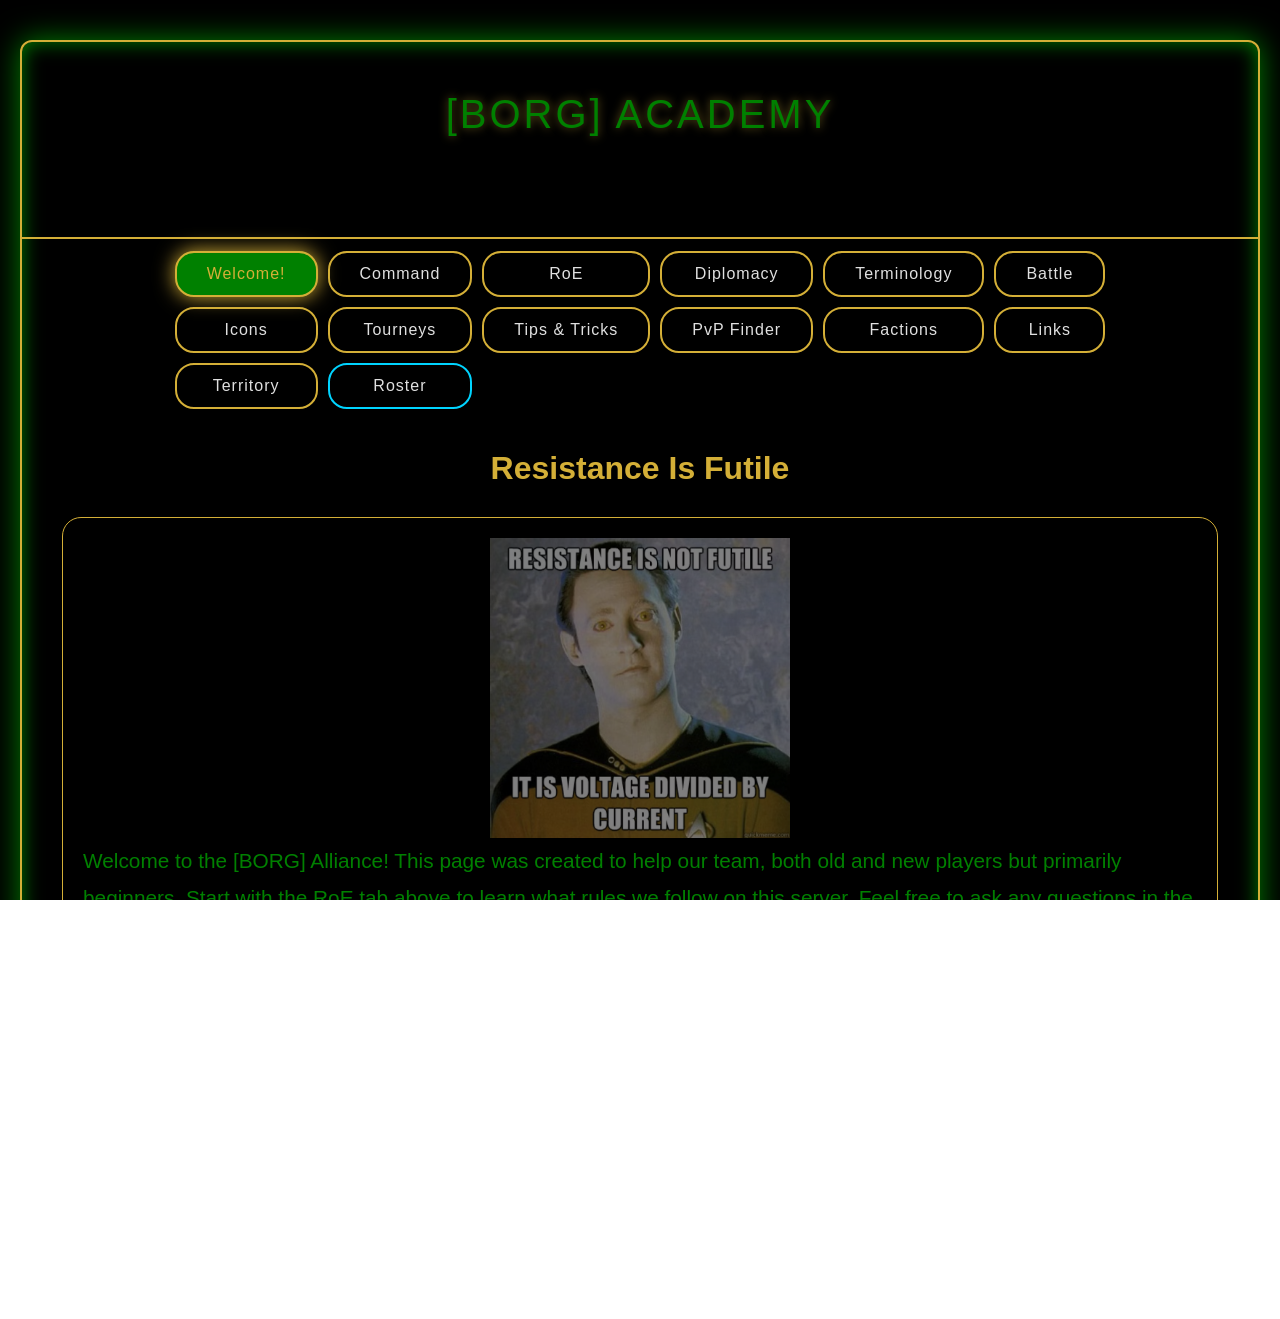
==== index.html @ 03d64740 "changed color of fbc territories" ====
<!DOCTYPE html>
<html lang="en">

<head>
    <link rel="stylesheet" href="style.css">
    <link rel="stylesheet" href="rosterstyle.css">
    <script src="main.js" defer></script>

    <meta charset="UTF-8">
    <meta name="viewport" content="width=device-width, initial-scale=1.0">
    <title>BORG Academy</title>

    <!-- Open Graph / Facebook -->
    <meta property="og:type" content="website">
    <meta property="og:title" content="[BORG] Academy">
    <meta property="og:description" content="[BORG] Academy">
    <meta property="og:image" content="https://borg.support/images/og_image.jpg">
    <meta property="og:image:width" content="400">
    <meta property="og:image:height" content="308">
    <meta property="og:image:alt" content="[BORG] Academy">
    <meta property="og:url" content="https://borg.support">

    <!-- Twitter/Discord -->
    <meta name="twitter:card" content="summary">
    <meta name="twitter:title" content="[BORG] Academy">
    <meta name="twitter:description" content="[BORG] Academy">
    <meta name="twitter:image" content="https://borg.support/images/og_image.jpg">

    <!-- Apple Touch (iOS Home Screen) -->
    <link rel="apple-touch-icon" href="https://borg.support/images/apple-touch-icon.png">
    <meta name="apple-mobile-web-app-title" content="[BORG] Academy">

    <!-- Favicon (single .ico file) -->
    <link rel="icon" href="https://borg.support/images/favicon.ico">
    <link rel="shortcut icon" href="https://borg.support/images/favicon.ico">
    <link rel="apple-touch-icon-precomposed" href="https://borg.support/images/apple-touch-icon.png">
</head>

<body>
    <div class="container">
        <header class="header">
            <div class="header-center">
                <h1 style="color: green;">[BORG] ACADEMY</h1>
                <div class="marquee">
                    <span>
                        <img src="images/nanochip.png" alt="|" class="badge-sep"><img src="images/nanochip.png" alt="|"
                            class="badge-sep"><img src="images/nanochip.png" alt="|" class="badge-sep">
                        &nbsp;Game Maint. Feb. 17th @ 5am Eastern - Downtime 2h 30m - Golden Shields 8h | Tourneys
                            Return Feb. 18th!&nbsp;
                        <img src="images/nanochip.png" alt="|" class="badge-sep"><img src="images/nanochip.png" alt="|"
                            class="badge-sep"><img src="images/nanochip.png" alt="|" class="badge-sep">&nbsp;
                    </span>
                </div>
            </div>
        </header>

        <div class="tabs-container">
            <a class="tab-button active" data-tab="welcome">Welcome!</a>
            <a href="#command" class="tab-button" data-tab="command">Command</a>
            <a href="#roe" class="tab-button" data-tab="roe">RoE</a>
            <a href="#diplo" class="tab-button" data-tab="diplo">Diplomacy</a>
            <a href="#terminology" class="tab-button" data-tab="terminology">Terminology</a>
            <a href="#battle" class="tab-button" data-tab="battle">Battle</a>
            <a href="#icons" class="tab-button" data-tab="icons">Icons</a>
            <a href="#tournaments" class="tab-button" data-tab="tournaments">Tourneys</a>
            <!-- <a href="#armadas" class="tab-button" data-tab="armadas">Armadas</a> -->
            <a href="#tips" class="tab-button" data-tab="tips">Tips & Tricks</a>
            <a href="pvpfinder" class="tab-button" data-tab="pvpfinder">PvP Finder</a>
            <a href="#factions" class="tab-button" data-tab="factions">Factions</a>
            <a href="#links" class="tab-button" data-tab="links">Links</a>
            <a href="#map" class="tab-button" data-tab="map">Territory</a>
            <a href="#roster" class="tab-button roster" data-tab="roster">Roster</a>
        </div>

        <div class="content">
            <!-- Welcome Tab -->
            <div class="tab-content active" id="welcome">
                <h1 class="roe-title">Resistance Is Futile</h1>
                <div class="content-section">
                    <div class="content-text">
                        <div style="text-align: center">
                            <img src="images/welcome.png"
                                alt="image of Data with text Resistance is not futile, it is voltage divided by current"
                                width="auto" height="300" style="filter: brightness(50%);"
                                onclick="openLightboxImg(this)">
                        </div>
                        <p style="color: green;">Welcome to the [BORG] Alliance! This page was created to
                            help our team, both old and new players but primarily beginners. Start with the RoE tab
                            above to learn what rules we follow on this server. Feel free to ask any questions in
                            the AC (Alliance Chat) chat room which is found at the top, center of your screen.
                        </p>
                        <br><br>
                        <p style="color: green;">We are a strong team and we try to help each other as much as
                            possible. However, please keep in mind that at the end of the day, this is a game and
                            IRL (In Real World) things come first. This means that your life outside of the game
                            takes priority and we all understand this. So, don't feel pressured or forced to
                            <i>have</i> to be on 24/7. If you can, that's awsome! But definately not required.
                            Have fun and LLAP!
                        </p>
                    </div>
                </div>
            </div>

            <!-- Command Tab -->
            <div class="tab-content" id="command">
                <h1 style="color: var(--accent-gold); text-align: center;">Chain of Command</h1>
                <div class="content-section">
                    <div class="content-image clickable" onclick="openLightbox(this)">
                        <img src="images/chaincommand.jpg" alt="tng command">
                    </div>

                    <div class="content-text">
                        <h3 class="rank-title" style="color: red;">Admiral:</h3>
                        <p class="rank-name" id="command-admiral"></p>
                        <br>
                        <h3 class="rank-title" style="color: gold;">Commodores:</h3>
                        <p class="rank-name" id="command-commodores"></p>
                        <br>
                        <h3 class="rank-title" style="color: rgb(30, 30, 221);">Premiers:</h3>
                        <p class="rank-name" id="command-premiers"></p>
                    </div>
                </div>
            </div>

            <!-- RoE Tab -->
            <div class="tab-content" id="roe">
                <h1 class="roe-title">717/BORG Rules of Engagement (RoE)</h1>
                <p class="roe-subtitle">Server-wide RoE Est. 09/19/2025. Amended 12/17/2025</p>

                <!-- Survey Ships -->
                <div class="content-section">
                    <div class="content-text">
                        <p>
                            <b>
                                <span class="heading-number" id="roe1">1.</span>
                                <span class="heading-text"> Survey Ships: Always protected while UPC. Exceptions:</span>
                            </b>
                        </p>
                        <ul
                            style="margin: 15px 0 0 20px; line-height: 2; text-align: left; display: inline-block; color: var(--accent-gold);">
                            <li>No protection in a system where the same alliance is raiding a base.</li>
                            <li>The survey ship is being used for attacking other ships or hostiles.</li>
                            <li>The survey ship is zero node and no other nodes are available in the system.
                                The attacker must immediately start mining the node just cleared.</li><br>
                        </ul>
                    </div>
                    <div class="content-image">
                        <img src="images/survey.png" alt="survey icon" onclick="openLightboxImg(this)">
                    </div>
                </div>

                <!-- Warships as Miners -->
                <div class="content-section">
                    <div class="content-text">
                        <p>
                            <b>
                                <span class="heading-number" id="roe2">2.</span>
                                <span class="heading-text"> Warships as Miners:</span>
                            </b>
                        </p>
                        <ul
                            style="margin: 15px 0 0 20px; line-height: 2; text-align: left; display: inline-block; color: var(--accent-gold);">
                            <li>Specialty warships are protected (e.g. Discovery, NSEA, Voyager) <u>only</u> when
                                actively
                                mining for their loop materials.</li><br>
                        </ul>
                    </div>
                    <div class="content-image battle-icons">
                        <img src="images/battleship.png" alt="battleship icon" onclick="openLightboxImg(this)">
                        <img src="images/explorer.png" alt="explorer icon" onclick="openLightboxImg(this)">
                        <img src="images/interceptor.png" alt="interceptor icon" onclick="openLightboxImg(this)">
                    </div>
                </div>

                <!-- Token Space -->
                <div class="content-section">
                    <div class="content-text">
                        <p>
                            <b>
                                <span class="heading-number" id="roe3">3.</span>
                                <span class="heading-text">Token Space: Any system requiring you to spend something to
                                    enter.</span>
                            </b>
                        </p>
                        <ul
                            style="margin: 15px 0 0 20px; line-height: 2; text-align: left; display: inline-block; color: var(--accent-gold);">
                            <li>Protected from attacks on any ship type. Any system requiring a special token
                                (e.g. Borg, Mirror) is protected.</li><br>
                        </ul>
                    </div>
                    <div class="content-image" style="display: flex; justify-content: flex-end; gap: 20px;">
                        <img src="images/token.png" alt="transwarp token icon" style="width: 35%; cursor: pointer;"
                            onclick="openLightboxImg(this)">
                        <img src="images/toll.png" alt="cost to travel box" style="width: 55%; cursor: pointer;"
                            onclick="openLightboxImg(this)">
                    </div>
                </div>

                <!-- Armadas -->
                <div class="content-section">
                    <div class="content-text">
                        <p>
                            <b>
                                <span class="heading-number" id="roe4">4.</span>
                                <span class="heading-text"> Armadas:</span>
                            </b>
                        </p>
                        <ul
                            style="margin: 15px 0 0 20px; line-height: 2; text-align: left; display: inline-block; color: var(--accent-gold);">
                            <li>Ships are protected when inside the armada circle except when using it as
                                protection after initiating an attack on another player.</li><br>
                        </ul>
                    </div>
                    <div class="content-image">
                        <img src="images/armada3.png" alt="armada icons" onclick="openLightboxImg(this)">
                    </div>
                </div>

                <!-- Alliance Owned Territory -->
                <div class="content-section">
                    <div class="content-text">
                        <p>
                            <b>
                                <span class="heading-number" id="roe5">5.</span>
                                <span class="heading-text">Alliance Owned Territory:</span>
                            </b>
                        </p>
                        <ul
                            style="margin: 15px 0 0 20px; line-height: 2; text-align: left; display: inline-block; color: var(--accent-gold);">
                            <li>Entering another alliance's territory provides no protection of any type.
                                Enter at your own risk.</li><br>
                        </ul><br>
                        <p>
                            <b>
                                <span class="heading-number" id="roe6">6.</span>
                                <span class="heading-text">Territory Capture or Defense:</span>
                            </b>
                        </p>
                        <ul
                            style="margin: 15px 0 0 20px; line-height: 2; text-align: left; display: inline-block; color: var(--accent-gold);">
                            <li>RoE does not apply in contested territories.</li><br>
                        </ul>
                    </div>
                    <div class="content-image">
                        <img src="images/territory.png" alt="territory icon" onclick="openLightboxImg(this)">
                    </div>
                </div>

                <!-- Warships -->
                <div class="content-section">
                    <div class="content-text">
                        <p>
                            <b>
                                <span class="heading-number" id="roe7">7.</span>
                                <span class="heading-text">Warships:</span>
                            </b>
                        </p>
                        <ul
                            style="margin: 15px 0 0 20px; line-height: 2; text-align: left; display: inline-block; color: var(--accent-gold);">
                            <li>Do not have any protections except as defined in 2 - 4 above.</li>
                        </ul>
                    </div>
                    <div class="content-image">
                        <img src="images/battleship.png" alt="battleship icon" onclick="openLightboxImg(this)">
                        <img src="images/explorer.png" alt="explorer icon" onclick="openLightboxImg(this)">
                        <img src="images/interceptor.png" alt="interceptor icon" onclick="openLightboxImg(this)">
                    </div>
                </div>

                <!-- UPC/OPC -->
                <div class="image-text-pair-content">
                    <div class="image-text-pair">
                        <h3 id="upc1">UPC = Under Protected Cargo</h3>
                        <div class="content-image-native">
                            <img src="images/roe01.png" alt="empty loot box upc example"
                                onclick="openLightboxImg(this)">
                        </div>

                        <h3 id="upc2">As long as this bar is gray, you are UPC</h3>
                        <div class="content-image-native">
                            <img src="images/upc.png" alt="under protected caro image"
                                style="height: 500px; width: auto;" onclick="openLightboxImg(this)">
                        </div>
                    </div>

                    <div class="image-text-pair">
                        <h3 id="opc1">OPC = Over Protected Cargo</h3>
                        <div class="content-image-native">
                            <img src="images/loot.png" alt="full loot box opc example" onclick="openLightboxImg(this)">
                        </div>

                        <h3 id="opc2">When the bar turns green, you are OPC</h3>
                        <div class="content-image-native">
                            <img src="images/opc.png" alt="over protected cargo image"
                                style="height: 500px; width: auto;" onclick="openLightboxImg(this)">
                        </div>
                    </div>
                </div>

                <h2 style="text-align: center; color: green;">Rule of Thumb: <u>If you are unsure whether to hit
                        someone,
                        stay within RoE</u>.
                </h2>
            </div>

            <!-- Diplomacy Tab -->
            <div class="tab-content" id="diplo">
                <h1 class="roe-title">Diplomacy</h1>
                <div class="content-section">
                    <div class="content-text" style="text-align: center;">
                        <div style="width: 100%; display: flex; justify-content: center; align-items: center;">
                            <img src="images/diplomacy.png" alt="diplomacy levels"
                                style="max-width: 100%; max-height: 80vh; width: auto; height: auto; display: block;"
                                onclick="openLightboxImg(this)">
                        </div>
                        <div class="content-text">
                            <p style="color: green;">
                                In the STFC realm, there is Diplomacy. What does that mean?:
                            </p>
                            <ul
                                style="margin: 15px 0 0 20px; line-height: 2; text-align: left; display: inline-block; color: var(--accent-gold);">
                                <li><i>the skill of managing international relations</i></li>
                                <li><i>the art of dealing with people in a sensitive and effective way</i></li>
                            </ul>
                            <br>
                            <br>
                            <p style="color: green; text-align: left;">But what does this mean in the game? It means
                                that we all have a general respect for the game and the players. This game does have a
                                <i>PvP</i> (Player vs Player) aspect and depending on other players' actions, sometimes
                                things can get a bit heated. This is why we have and follow <b>RoE</b>. Should there be
                                an issue, it needs to be brought up to a Commodore or the Admiral of the alliance. To be
                                sure you CYA (Cover Your Ass), always try to take screenshots before you take someone
                                out.
                                This greatly helps your Admiral and Commodores should another player (regardless of
                                their
                                title) come crying.
                            </p>
                            <br>
                            <br>
                            <p style="color: green; text-align: left;">Do accidents happen? Yes. Will the game glitch
                                and
                                actually cause you to hit someone even though you did not intend to hit them? Also yes.
                                Should
                                this happen, just send that player a DM explaining what happened and apologize (and take
                                a
                                screenshot of said message including any replies). That's really all you can do. On the
                                very
                                outside chance things get very heated and become personal, don't go all postal on them.
                                Take
                                screenshots and reach out to your Commodores or Admiral.
                            </p>
                            <br>
                            <p style="color: var(--accent-gold);">Rule of Thumb: <u>If you are unsure whether to hit
                                    someone,
                                    stay within RoE until you get clarification</u>.
                            </p>
                        </div>
                    </div>
                </div>
            </div>

            <!-- Terminology Tab -->
            <div class="tab-content" id="terminology">
                <h1 class="roe-title">OPC? UPC? ABC? 123? Huh?!</h1>
                <div class="content-section">
                    <div class="content-text">
                        <p style="color: green;">You will see and hear all kinds of terms and acronyms.
                            Below are some of the most common ones. Hover over (or tap) any
                            term to see its definition.
                        </p>

                        <div class="terminology-grid">
                            <span class="term-tooltip">ACC<span class="tooltip-text">Armada Control Center; opens @ OPS
                                    23</span></span>
                            <span class="term-tooltip">AFK<span class="tooltip-text">Away From Keyboard /
                                    device</span></span>
                            <span class="term-tooltip">ALB<span class="tooltip-text">Alliance Leaderboard (competitive
                                    leaderboard against other Alliances)</span></span>
                            <span class="term-tooltip">AMS<span class="tooltip-text">Alliance Milestone (noncompetitive
                                    with rewards at each milestone)</span></span>
                            <span class="term-tooltip">BB<span class="tooltip-text">Botany Bay; data miner</span></span>
                            <span class="term-tooltip">CarMada<span class="tooltip-text">Cardassian Armada</span></span>
                            <span class="term-tooltip">CMA<span class="tooltip-text">Common Mining
                                    Agreement</span></span>
                            <span class="term-tooltip">Dolphin<span class="tooltip-text">Moderate PTP player buys
                                    occasional packs</span></span>
                            <span class="term-tooltip">DS<span class="tooltip-text">Deep space; opens @ level 38
                                    ops</span></span>
                            <span class="term-tooltip">FED<span class="tooltip-text">Federation</span></span>
                            <span class="term-tooltip">FKR<span class="tooltip-text">Federation, Klingon,
                                    Romulan</span></span>
                            <span class="term-tooltip">FTP<span class="tooltip-text">Free to play; player never/hardly
                                    ever spends on in game purchases</span></span>
                            <span class="term-tooltip">KLN<span class="tooltip-text">Klingon</span></span>
                            <span class="term-tooltip">KOS<span class="tooltip-text">Kill On Sight</span></span>
                            <span class="term-tooltip">Mada<span class="tooltip-text">Short for Armada</span></span>
                            <span class="term-tooltip">Mats<span class="tooltip-text">Materials; parsteel, dilithium,
                                    tritanium</span></span>
                            <span class="term-tooltip">NAP<span class="tooltip-text">Non-Aggression Pact</span></span>
                            <span class="term-tooltip">Node<span class="tooltip-text">What you mine resources
                                    from</span></span>
                            <span class="term-tooltip">NS<span class="tooltip-text">North Star</span></span>
                            <span class="term-tooltip">Ops<span class="tooltip-text">Operations Building</span></span>
                            <span class="term-tooltip">OPC / OPL<span class="tooltip-text">Over Protected Cargo /
                                    Limit</span></span>
                            <span class="term-tooltip">PC / PL<span class="tooltip-text">Protected cargo / limit; your
                                    hold is divided into 2 parts the Lower
                                    level is "Protected Cargo" when you exceed this limit you're open to attack but
                                    retain everything below it</span></span>
                            <span class="term-tooltip">PTP<span class="tooltip-text">Pay to play; player spends RL $$ on
                                    in game purchases</span></span>
                            <span class="term-tooltip">PVE<span class="tooltip-text">Player Vs Environment combat;
                                    hostile farming / rep grinding</span></span>
                            <span class="term-tooltip">PVP<span class="tooltip-text">Player Vs Player
                                    combat</span></span>
                            <span class="term-tooltip">RoE<span class="tooltip-text">Rules Of Engagement</span></span>
                            <span class="term-tooltip">ROM<span class="tooltip-text">Romulan</span></span>
                            <span class="term-tooltip">RSS<span class="tooltip-text">Resources; crystal, ore &
                                    gas</span></span>
                            <span class="term-tooltip">S717<span class="tooltip-text">Server 717 Silver Blood; this
                                    server we all call home</span></span>
                            <span class="term-tooltip">SLB<span class="tooltip-text">Solo Leaderboard (competitive
                                    leaderboard against other players)</span></span>
                            <span class="term-tooltip">SMS<span class="tooltip-text">Solo Milestone (noncompetitive with
                                    rewards at every milestone)</span></span>
                            <span class="term-tooltip">SOP<span class="tooltip-text">Standard Operating
                                    Procedure</span></span>
                            <span class="term-tooltip">SS<span class="tooltip-text">Screen shot; used to prove OPC and
                                    other contentious ROE issues</span></span>
                            <span class="term-tooltip">TC/TD<span class="tooltip-text">Territory Capture/Territory
                                    Defend; open to travel @ warp 20. Can refine ISO
                                    @ refinery level 25 (Capture - taking territory for first time or from another
                                    alliance, Defend - protecting ownership of already taken territory)</span></span>
                            <span class="term-tooltip">UPC<span class="tooltip-text">Under Protected Cargo; protected
                                    under ROE</span></span>
                            <span class="term-tooltip">Warships<span class="tooltip-text">All non-survey ships
                                    (battleships, interceptors, explorers)</span></span>
                            <span class="term-tooltip">Zero Mine / Node<span class="tooltip-text">A mining node that is
                                    depleted to zero resources</span></span>
                        </div>
                    </div>
                </div>
            </div>

            <!-- modal for mobile -->
            <div id="termModal" class="term-modal">
                <div class="modal-content">
                    <button class="modal-close">&times;</button>
                    <h3 id="modalTitle"></h3>
                    <p id="modalDefinition"></p>
                </div>
            </div>

            <!-- Battle Tab -->
            <div class="tab-content" id="battle">
                <h1 class="roe-title">Warships</h1>
                <div class="content-section">
                    <div class="content-image clickable" onclick="openLightbox(this)">
                        <img src="images/battle_triangle.png" alt="stfc battle triangle">
                    </div>
                    <div class="content-text">
                        <h2 id="ship-archy">Warships Hierarchy</h2>
                        <p style="color: green;">
                            The battle triangle shows you which ships are best for fighting which ships.
                            Is this written in stone? No. Virtually any ship that is strong enough and has
                            a good enough crew can take on just about any other ship. Just about. Not all.
                        </p>
                        <br>
                    </div>
                </div>

                <!-- Battleships -->
                <div class="content-section">
                    <div class="content-image">
                        <div class="ship-stack">
                            <img src="images/battle01.png" alt="battleship logo" class="shipimgages"
                                style="width: 45% !important; height: auto !important; max-width: 45% !important;"
                                onclick="openLightboxImg(this)">
                            <img src="images/battle02.png" alt="battleship triangle" class="shipimgages"
                                style="width: 30% !important; height: auto !important; max-width: 30% !important;"
                                onclick="openLightboxImg(this)">
                        </div>
                    </div>
                    <div class="content-text">
                        <h2 id="bttl-ship">Battleships</h2>
                        <p style="color: green;">
                            These majestic ships come with immense firepower forming the backbone
                            of every noble fleet. Only Interceptors manage to effectively penetrate
                            their thick hulls.
                        </p>
                    </div>
                </div>

                <!-- Explorers -->
                <div class="content-section">
                    <div class="content-image">
                        <div class="ship-stack">
                            <img src="images/explorer01.png" alt="explorer logo" class="shipimgages"
                                style="width: 35% !important; height: auto !important; max-width: 35% !important;"
                                onclick="openLightboxImg(this)">
                            <img src="images/explorer02.png" alt="explorer triangle" class="shipimgages"
                                style="width: 30% !important; height: auto !important; max-width: 30% !important;"
                                onclick="openLightboxImg(this)">
                        </div>
                    </div>
                    <div class="content-text">
                        <h2 id="exp-ship">Explorers</h2>
                        <p style="color: green;">
                            The pathfinders of the galaxy with the strongest Warp Engines,
                            Explorers should not be underestimated in combat either. Agile
                            weapon tracking systems and high energy shields are only outmatched
                            by Battleships.
                        </p>
                    </div>
                </div>

                <!-- Interceptors -->
                <div class="content-section">
                    <div class="content-image">
                        <div class="ship-stack">
                            <img src="images/interceptor01.png" alt="interceptor logo" class="shipimgages"
                                style="width: 35% !important; height: auto !important; max-width: 35% !important;"
                                onclick="openLightboxImg(this)">
                            <img src="images/interceptor02.png" alt="interceptor triangle" class="shipimgages"
                                style="width: 30% !important; height: auto !important; max-width: 30% !important;"
                                onclick="openLightboxImg(this)">
                        </div>
                    </div>
                    <div class="content-text">
                        <h2 id="int-ship">Interceptors</h2>
                        <p style="color: green;">
                            Lightning fast fighter vessels steered by only the most skilled pilots. Equipped with
                            high impact weapons and effective impulse engines, Interceptors only have to watch out
                            for Explorers.
                        </p>
                    </div>
                </div>
            </div>

            <!-- Icons Tab -->
            <div class="tab-content" id="icons">
                <h1 class="roe-title">Game Icons</h1>
                <!-- Parsteel -->
                <div class="content-section">
                    <div class="content-image clickable" onclick="openLightbox(this)">
                        <img src="images/parsteel.png" alt="parsteel icon"
                            style="width: 75% !important; height: auto !important;">
                    </div>
                    <div class="content-text">
                        <h2 id="par-resource" style="text-align: left;">Parsteel</h2>
                        <p style="color: green;">
                            Parsteel is used for many things in the game:
                        </p>
                        <br>
                        <li><span style="color: var(--accent-gold)">used to build and level up buildings on your
                                base</span></li><br>
                        <li><span style="color: var(--accent-gold)">repairing ships</span></li><br>
                        <li><span style="color: var(--accent-gold)">research</span></li><br>
                        <li><span style="color: var(--accent-gold)">alliance contributions</span></li><br>
                        <li><span style="color: var(--accent-gold)">ship upgrades</span></li>
                    </div>
                </div>

                <!-- Tritanium -->
                <div class="content-section">
                    <div class="content-image clickable" onclick="openLightbox(this)">
                        <img src="images/tritanium.png" alt="tritanium icon"
                            style="width: 75% !important; height: auto !important;">
                    </div>
                    <div class="content-text">
                        <h2 id="tri-resource" style="text-align: left;">Tritanium</h2>
                        <p style="color: green;">
                            Tritanium is also used for many things in the game:
                        </p>
                        <br>
                        <li><span style="color: var(--accent-gold)">upgrading buildings on your base</span></li><br>
                        <li><span style="color: var(--accent-gold)">upgrading ships and ship components</span></li><br>
                        <li><span style="color: var(--accent-gold)">research</span></li><br>
                    </div>
                </div>

                <!-- Dilithium -->
                <div class="content-section">
                    <div class="content-image clickable" onclick="openLightbox(this)">
                        <img src="images/dilithium.png" alt="dilithium icon"
                            style="width: 75% !important; height: auto !important;">
                    </div>
                    <div class="content-text">
                        <h2 id="dil-resource" style="text-align: left;">Dilithium</h2>
                        <p style="color: green;">
                            Dilithium is also used for many things in the game:
                        </p>
                        <br>
                        <li><span style="color: var(--accent-gold)">buy high-level space/ground equipment, reputation
                                gear, and some ships</span></li><br>
                        <li><span style="color: var(--accent-gold)">donate to build/upgrade your fleet's</span> <span
                                style="color: var(--accent-teal)">Starbase</span></li><br>
                        <li><span style="color: var(--accent-gold)">speed up <span
                                    style="color: var(--accent-teal)">R&D</span> projects and upgrade equipment
                                rarity/marks</span></li><br>
                        <li><span style="color: var(--accent-gold)">trade for other premium currency (<span
                                    style="color: var(--accent-teal)">ZEN</span>) on the <span
                                    style="color: var(--accent-teal)">Dilithium Exchange</span></li>
                    </div>
                </div>

                <!-- Raw Crystal -->
                <div class="content-section">
                    <div class="content-image clickable" onclick="openLightbox(this)">
                        <img src="images/rawcrystal.png" alt="raw crystal icon"
                            style="width: 75% !important; height: auto !important;">
                    </div>
                    <div class="content-text">
                        <h2 id="cry-resource" style="text-align: left;">Raw Crystal</h2>
                        <p style="color: green;">
                            Raw Crystal is used in the Refinery to produce other forms of
                            Crystal: <span style="color: var(--accent-teal)">Common</span>, <span
                                style="color: var(--accent-teal)">Uncommon</span>, <span
                                style="color: var(--accent-teal)">Rare</span>, and <span
                                style="color: var(--accent-teal)">Epic</span>.
                        </p>
                        <br>
                        <li><span style="color: var(--accent-gold)">upgrading ships</span></li><br>
                        <li><span style="color: var(--accent-gold)">upgrading buildings in your base</span></li><br>
                        <li><span style="color: var(--accent-gold)">unlock crucial research, especially for some <span
                                    style="color: var(--accent-teal)">KLN</span> aligned ships</span></li><br>
                    </div>
                </div>

                <!-- Raw Gas -->
                <div class="content-section">
                    <div class="content-image clickable" onclick="openLightbox(this)">
                        <img src="images/rawgas.png" alt="raw gas icon"
                            style="width: 75% !important; height: auto !important;">
                    </div>
                    <div class="content-text">
                        <h2 id="gas-resource" style="text-align: left;">Raw Gas</h2>
                        <p style="color: green;">
                            Raw Gas is also used in the Refinery to produce other forms of
                            Gas: <span style="color: var(--accent-teal)">Common</span>, <span
                                style="color: var(--accent-teal)">Uncommon</span>, <span
                                style="color: var(--accent-teal)">Rare</span>, and <span
                                style="color: var(--accent-teal)">Epic</span>.
                        </p>
                        <br>
                        <li><span style="color: var(--accent-gold)">upgrading ships, especially <span
                                    style="color: var(--accent-teal)">Explorer</span>-class ships</span></li><br>
                        <li><span style="color: var(--accent-gold)">upgrading buildings in your base</span></li><br>
                        <li><span style="color: var(--accent-gold)">used in <span
                                    style="color: var(--accent-teal)">R&D</span> for various technologies</span></li>
                        <br>
                    </div>
                </div>

                <!-- Ore -->
                <div class="content-section">
                    <div class="content-image clickable" onclick="openLightbox(this)">
                        <img src="images/rawore.png" alt="raw ore icon"
                            style="width: 75% !important; height: auto !important;">
                    </div>
                    <div class="content-text">
                        <h2 id="ore-resource" style="text-align: left;">Raw Ore</h2>
                        <p style="color: green;">
                            Raw Ore is also used in the Refinery to produce other forms
                            of Ore: <span style="color: var(--accent-teal)">Common</span>, <span
                                style="color: var(--accent-teal)">Uncommon</span>, <span
                                style="color: var(--accent-teal)">Rare</span>, and <span
                                style="color: var(--accent-teal)">Epic</span>.
                        </p>
                        <br>
                        <li><span style="color: var(--accent-gold)">upgrading ships, especially Battleships and other
                                speciality ships like the Vi'Dar</span></li><br>
                        <li><span style="color: var(--accent-gold)">upgrading buildings in your base</span></li><br>
                        <li><span style="color: var(--accent-gold)">used in <span
                                    style="color: var(--accent-teal)">R&D</span> in the <span
                                    style="color: var(--accent-teal)">Station</span> and <span
                                    style="color: var(--accent-teal)">Galaxy</span> trees, which provide permanent buffs
                                such as increased mining rates and reduced building costs</li><br>
                    </div>
                </div>

                <!-- Corrupted/Decoded Data -->
                <div class="content-section">
                    <div class="image-text-pair-content">
                        <div class="image-text-pair">
                            <h3>Corrupted</h3>
                            <div class="content-image-native">
                                <img src="images/corrupteddata.png" alt="corrupted data icon"
                                    onclick="openLightboxImg(this)"
                                    style="width: 65% !important; height: auto !important;">
                            </div>

                            <h3>Decoded</h3>
                            <div class="content-image-native">
                                <img src="images/decodeddata.png" alt="decoded data icon"
                                    onclick="openLightboxImg(this)"
                                    style="width: 65% !important; height: auto !important;">
                            </div>
                        </div>
                    </div>
                    <div class="content-text" style="margin-left: 13.5%;">
                        <h2 id="cor-dec-data" style="text-align: left;">Corrupted/Decoded Data</h2>
                        <p style="color: green;">
                            The <span style="color: var(--accent-teal)">Botany Bay</span> is the <span
                                style="color: var(--accent-teal)">Augment Space</span> Mining/Survey Ship best for
                            mining
                            <span style="color: var(--accent-teal)">Corrupted</span> and <span
                                style="color: var(--accent-teal)">Encoded Data</span>. You are then able to convert this
                            Data Resource
                            to <span style="color: var(--accent-teal)">Augment Credits</span> for items in the <span
                                style="color: var(--accent-teal)">Augment Faction Store</span>:
                        </p>
                        <br>
                        <ul style="margin: 15px 0 0 20px; line-height: 3; text-align: left; font-size: 1.0em;">
                            <li><span style="color: var(--accent-gold)">Augment Reputation: <span
                                        style="color: green;">points used to increase your <span
                                            style="color: var(--accent-teal)">Augment Faction Rep</span></span></span>
                            </li>
                            <li><span style="color: var(--accent-gold)">Augment Officer Shards: <span
                                        style="color: green;">used to level up <span
                                            style="color: var(--accent-teal)">Augment Officers</span></span></span></li>
                            <li><span style="color: var(--accent-gold)">Recruitment Packs: <span
                                        style="color: green;">these contain all kinds of <span
                                            style="color: var(--accent-teal)">Augment</span> goodies</span></span></li>
                            <li><span style="color: var(--accent-gold)">Common Plutonium: <span
                                        style="color: green;">available after <span
                                            style="color: var(--accent-teal)">lvl 20</span></span></span></li>
                            <li><span style="color: var(--accent-gold)">Uncommon Plutonium: <span
                                        style="color: green;">available after <span
                                            style="color: var(--accent-teal)">lvl 24</span></span></span></li>
                            <li><span style="color: var(--accent-gold)">Rare Plutonium: <span
                                        style="color: green;">available after <span
                                            style="color: var(--accent-teal)">lvl 30</span>, which is needed to upgrade
                                        the <span style="color: var(--accent-teal)">Botany Bay</span></span></span></li>
                        </ul>
                    </div>
                </div>

                <!-- Mycelium -->
                <div class="content-section">
                    <div class="content-image clickable" onclick="openLightbox(this)">
                        <img src="images/mycelium.png" alt="image of mycelium spores">
                    </div>
                    <div class="content-text" style="margin-left: 16.7%;">
                        <h2 id="mycel-resource" style="text-align: left;">Mycelium Spores</h2>
                        <p style="color: green">
                            Mycelium Spores are a key resource for the <span style="color: var(--accent-teal)">USS
                                Discovery's</span> unique
                            <span style="color: var(--accent-teal)">Spore Drive</span>, allowing it to perform
                            instantaneous "Black Alert" jumps
                            across the galaxy. Players mine and/or hunt for these fungal spores, process them in the
                            <span style="color: var(--accent-teal)">Discovery's Refinery</span>
                            into <span style="color: var(--accent-teal)">Cultivated Mycelium</span>, and use them to
                            power the ship's special warp ability and to
                            upgrade the vessel, tying into the lore from <i>Star Trek: Discovery</i>.
                            <br>
                            <br>
                            Essentially, Mycelium Spores are the fuel and currency for the <span
                                style="color: var(--accent-teal)">USS Discovery's</span> unique
                            gameplay mechanics, bridging the in-game resource system with the show's core sci-fi
                            concept.
                            <br>
                            <br>
                            Mycelium Spores can be mined from the following systems (sorted by Warp):
                        </p>
                        <br>
                        <ul style="margin: 15px 0 0 20px; line-height: 3; text-align: left; font-size: 1.0em;">
                            <li><span style="color: var(--accent-gold)">Babishta (23)</span> - <span
                                    style="color: var(--accent-teal)">Warp: 17</span></li>
                            <li><span style="color: var(--accent-gold)">Amagi (23)</span> - <span
                                    style="color: var(--accent-teal)">Warp: 20</span></li>
                            <li><span style="color: var(--accent-gold)">Arcadion (23)</span> - <span
                                    style="color: var(--accent-teal)">Warp: 20</span></li>
                            <li><span style="color: var(--accent-gold)">Esteria (23)</span> - <span
                                    style="color: var(--accent-teal)">Warp: 20</span></li>
                            <li><span style="color: var(--accent-gold)">Izanami (23)</span> - <span
                                    style="color: var(--accent-teal)">Warp: 20</span></li>
                            <li><span style="color: var(--accent-gold)">Jizo (23)</span> - <span
                                    style="color: var(--accent-teal)">Warp: 20</span></li>
                            <li><span style="color: var(--accent-gold)">Netron Alpha (23)</span> - <span
                                    style="color: var(--accent-teal)">Warp: 20</span></li>
                            <li><span style="color: var(--accent-gold)">Netron Omega (23)</span> - <span
                                    style="color: var(--accent-teal)">Warp: 20</span></li>
                            <li><span style="color: var(--accent-gold)">Salara (23)</span> - <span
                                    style="color: var(--accent-teal)">Warp: 20</span></li>
                            <li><span style="color: var(--accent-gold)">Tenzen-1029 (23)</span> - <span
                                    style="color: var(--accent-teal)">Warp: 20</span></li>
                            <li><span style="color: var(--accent-gold)">Cada-X (28)</span> - <span
                                    style="color: var(--accent-teal)">Warp: 25</span></li>
                            <li><span style="color: var(--accent-gold)">Dis (28)</span> - <span
                                    style="color: var(--accent-teal)">Warp: 25</span></li>
                            <li><span style="color: var(--accent-gold)">Nalomas (28)</span> - <span
                                    style="color: var(--accent-teal)">Warp: 25</span></li>
                            <li><span style="color: var(--accent-gold)">Risette (28)</span> - <span
                                    style="color: var(--accent-teal)">Warp: 25</span></li>
                            <li><span style="color: var(--accent-gold)">Sae (28)</span> - <span
                                    style="color: var(--accent-teal)">Warp: 25</span></li>
                    </div>
                </div>

                <!-- Latinum -->
                <div class="content-section">
                    <div class="image-text-pair-content">
                        <div class="image-text-pair">
                            <h3>Raw Latty</h3>
                            <div class="content-image-native">
                                <img src="images/rawlatty.png" alt="image of raw latinum"
                                    onclick="openLightboxImg(this)">
                            </div>

                            <h3>Concentrated Latty</h3>
                            <div class="content-image-native">
                                <img src="images/conlatty.png" alt="image of concentrated latinum"
                                    onclick="openLightboxImg(this)">
                            </div>
                        </div>
                    </div>
                    <div class="content-text" style="margin-left: 14%;">
                        <h2 id="latty-resource" style="text-align: left;">Latinum</h2>
                        <p style="color: green;">
                            Raw Latinum is mined and refined into <span style="color: var(--accent-teal)">Concentrated
                                Latinum</span>,
                            which is then used for late-game progression, primarily to acquire <span
                                style="color: var(--accent-teal)">Forbidden Tech</span>
                            (like <span style="color: var(--accent-teal)">Ferengi Whip</span> components) and related
                            upgrade materials, unlocking powerful ship modules,
                            and as a key resource for the advanced <span style="color: var(--accent-teal)">D'Vor</span>
                            mining ship's progression and tasks within
                            the <span style="color: var(--accent-teal)">Ferengi Faction</span>, often alongside other
                            rare resources.
                        </p>
                        <br>
                        <br>
                        <h3 style="text-align: left; color: green"><u>Raw Latty</u></h3>
                        <ul style="margin: 15px 0 0 20px; line-height: 3; text-align: left; font-size: 1.0em;">
                            <li><span style="color: var(--accent-gold)">basic resource found in specific systems,
                                    particularly in the <span style="color: var(--accent-teal)">Neutral Zone</span>,
                                    <span style="color: var(--accent-teal)">Faction Zones</span>, and <span
                                        style="color: var(--accent-teal)">Borg Space</span></li>
                            <li><span style="color: var(--accent-gold)">mined using ships like the <span
                                        style="color: var(--accent-teal)">D'Vor</span> (Ferengi) in Latinum nodes</span>
                            </li>
                            <li><span style="color: var(--accent-gold)">used in the refinery</span></li>
                        </ul>
                        <br>
                        <br>
                        <h3 style="text-align: left; color: green"><u>Concentrated Latty</u></h3>
                        <ul style="margin: 15px 0 0 20px; line-height: 3; text-align: left; font-size: 1.0em;">
                            <li><span style="color: var(--accent-gold)">refined from</span> <span
                                    style="color: var(--accent-teal)">Raw Latinum</span> <span
                                    style="color: var(--accent-gold)">in your base's refinery</span></li>
                            <li><span style="color: var(--accent-gold)">crafting fragments and upgrading</span> <span
                                    style="color: var(--accent-teal)">Forbidden Tech</span> <span
                                    style="color: var(--accent-gold)">modules, a major endgame goal</span></li>
                            <li><span style="color: var(--accent-gold)">essential for tasks related to the
                                    Ferengi</span> <span style="color: var(--accent-teal)">D'Vor</span> <span
                                    style="color: var(--accent-gold)">mining ship's progression</span></li>
                            <li><span style="color: var(--accent-gold)">used to create catalysts for specific ship
                                    components</span> <span style="color: var(--accent-gold)">(like</span> <span
                                    style="color: var(--accent-teal)">S31 Torpedo Pods</span>)</li>
                            <li><span style="color: var(--accent-gold)">can be converted into various shards and
                                    materials needed for high-level progression</span></li>
                        </ul>
                    </div>
                </div>

                <!-- Isogen -->
                <div class="content-section">
                    <div class="content-image clickable" onclick="openLightbox(this)">
                        <img src="images/isogen.png" alt="image of isogen">
                    </div>
                    <div class="content-text" style="margin-left: 16.5%;">
                        <h2 id="iso-resource" style="text-align: left;">Isogen</h2>
                        <div class="content-text">
                            <p style="color: green">
                                Isogen is crucial for <span style="color: var(--accent-teal)">Alliance Territory
                                    Capture</span>, used to mine and refine into key
                                components like <span style="color: var(--accent-teal)">Progenitor Alloy</span> and
                                <span style="color: var(--accent-teal)">Iso-Emulsion</span>,
                                and ultimately to join takeovers and activate services in the <span
                                    style="color: var(--accent-teal)">Origin Sector</span>, with higher tiers
                                unlocking in captured zones. It's a primary resource for <span
                                    style="color: var(--accent-teal)">Alliance</span> progression, differentiating
                                alliances in controlling territory and accessing advanced features.
                            </p>
                        </div>
                    </div>
                </div>

                <!-- Trellium -->
                <div class="content-section">
                    <div class="image-text-pair-content">
                        <div class="image-text-pair">
                            <h3>Trellium-A</h3>
                            <div class="content-image-native">
                                <img src="images/trellium_a.png" alt="image of trellium a"
                                    onclick="openLightboxImg(this)">
                            </div>

                            <h3>Trellium-D</h3>
                            <div class="content-image-native">
                                <img src="images/trellium_d.png" alt="image of trellium d"
                                    onclick="openLightboxImg(this)">
                            </div>
                        </div>
                    </div>
                    <div class="content-text" style="margin-left: 14%;">
                        <h2 id="trell-resource" style="text-align: left;">Trellium A & D</h2>
                        <p style="color: green;">
                            Trellium-A and Trellium-D are valuable minerals from the <span
                                style="color: var(--accent-teal)">Mirror Universe</span>, mined from systems
                            or dropped by hostiles; they're refined into <span style="color: var(--accent-teal)">Liquid
                                Trellium-D</span>, essential for upgrading
                            <span style="color: var(--accent-teal)">Mirror Universe Officers</span> (like <span
                                style="color: var(--accent-teal)">Mirror Picard</span>, <span
                                style="color: var(--accent-teal)">Data</span>) and purchasing unique items like <span
                                style="color: var(--accent-teal)">Mirror Dust</span>,
                            <span style="color: var(--accent-teal)">Rift Keys</span>, and <span
                                style="color: var(--accent-teal)">Holodeck</span> materials in the <span
                                style="color: var(--accent-teal)">Mirror Universe Store</span>. Trellium-D is especially
                            important for ship upgrades, while raw Trellium-A and Trellium-D are refined into liquid
                            forms for
                            these specific uses.
                        </p>
                        <ul style="margin: 15px 0 0 20px; line-height: 3; text-align: left; font-size: 1.0em;">
                            <li><span style="color: var(--accent-gold)">Officer Upgrades</span>: <span
                                    style="color: green">Liquid Trellium-D is crucial for leveling up your <span
                                        style="color: var(--accent-teal)">Mirror Universe Officers</span></li>
                            <li><span style="color: var(--accent-gold)">Store Purchases<span>: <span
                                            style="color: green">Used to buy special items in the <span
                                                style="color: var(--accent-teal)">Mirror Universe Store</span>,
                                            including <span style="color: var(--accent-teal)">Mirror Dust</span> (for
                                            research),
                                            <span style="color: var(--accent-teao)">Rift Keys</span> <span
                                                style="color: green">(to access deeper <span
                                                    style="color: var(--accent-teal)">Mirror Universe</span> areas),
                                                <span style="color: var(--accent-teal)">NX-01 Officer</span> shards &
                                                <span style="color: var(--accent-teal)">Holodeck</span> materials</li>
                            <li><span style="color: var(--accent-gold)">Ship Components</span>: <span
                                    style="color: green">Related forms like <span
                                        style="color: var(--accent-teal)">Omega Trellium</span> are used to upgrade
                                    ships like the <span style="color: var(--accent-teal)">NSEA Protector</span></li>
                        </ul>
                    </div>
                </div>

                <!-- Σ Materials -->
                <div class="content-section">
                    <div class="image-text-pair-content">
                        <div class="image-text-pair">
                            <h3>Σ-Dilithium</h3>
                            <div class="content-image-native">
                                <img src="images/e_dilithium.png" alt="image of Σ-Dilithium"
                                    onclick="openLightboxImg(this)">
                            </div>

                            <h3>Σ-Parsteel</h3>
                            <div class="content-image-native">
                                <img src="images/e_parsteel.png" alt="image of Σ-Parsteel"
                                    onclick="openLightboxImg(this)">
                            </div>

                            <h3>Σ-Tritanium</h3>
                            <div class="content-image-native">
                                <img src="images/e_tritanium.png" alt="image of Σ-Tritanium"
                                    onclick="openLightboxImg(this)">
                            </div>
                        </div>
                    </div>

                    <div class="content-text" style="margin-left: 14%;">
                        <h2 id="sig-dil" style="text-align: left;">Σ-Dilithium</h2>
                        <p style="color: green;">
                            Sigma Dilithium (<span style="color: var(--accent-teal)">Σ-Dilithium</span>) is a
                            high-grade, end-game resource (<span style="color: var(--accent-teal)">Grade 6</span>) used
                            primarily for upgrading powerful ships,
                            buildings, and research, especially as players progress to higher levels (<span
                                style="color: var(--accent-teal)">61+</span>) and need to refine raw materials or raid
                            higher-level hostiles for these advanced materials. It's <u>crucial</u> for advanced
                            progression, acting as a bottleneck resource,
                            much like regular <span style="color: var(--accent-teal)">Dilithium</span> is for early
                            game, but for top-tier content.
                        </p>
                        <br>
                        <br>
                        <h2 id="sig-par" style="text-align: left;">Σ-Parsteel</h2>
                        <p style="color: green;">
                            Sigma Parsteel (<span style="color: var(--accent-teal)">Σ-Parsteel</span>) is a crucial
                            <span style="color: var(--accent-teal)">G6</span> resource needed for high-level activities,
                            primarily upgrading ships, Stations, equipment, and acquired through <span
                                style="color: var(--accent-teal)">G6</span> generators, raiding, or refining it from raw
                            resources using specialiazed <span style="color: var(--accent-teal)">G6</span> refineries,
                            and requiring <span style="color: var(--accent-teal)">G6</span> survey ships to mine it.
                        </p>
                        <br>
                        <br>
                        <h2 id="sig-tri" style="text-align: left;">Σ-Tritanium</h2>
                        <p style="color: green;">
                            Sigma Tritanium (<span style="color: var(--accent-teal)">Σ-Tritanium</span>) is a
                            high-level, <span style="color: var(--accent-teal)">G6</span> resource essential for
                            advanced
                            ship upgrades, crafting, and technology, replacing standard <span
                                style="color: var(--accent-teal)">Tritanium</span> as players progress into <span
                                style="color: var(--accent-teal)">G6</span> content,
                            obtainable through <span style="color: var(--accent-teal)">G6</span> generators, refining
                            raw <span style="color: var(--accent-teal)">Sigma</span> resources, and raiding high-level
                            systems.
                            It's a crucial material for leveling up <span style="color: var(--accent-teal)">G6</span>
                            ships, unlocking new faction tech, and completing endgame activities, often refined from
                            standard materials or
                            obtained via specific artifacts like <span style="color: var(--accent-teal)">Pike's
                                Sextant</span>.
                        </p>
                    </div>
                </div>
            </div>

            <!-- Tournaments Tab -->
            <div class="tab-content" id="tournaments">
                <h1 style="color: var(--accent-gold); text-align: center;">Alliance Tournaments!</h1>
                <div class="content-section">
                    <div class="content-image clickable" onclick="openLightbox(this)">
                        <img src="images/tournaments.png" alt="tng command">
                    </div>
                    <div class="content-text">
                        <p style="color: green" ;>The Tournament consists of completing tasks and the point reward
                            goes
                            to the alliance's total to score vs other alliances from many servers. The top 35% of
                            alliances
                            are promoted to next league. The bottom 35% are relegated to previous league. The
                            alliance store
                            will remain open for 2 days after the end of the tournament.
                        </p><br>
                        <p style="color: var(--accent-gold)"><b>Tasks:</b></p>
                        <ul
                            style="margin: 15px 0 0 20px; line-height: 2; text-align: left; display: inline-block; color: green;">
                            <li>complete a maximum of 3 per day. Any unfinished tasks at the end of tournament day
                                are failed
                                and your max is reset to 0/3</li>
                            <li>you can only have 1 active task at a time. Taking a task, not finishing, and taking
                                another
                                will fail the first task.</li>
                            <li>the task pool is common to entire alliance; refreshing or taking a task prevents
                                others
                                from taking it.</li>
                            <li>the armada tasks come in multiple versions:<br>
                                --<b><i><span style="color: var(--accent-gold);">Defeat</span></i></b> FKR armada
                                means you
                                simply have to <i>participate</i> in the victory over a FKR faction armada<br>
                                --<b><i><span style="color: var(--accent-gold);">Spend</span></i></b> FKR armada
                                means you
                                must be the one to spend the directives on that armada. Victory not required.</li>
                            <li>some tasks require spending $$ to complete. Obviously do not take if you do not want
                                to spend.</li>
                        </ul>
                    </div>
                </div>
            </div>

            <!-- Armadas -->
            <!-- <div class="tab-content" id="armadas">
                <h1 class="roe-title">Armadas</h1>
                <div class="content-section">
                    <div class="content-text">
                        <div style="text-align: center;">
                            <img src="images/acc_building.png" alt="image of acc building"
                                onclick="openLightboxImg(this)">
                        </div><br>
                        <p style="color: green;">
                            <span style="color: var(--accent-gold)">Armadas</span> allow Alliances to attack specific
                            PvE targets together as a group, joining forces in a single combat to earn rewards. Anyone
                            can join an Armada started by a member of their Alliance. Note that only players who click
                            "JOIN" within the countdown and are within the Armada Hostile radius (glowing ring), will
                            participate in the attack. To start ("pop") an Armada, you must be at least <span
                                style="color: var(--accent-gold)">Ops lvl 23</span>,
                            have unlocked and built the <span style="color: var(--accent-gold)">Armada Control
                                Center</span>
                            (<span style="color: var(--accent-gold)">ACC</span>), and have <span
                                style="color: var(--accent-gold)">Armada Directives</span>.
                            <br><br>
                            <span style="color: var(--accent-gold)">Armada Directives</span> are consumable items used
                            to start various Armada types. Each directive corresponds to a unique Armada or event. Some
                            are
                            always available through the Alliance Store, while others appear only during specific arcs
                            or limited-time
                            events.
                            <span style="color: var(--accent-gold)">Armada Directives</span> can be earned through
                            completing
                            <span style="color: var(--accent-gold)">Daily Goals</span>,
                            <span style="color: var(--accent-gold)">Events</span>, and obtained from the
                            <span style="color: var(--accent-gold)">Alliance Store</span> or as part of
                            <span style="color: var(--accent-gold)">Special Offers</span>. Once an Armada is popped, the
                            rest
                            of the Alliance members will be notified in AC and can join.
                        </p><br><br>
                        <h2 id="mada-guidelines" class="roe-title">*** ARMADA GUIDELINES ***</h2>
                        <p style="color: green;">
                            <u>Armada Participation</u>
                        </p>
                        <ul
                            style="margin: 15px 0 0 20px; line-height: 2; text-align: left; color: var(--accent-gold); font-size: 1.2em;">
                            <li>Armadas are not mandatory, and there is no expectation for higher-level players to run
                                lower-level armadas</li>
                            <li>If you choose to join a smaller armada, make sure to let the lower level members run
                                them and step out for those members</li>
                            <li>If no power level is announced, there are no restrictions</li>
                            <li>Repeated infractions causing problems will result in consequences</li>
                        </ul><br>
                        <p style="color: green;">
                            <u>Power Balance</u><br>
                        </p>
                        <ul
                            style="margin: 15px 0 0 20px; line-height: 2; text-align: left; color: var(--accent-gold); font-size: 1.2em;">
                            <li>All players are welcome to participate in armadas with <u>similar power levels</u></li>
                            <li>The Armada Leader may set and announce a power limit when necessary</li>
                        </ul><br>
                        <p style="color: green;">
                            <u>Activity & Leadership</u><br>
                        </p>
                        <ul
                            style="margin: 15px 0 0 20px; line-height: 2; text-align: left; color: var(--accent-gold); font-size: 1.2em;">
                            <li>If you start an armada, you are responsible for managing and maintaining the power
                                balance within that armada</li>
                            <li>If you join an armada, you are expected to follow the direction and decisions of the
                                Armada Leader</li>
                            <li>First call outs or you have arranged in AC are starred, those starred are to be kept in
                                to completion unless
                                told otherwise by the starred member
                            </li>
                        </ul><br>
                        <h2 id="group-madas" class="roe-title">Standard/Group Armadas</h2>
                        <div style="text-align: center">
                            <img src="images/reg_dirs.png" alt="image of uncommon, rare, and epic armada directives"
                                style="max-width: 45%; height: auto; border-radius: 8px;"
                                onclick="openLightboxImg(this)">
                        </div><br>
                        <p style="color: green;">
                            <span style="color: var(--accent-gold)">Standard (Group) Armadas come in three
                                flavors</span>:
                            <span style="color: #5FA94E;">Uncommon</span>,
                            <span style="color: #6AC7FA;">Rare</span>, and
                            <span style="color: #EFB1F9;">Epic</span>. These basic armada dirs can be acquired in the
                            following ways:
                        </p>
                        <ul
                            style="margin: 15px 0 0 20px; line-height: 2; text-align: left; color: var(--accent-gold); font-size: 1.2em;">
                            <li>Alliance Store: <span style="color: green;">Purchase chests using Armada Credits earned
                                    from defeating Armadas</span>
                            </li>
                            <li>Daily Goals: <span style="color: green;">Completing daily milestones will yield Uncommon
                                    directives</span>
                            </li>
                            <li>Leader Chest: <span style="color: green;">Starting and defeating Armadas can yield
                                    higher-tier directives</span>
                            </li>
                            <li>Armada Control Center (ACC): <span style="color: green;">Upgrading your ACC building
                                    increases directive output</span>
                            </li>
                        </ul><br><br>
                        <h2 id="form-madas" class="roe-title">Formation Armadas (MTA)</h2>
                        <div style="text-align: center">
                            <img src="images/formation_dir.png" alt="image of formation armada directives"
                                style="max-width: 30%; height: auto; border-radius: 8px;"
                                onclick="openLightboxImg(this)">
                        </div><br>
                        <p style="color: green;">
                            <span style="color: var(--accent-gold)">Formation Armadas</span> only come in <span
                                style="color: #5FA94E;">Uncommon</span>
                            and <span style="color: #6AC7FA;">Rare</span>.
                            Used to start Multi-Target Armadas (MTAs). Earned from Daily Goals, Event rewards, and
                            offers.<br><br>
                        </p>
                        <h2 id="borg-madas" class="roe-title">Outlaw (Eclipse) Armadas</h2>
                        <div style="text-align: center">
                            <img src="images/eclipse.png" alt="iamge of eclipse armada directives"
                                style="max-width: 45%; height: auto; border-radius: 8px;"
                                onclick="openLightboxImg(this)">
                        </div><br>
                        <p style="color: green;">
                            <span style="color: var(--accent-gold)">Outlaw (Eclipse) Armadas</span> are found in
                            locations like Exchange Central,
                            Exchange Alpha, etc.
                        </p><br><br>
                        <p style="color: green;">
                            For more information on the many different types of Armadas, read <a
                                href="https://scopely.helpshift.com/hc/en/19-star-trek-fleet-command/faq/8596-armada-directives/"
                                target="_blank" rel="noopener noreferrer">Scopely's writeup</a>.
                        </p>
                    </div>
                </div>
            </div> -->

            <!-- PvP Finder -->
            <div class="tab-content" id="pvpfinder">
                <h1 class="roe-title">PvP Finder</h1>
                <div class="content-section">
                    <p style="color: green; text-align: center; width: 100%; line-height: 1.8; font-size: 1.3em;">Using
                        your keyboard or mouse, enter your
                        Ops Level to see the MIN and MAX levels you can engage. Your Station can be attacked, and you
                        can
                        attack other Stations starting at Ops Lvl 15.
                    </p>
                    <div class="pvp-root pvp-wrapper">
                        <div class="lcars-container">
                            <div class="display-panel">
                                <div class="display-label">Current Level</div>
                                <div class="level-display" id="pvp-levelDisplay">--</div>

                                <div class="results-grid">
                                    <div class="result-card">
                                        <div class="result-label">Min Target</div>
                                        <div class="result-value" id="pvp-minDisplay">--</div>
                                    </div>
                                    <div class="result-card">
                                        <div class="result-label">Max Target</div>
                                        <div class="result-value" id="pvp-maxDisplay">--</div>
                                    </div>
                                </div>

                                <div class="range-indicator" id="pvp-rangeIndicator"
                                    style="display: none; text-align: center;">
                                    <div class="range-text">Attackable Range: <span id="pvp-rangeText"></span></div>
                                </div>
                            </div>

                            <div class="keypad" id="pvp-keypad"></div>

                            <div class="control-buttons">
                                <button class="btn-control" onclick="pvpClearInput()">Clear</button>
                                <button class="btn-control" onclick="pvpBackspace()">Back</button>
                            </div>
                        </div>
                    </div>

                    <script>
                        (function () {
                            const pvpDb = [
                                { level: 10, min: 8, max: 12 }, { level: 11, min: 9, max: 13 },
                                { level: 12, min: 10, max: 14 }, { level: 13, min: 11, max: 15 },
                                { level: 14, min: 12, max: 16 }, { level: 15, min: 13, max: 17 },
                                { level: 16, min: 14, max: 18 }, { level: 17, min: 15, max: 19 },
                                { level: 18, min: 16, max: 20 }, { level: 19, min: 17, max: 21 },
                                { level: 20, min: 18, max: 24 }, { level: 21, min: 19, max: 27 },
                                { level: 22, min: 20, max: 30 }, { level: 23, min: 20, max: 33 },
                                { level: 24, min: 20, max: 36 }, { level: 25, min: 21, max: 39 },
                                { level: 26, min: 21, max: 40 }, { level: 27, min: 21, max: 42 },
                                { level: 28, min: 22, max: 43 }, { level: 29, min: 22, max: 45 },
                                { level: 30, min: 22, max: 46 }, { level: 31, min: 23, max: 48 },
                                { level: 32, min: 23, max: 49 }, { level: 33, min: 23, max: 51 },
                                { level: 34, min: 24, max: 52 }, { level: 35, min: 24, max: 54 },
                                { level: 36, min: 24, max: 55 }, { level: 37, min: 25, max: 57 },
                                { level: 38, min: 25, max: 58 }, { level: 39, min: 25, max: 60 },
                                { level: 40, min: 26, max: 61 }, { level: 41, min: 27, max: 63 },
                                { level: 42, min: 27, max: 64 }, { level: 43, min: 28, max: 66 },
                                { level: 44, min: 29, max: 67 }, { level: 45, min: 29, max: 69 },
                                { level: 46, min: 30, max: 70 }, { level: 47, min: 31, max: 72 },
                                { level: 48, min: 31, max: 73 }, { level: 49, min: 32, max: 75 },
                                { level: 50, min: 33, max: 76 }, { level: 51, min: 33, max: 78 },
                                { level: 52, min: 34, max: 79 }, { level: 53, min: 35, max: 80 },
                                { level: 54, min: 35, max: 80 }, { level: 55, min: 36, max: 80 },
                                { level: 56, min: 37, max: 80 }, { level: 57, min: 37, max: 80 },
                                { level: 58, min: 38, max: 80 }, { level: 59, min: 39, max: 80 },
                                { level: 60, min: 39, max: 80 }, { level: 61, min: 40, max: 80 },
                                { level: 62, min: 40, max: 80 }, { level: 63, min: 40, max: 80 },
                                { level: 64, min: 41, max: 80 }, { level: 65, min: 41, max: 80 },
                                { level: 66, min: 41, max: 80 }, { level: 67, min: 42, max: 80 },
                                { level: 68, min: 42, max: 80 }, { level: 69, min: 42, max: 80 },
                                { level: 70, min: 43, max: 80 }, { level: 71, min: 44, max: 80 },
                                { level: 72, min: 44, max: 80 }, { level: 73, min: 44, max: 80 },
                                { level: 74, min: 45, max: 80 }, { level: 75, min: 45, max: 80 },
                                { level: 76, min: 45, max: 80 }, { level: 77, min: 46, max: 80 },
                                { level: 78, min: 46, max: 80 }, { level: 79, min: 46, max: 80 },
                                { level: 80, min: 46, max: 80 }
                            ];

                            let currentInput = '';

                            function initKeypad() {
                                const keypadEl = document.getElementById('pvp-keypad');
                                const keys = ['1', '2', '3', '4', '5', '6', '7', '8', '9', '0'];

                                keys.forEach(num => {
                                    const btn = document.createElement('button');
                                    btn.className = 'key';
                                    btn.textContent = num;
                                    btn.onclick = () => inputNumber(num);
                                    keypadEl.appendChild(btn);
                                });
                            }

                            function inputNumber(num) {
                                if (currentInput.length < 2) {
                                    currentInput += num;
                                    updateDisplay();
                                }
                            }

                            function updateDisplay() {
                                const levelDisplay = document.getElementById('pvp-levelDisplay');
                                const minDisplay = document.getElementById('pvp-minDisplay');
                                const maxDisplay = document.getElementById('pvp-maxDisplay');
                                const rangeIndicator = document.getElementById('pvp-rangeIndicator');
                                const rangeText = document.getElementById('pvp-rangeText');

                                if (currentInput === '') {
                                    levelDisplay.textContent = '--';
                                    minDisplay.textContent = '--';
                                    maxDisplay.textContent = '--';
                                    rangeIndicator.style.display = 'none';
                                    return;
                                }

                                const level = parseInt(currentInput);
                                const data = pvpDb.find(entry => entry.level === level);

                                if (data) {
                                    levelDisplay.textContent = level.toString();
                                    minDisplay.textContent = data.min.toString();
                                    maxDisplay.textContent = data.max.toString();
                                    rangeText.textContent = `${data.min} - ${data.max}`;
                                    rangeIndicator.style.display = 'block';
                                    levelDisplay.style.color = 'var(--borg-green)';
                                } else {
                                    levelDisplay.textContent = currentInput;
                                    minDisplay.textContent = '??';
                                    maxDisplay.textContent = '??';
                                    rangeIndicator.style.display = 'none';
                                    levelDisplay.style.color = 'var(--borg-green)';
                                }
                            }

                            window.pvpClearInput = function () {
                                currentInput = '';
                                updateDisplay();
                            };

                            window.pvpBackspace = function () {
                                currentInput = currentInput.slice(0, -1);
                                updateDisplay();
                            };

                            function handleKeydown(e) {
                                const pvpTab = document.getElementById('pvpfinder');
                                if (!pvpTab || pvpTab.style.display === 'none') {
                                    return;
                                }

                                if (/^[0-9]$/.test(e.key)) {
                                    inputNumber(e.key);
                                } else if (e.key === 'Backspace') {
                                    e.preventDefault();
                                    window.pvpBackspace();
                                } else if (e.key === 'Enter' || e.key === ' ') {
                                    e.preventDefault();
                                }
                            }

                            document.addEventListener('keydown', handleKeydown);

                            initKeypad();
                        })();
                    </script>
                </div>
            </div>

            <!-- Tips & Tricks -->
            <div class="tab-content" id="tips">
                <h1 class="roe-title">Tips & Tricks</h1>
                <!-- Stop A Tail  -->
                <div class="content-section">
                    <div class="content-text">
                        <h1 id="stop-tail" style="color: var(--accent-gold); text-align: center;">How To Stop a Tail
                        </h1>
                        <div class="video-container">
                            <iframe src="https://www.youtube.com/embed/lys8ZYz0vLc?rel=0&mute=1&rel=0&controls=0"
                                frameborder="0"
                                allow="accelerometer; autoplay; clipboard-write; encrypted-media; gyroscope; picture-in-picture"
                                allowfullscreen>
                            </iframe>
                        </div>
                    </div>
                </div>

                <!-- Territory Takeovers -->
                <div class="content-section">
                    <div class="content-text">
                        <h1 id="tertake" class="roe-title">Territory Takeovers</h1><br>
                        <div style="text-align: center">
                            <img src="images/capturenode.png" alt="image of a capture node"
                                style="max-width: 25%; height: auto; border-radius: 8px;"
                                onclick="openLightboxImg(this)">
                        </div><br>
                        <p style="color: green; text-align: left;">
                            Territory Captures are centered around the Origin Sector, a region made up of zones
                            (each containing one or more systems). Alliances compete for control of zones during
                            scheduled Takeover windows. The Alliance with the highest score at the end of a takeover
                            gains ownership of that zone. While your Alliance controls a zone, all members benefit
                            from the services and bonuses tied to that territory.
                            <br><br>*** TLDR; ***<br>
                        </p>
                        <ul
                            style="margin: 15px 0 0 20px; line-height: 2; text-align: left; color: var(--accent-gold); font-size: 1.2em;">
                            <li>If you are on a Capture Node <span
                                    style="color: var(--accent-teal)"><u>before</u></span> the timer starts,
                                <span style="color: var(--accent-teal)"><i>after</i></span> the timer starts you must
                                get off the node and
                                hop back on or no extra points will be had</span>
                            </li>
                            <li><span style="color: var(--accent-teal)"><u>One</u></span> ship per player per Capture
                                Node - you can bring as many
                                ships as you can but only one of which can be on a Capture Node - more than one of the
                                same player's ship
                                on a Capture Node <span style="color: var(--accent-teal)"><u>will not incur more
                                        points</u></span> and it
                                actually <i>prevents</i> points that other members could be getting us</span>
                            </li>
                            <li>If your base is in a territory that you are taking over, no points will be had if your
                                ships are docked;
                                ships must be undocked to get points
                            </li>
                            <li>If you are mining while in a territory that you are taking over, <u>you will still get
                                    points</u>
                            </li>
                        </ul><br><br>
                        <p style="color: green;">While level 15+ players <i>can</i> access the Origin Sector, ships must
                            meet the
                            warp range requirement to travel there. To reach the Origin Sector, players must:
                        </p>
                        <ul
                            style="margin: 15px 0 0 20px; line-height: 2; text-align: left; color: var(--accent-gold); font-size: 1.2em;">
                            <li>Be level 15 or higher</li>
                            <li>Have ships with a warp range of at least 20</li>
                            <li>Be a member of an Alliance</li>
                        </ul><br>
                        <p style="color: green; text-align: left;">
                            Key Mechanics
                        </p>
                        <ul
                            style="margin: 15px 0 0 20px; line-height: 2; text-align: left; color: var(--accent-gold); font-size: 1.2em;">
                            <li>PvP Combat: There are no level restrictions in the Origin Sector — <u>any level player
                                    can engage another player</u></li>
                            <li>Visibility: Deep space visibility rules apply, meaning systems are revealed only when
                                players are present</li>
                        </ul><br>
                        <p style="color: green; text-align: left;">
                            Scoring
                        </p>
                        <ul
                            style="margin: 15px 0 0 20px; line-height: 2; text-align: left; color: var(--accent-gold); font-size: 1.2em;">
                            <li>Takeovers follow a weekly schedule for each zone</li>
                            <li>To participate, an Alliance (Commodore rank or higher) must join the takeover
                                <u>before</u> scoring begins
                            </li>
                            <li>Ships present in the zone: 1 point per ship per minute</li>
                            <li>Control of capture nodes: 4 total points (3 for node + 1 for presence)</li>
                            <li>In the final third of the takeover, Overdrive mode activates, tripling all points to
                                encourage close finishes</li>
                            <li>If only one Alliance joins, they win automatically, even with zero points</li>
                        </ul>
                    </div>
                </div>

                <!-- Faction Ships Rep -->
                <div class="content-section">
                    <div class="content-text">
                        <h1 id="fkr-rep" class="roe-title">Increase/Decrease FKR Rep</h1><br>
                        <p style="color: green; text-align: left;">
                            * Faction <span style="color: var(--accent-gold);"><b>Survey</b></span> ships
                            give a "higher" negative hit to your reputation within that Faction than other ship
                            types. If you have
                            to engage Faction ships where you have a good rep or are trying to build a good rep,
                            avoid targeting
                            that Faction's Survey ships. Conversely, if you want to <i>decrease</i> your rep with a
                            Faction faster, target
                            their Survey ships.
                            <br>
                            <br>
                        </p>
                        <div style="display: flex; justify-content: center; gap: 100px; align-items: flex-start;">
                            <div class="content-image">
                                <img src="images/rep01.png" alt="image of ship scan"
                                    style="max-width: 100%; height: auto;" onclick="openLightboxImg(this)">
                            </div>
                            <div class="content-image">
                                <img src="images/rep02.png" alt="image of ship scan"
                                    style="max-width: 100%; height: auto;" onclick="openLightboxImg(this)">
                            </div>
                        </div>
                    </div>
                </div>

                <!-- CarMadas/FKR -->
                <div class="content-section">
                    <div class="content-text">
                        <h1 id="tour-mada" class="roe-title">Tourneys & Armadas</h1><br>
                        <p style="color: green; text-align: left;">* <a href="#terminology" target="_blank"
                                style="color: var(--accent-gold);">CarMadas</a> do not count
                            towards <a href="#terminology" target="_blank" style="color: var(--accent-gold);">FKR</a>
                            Tourney Tasks
                        </p>
                    </div>
                </div>

                <!-- Ops Levels Milestones -->
                <div class="content-section">
                    <div class="content-text">
                        <h1 id="ops-milestone" class="roe-title">Operations Levels Milestones</h1><br><br>
                        <p style="color: green; text-align: center;">
                            <span style="color: var(--accent-gold);">
                                Rule of thumb: Level <u>ALL</u> Buildings, Weapons Platforms, Drydocks & Research
                                <u>before</u> raising Ops to the next level.
                            </span>
                        </p><br>
                        <p style="color: green;">
                            The game kind of pushes you, hard, to level up Ops quickly but it is not benefical,
                            at all. In fact, it can actually hinder your progress. For more detailed information
                            about the many different Ops Levels, read
                            <a href="https://docs.google.com/spreadsheets/d/1nKsUSGGTa0Q2GW4YeAmiQVOiHSJnmfyu54E0Y9n_keg/edit?gid=696759073#gid=696759073" target="_blank"
                                rel="noopener noreferrer">this</a>
                        </p>
                        <br>
                        <ul
                            style="margin: 15px 0 0 20px; line-height: 2; text-align: left; color: var(--accent-gold); font-size: 1.2em;">
                            <li>Ops Lvl 05: <span style="color: green;">You are now open to PvP attacks while
                                    mining</span></li>
                            <li>Ops Lvl 10: <span style="color: green;">You are now open to PvP attacks on Warships
                                    and Surveys, from players as high as Ops Lvl 12</span></li>
                            <li>Ops Lvl 12: <span style="color: green;">This is your last chance to transfer to
                                    another server. The transfer token becomes inactive
                                    @ Ops Lvl 13</span></li>
                            <li>Ops Lvl 13: <span style="color: green;">You are stuck on whatever server you're
                                    on.</span><br><br>
                            <li>Ops Lvl 15: <span style="color: green;">Your base can now be attacked. A 7 day peace
                                    shield activates when you reach this level. Use
                                    this time to max out your Weapons, Platforms & Drydocks. Peace shields drop when
                                    you attack another player.
                                    If you complete your Dailys, you will receive 24 hours worth of shields. After
                                    the initial shield drops, it
                                    is now your responsibility to stay shielded when not online. Shield or
                                    share!</span></li><br>
                            <li>Ops Lvl 18: <span style="color: green;">Franklin & Botany Bay ships become
                                    available</span></li>
                            <li>Ops Lvl 19: <span style="color: green;">Court of Q Trials Building becomes
                                    available</span></li>
                            <li>Ops Lvl 20: <span style="color: green;">3* or G3 refinery opens</span></li><br>
                            <li>Ops Lvl 23: <span style="color: green;">Armada Control Center (ACC) research node
                                    opens, allowing access to construct the building.
                                    It takes 1000 tactical cores to complete the research. Once the ACC is built,
                                    you will be able to run Armadas!</span></li><br>
                            <li>Ops Lvl 25: <span style="color: green;">While able to mine Isogen as soon as you can
                                    reach an Iso system, at Ops Lvl 25, you can now refine
                                    raw Isogen into Refined Isogen and Iso-Emulsion. Also, you'll be able to trade
                                    in Cardassian loot which is
                                    obtained from Cardassian Armadas, or "CarMadas". The Starbase and Territory
                                    Research Trees also become available</span></li><br>
                            <li>Ops Lvl 26: <span style="color: green;">F/K/R ships unlock in the Faction Stores,
                                    dependent on your Faction Reputation</span></li>
                            <li>Ops Lvl 28: <span style="color: green;">Rogue Faction Store opens</span></li>
                            <li>Ops Lvl 30: <span style="color: green;">ACC 5-Seat Armadas, Sarcophagus Forge Buff,
                                    Voyager Refinery</span></li>
                            <li>Ops Lvl 31: <span style="color: green;">Amalgam becomes available</span></li>
                            <li>Ops Lvl 35: <span style="color: green;">Bajoran Faction & Defiant unlocked,
                                    Franklin-A available</span></li>
                            <li>Ops Lvl 37: <span style="color: green;">Titan unlocked</span></li>
                            <li>Ops Lvl 38: <span style="color: green;">Ex-Borg Faction unlocked, Cerritos
                                    unlocked</span></li>
                            <li>Ops Lvl 39: <span style="color: green;">4* refining (Common), ACC 6-Seat Armadas,
                                    Ascension to Ops Lvl 40 available every Friday</span></li>
                            <li>Ops Lvl 40: <span style="color: green;">4* refining (Uncommon)</span></li>
                            <li>Ops Lvl 41: <span style="color: green;">4* refining (Rare)</span></li>
                        </ul>
                    </div>
                </div>

                <!-- Alliance Rep -->
                <div class="content-section">
                    <div class="content-text">
                        <h1 id="alli-rep" class="roe-title">Alliance Reputation Levels</h1><br>
                        <p style="color: green">
                            In Star Trek Fleet Command (STFC), Alliance Reputation, or Rep, is a personal
                            measure of your standing within your current Alliance, distinct from
                            Faction Rep. It is primarily used to unlock specific Starbase
                            Research.
                            <br>
                            <br>
                            <u>Key Mechanics of Alliance Rep</u>:
                        </p>
                        <ul
                            style="margin: 15px 0 0 20px; line-height: 2; text-align: left; color: var(--accent-gold); font-size: 1.2em">
                            <li>Resets on Leave: <span style="color: green;">Unlike Faction Rep, your Alliance Rep
                                    resets to zero if you leave or are kicked from your Alliance, even if you rejoin the
                                    same one
                                    later.</span></li>
                            <li>Earning Points: <span style="color: green;">You earn Rep by destroying Cardassian
                                    Stations, defeating Cardassian Armadas, or completing specific Alliance-based tasks
                                    and
                                    bounties.</span></li>
                            <li>Starbase Research: <span style="color: green;">Many late-game Starbase Research
                                    Nodes are gated behind specific Rep levels.</span></li>
                        </ul>
                        <br>
                        <p style="color: green">
                            <u>Alliance Rep Levels</u>:
                        </p>
                        <ul
                            style="margin: 15px 0 0 20px; line-height: 2; text-align: left; color: var(--accent-gold); font-size: 1.2em">
                            <li>Neutral: <span style="color: green;">The starting level for any new alliance
                                    member</span></li>
                            <li>Tolerated: <span style="color: green;">The first positive progression level</span>
                            </li>
                            <li>Neighbor: <span style="color: green;">Achieved by gaining further reputation
                                    points</span></li>
                            <li>Friendly: <span style="color: green;">A standard positive tier</span></li>
                            <li>Favored: <span style="color: green;">Unlocks higher-tier rewards and research
                                    capabilities</span></li>
                            <li>Consort: <span style="color: green;">A mid-to-high standing level</span></li>
                            <li>Associate: <span style="color: green;">Often required for advanced Starbase
                                    upgrades</span></li>
                            <li>Respected: <span style="color: green;">A milestone that often acts as an initial
                                    "soft lock" for progress</span></li>
                            <li>Celebrated: <span style="color: green;">Continued progression for active
                                    members</span></li>
                            <li>Admired: <span style="color: green;">High-level standing for dedicated
                                    contributors</span></li>
                            <li>Esteemed: <span style="color: green;">One of the upper tiers of reputation</span>
                            </li>
                            <li>Commended: <span style="color: green;">Near-maximal standing before specialized
                                    elite tiers</span></li>
                            <li>Glorified: <span style="color: green;">The standard peak for many long-term
                                    players</span></li>
                    </div>
                </div>

                <!-- Swarms -->
                <div class="content-section">
                    <div class="content-text">
                        <h1 id="swarmys" class="roe-title">Swarms</h1><br>
                        <div style="text-align: center">
                            <img src="images/swarms.png" alt="image of swarm ships"
                                style="max-width: 25%; height: auto;" onclick="openLightboxImg(this)">
                        </div><br>
                        <p style="color: green;">
                            <span style="color: var(--accent-gold)">Andvaris</span> [15] <span
                                style="color: var(--accent-gold)">Caldik</span> [16]
                            <span style="color: var(--accent-gold)">Altamid</span> [17] <span
                                style="color: var(--accent-gold)">Herias</span> [18]
                            <span style="color: var(--accent-gold)">Ezani</span> [19] <span
                                style="color: var(--accent-gold)">Beta Vordunn</span> [20]
                            <span style="color: var(--accent-gold)">Klaiz</span> [22] <span
                                style="color: var(--accent-gold)">Er’Yozun</span> [24]
                            <span style="color: var(--accent-gold)">Lahrel</span> [24] <span
                                style="color: var(--accent-gold)">Alpha Horunia</span> [26]<br>
                            <span style="color: var(--accent-gold)">Sayo</span> [26] <span
                                style="color: var(--accent-gold)">Ortek</span> [28]
                            <span style="color: var(--accent-gold)">Redmond</span> [28] <span
                                style="color: var(--accent-gold)">Fontaine</span> [30]
                            <span style="color: var(--accent-gold)">Von</span> [30] <span
                                style="color: var(--accent-gold)">Adelphi</span> [32]
                            <span style="color: var(--accent-gold)">Fyrsta</span> [32] <span
                                style="color: var(--accent-gold)">Dalogn</span> [35]
                            <span style="color: var(--accent-gold)">Araxian</span> [37] <span
                                style="color: var(--accent-gold)">Estar</span> [37]
                            <span style="color: var(--accent-gold)">Iusum</span> [37]<br>
                            <span style="color: var(--accent-gold)">Kiju</span> [39] <span
                                style="color: var(--accent-gold)">Uyik</span> [39]
                            <span style="color: var(--accent-gold)">Vahok</span> [39] <span
                                style="color: var(--accent-gold)">Huik</span> [41]
                            <span style="color: var(--accent-gold)">Siiequa</span> [41] <span
                                style="color: var(--accent-gold)">Miset</span> [43]
                            <span style="color: var(--accent-gold)">Nobeau</span> [43] <span
                                style="color: var(--accent-gold)">Begekou</span> [44]
                            <span style="color: var(--accent-gold)">Imada</span> [44] <span
                                style="color: var(--accent-gold)">Vugef</span> [45]
                            <span style="color: var(--accent-gold)">Hobu</span> [46] <span
                                style="color: var(--accent-gold)">Hedex</span> [47]<br>
                            <span style="color: var(--accent-gold)">Widis</span> [48] <span
                                style="color: var(--accent-gold)">Raxo</span> [49]
                            <span style="color: var(--accent-gold)">Beilum</span> [50]<br><br>
                            Elite Swarms (Acrocanth)<br>
                            <span style="color: var(--accent-gold)">Ethent</span> [52] <span
                                style="color: var(--accent-gold)">K’Abath</span> [54]
                            <span style="color: var(--accent-gold)">Urid</span> [56] <span
                                style="color: var(--accent-gold)">Xaria</span> [60]<br><br>
                            G6 Rare Swarm Hordes<br>
                            <span style="color: var(--accent-gold)">Vax</span> [61] <span
                                style="color: var(--accent-gold)">Quv Qeb</span> [65]
                        </p>
                    </div>
                </div>

                <!-- Stella Info -->
                <div class="content-section">
                    <div class="content-text">
                        <h1 id="stella-ship" class="roe-title">Acquiring Stella</h1><br>
                        <div style="text-align: center">
                            <img src="images/stella.png" alt="image of the Stella ship"
                                style="max-width: 15%; height: auto;" onclick="openLightboxImg(this)">
                        </div>
                        <p style="color: green;">
                            When working to get the Stella, keep the following in mind:
                        </p>
                        <ul
                            style="margin: 15px 0 0 20px; line-height: 2; text-align: left; color: var(--accent-gold); font-size: 1.2em">
                            <li><u>Do not rush Rogue Rep</u>. <span style="color: green">Avoid completing missions or
                                    tasks that push your Rogue Rep
                                    past Rank 1 (Lackey) to avoid losing access to getting the bps in the Rogue Faction
                                    store.
                                    Once you reach Rank 2 (Abettor) or higher, the option to purchase Stella bps with
                                    Rogue
                                    Credits disappears from the store.</span>
                            </li>
                            <li>Credits: <span style="color: green;">You need 1,000 Rogue Credits to purchase the full
                                    set of bps. (10 bps per 100 Creds * 10).</span>
                            </li>
                            <li>Rep Increase: <span style="color: green;">After you have your first Stella, you can
                                    increase your Rep freely.</span>
                            </li>
                        </ul>
                    </div>
                </div>

                <!-- Shield or Share -->
                <div class="content-section">
                    <div class="content-text">
                        <h1 id="shield-share" class="roe-title">Shield or Share</h1><br>
                        <p style="color: green;">
                            If a Station has a peace shield up, you will not be able to attack it or scan it until
                            that shield comes down. Station shields can come down in one of two ways: either the timer
                            on it runs out, or the player attacks another player or Station. Meaning: if you have a
                            shield
                            up on your Station and you attack another player (PvP) or attack another player's Station,
                            your
                            Station's shield will drop.
                            <br><br>
                            When you find an unshielded Station of a level that you can attack, click the Station and
                            then click
                            "scan". This will show you the power level as well as what loot you can get. All of a
                            player's unvaulted
                            Parsteel, Tritanium and Dilithium are up for grabs. A higher ratio of reward to opposition
                            is preferred.
                            <br><br>
                            The power level of the Station and the attacking ship is not a 1:1 match. Usually, a
                            relatively weaker ship
                            can overwhelm a relatively stronger Station. Even if an attacking ship does not destroy a
                            Station's defenses
                            completely, it will usually weaken them, making the next attack more likely to succeed.
                            <br><br>
                        </p>
                        <h2 id="shield-attack">Attacking</h2>
                        <p style="color: green;">
                            When you attack a Station for the first time, regardless of whether you are successful or
                            not, an automatic
                            10-minute Peace Shield pops into place and the Station owner (theoretically) gets a
                            notification that they
                            have been attacked. Position your other attack ships nearby for when the 10‐minute shield
                            drops. Once it does,
                            attack until the target's defenses (ships plus platform defenses) are destroyed. Once they
                            are, move your Station
                            as close to your target as possible and raid with whatever ships have the highest cargo
                            hold. Keep in mind, when
                            you attack the opponent's Station, your Station's shield drops.
                        </p>
                    </div>
                </div>
            </div>

            <!-- Factions -->
            <div class="tab-content" id="factions">
                <h1 class="roe-title">Factions</h1>
                <div class="content-section">
                    <div class="content-text" style="text-align: left;">
                        <div style="width: 100%; display: flex; justify-content: center; align-items: center;">
                            <img src="images/factions.png" alt="fkr faction logo"
                                style="max-width: 75%; max-height: 80vh; width: auto; height: auto; display: block;"
                                onclick="openLightboxImg(this)"><br><br>
                        </div>
                        <br>
                        <div class="content-text">
                            <p style="color: green" ;>
                                When you reach <span style="color: var(--accent-teal);">
                                    Ops lvl 22</span>, you gain access to the three, primary core Factions: <span
                                    style="color: var(--accent-teal);">Federation</span>,
                                <span style="color: var(--accent-teal);">Klingon</span>, and <span
                                    style="color: var(--accent-teal);">Romulan</span>. At this point,
                                you can begin building Rep with each Faction through various activities. There are also
                                additional Factions including:
                                <span style="color: var(--accent-teal);">Augment</span>, <span
                                    style="color: var(--accent-teal);">Outlaw</span>, <span
                                    style="color: var(--accent-teal);">Bajoran</span>,
                                <span style="color: var(--accent-teal);">Rogue</span>, <span
                                    style="color: var(--accent-teal);">Ex-Borg</span>, <span
                                    style="color: var(--accent-teal);">The Terran Empire</span>,
                                and <span style="color: var(--accent-teal);">Section 31</span> or <span
                                    style="color: var(--accent-teal);">S31</span>. These additional Factions operate
                                under different game mechanics.
                                <br>
                                <br>
                                Rep with each Faction is measured in points and determines your standing, which ranges
                                from <span style="color: var(--accent-teal);">Enemy</span> to
                                <span style="color: var(--accent-teal);">Prestige</span> tiers. The three main Factions
                                operate on a <i>triangular relationship</i>, meaning: gaining Rep with one Faction
                                typically reduces your standing with the others.
                                <br>
                                <br>
                            </p>
                            <div style="display: flex; flex-direction: column; align-items: left;">
                                <p style="color: green; text-align: left; margin-bottom: 5px;">
                                    There are 35 Rep Tiers. Below are the key thresholds but for a complete list, check
                                    out <a
                                        href="https://scopely.helpshift.com/hc/en/19-star-trek-fleet-command/faq/7046-reputation-locks/">Rep
                                        Locks</a>:
                                </p>
                                <ul
                                    style="margin: 15px 0 0 20px; line-height: 2; text-align: left; display: inline-block; font-size: 1.2em; list-style-position: inside; padding-left: 0;">
                                    <li><span style="color: var(--accent-gold);">-2M/-500k</span>: <span
                                            style="color: green;">Lowest possible rep</span> <span
                                            style="color: var(--accent-gold);">-</span> <span
                                            style="color: var(--accent-teal);">Enemy</span></li>
                                    <li><span style="color: var(--accent-gold);">10M/30M</span>: <span
                                            style="color: green;">First rep lock</span> <span
                                            style="color: var(--accent-gold);">-</span> <span
                                            style="color: var(--accent-teal);">Respected</span></li>
                                    <li><span style="color: var(--accent-gold);">1B/1.1B</span>:
                                        <span style="color: green;">Second lock</span> <span
                                            style="color: var(--accent-gold);">-</span> <span
                                            style="color: var(--accent-teal);">Champion</span>
                                    </li>
                                    <li><span style="color: var(--accent-gold);">15B/15,000,000,500</span>:
                                        <span style="color: green;">Third lock</span> <span
                                            style="color: var(--accent-gold);">-</span> <span
                                            style="color: var(--accent-teal);">Legend</span>
                                    </li>
                                    <li><span style="color: var(--accent-gold);">500B/500,000,000,500</span>:
                                        <span style="color: green;">Fourth lock</span> <span
                                            style="color: var(--accent-gold);">-</span> <span
                                            style="color: var(--accent-teal);">Hero</span>
                                    </li>
                                    <li><span style="color: var(--accent-gold);">450T/450T</span>:
                                        <span style="color: green;">Fifth lock</span> <span
                                            style="color: var(--accent-gold);">-</span> <span
                                            style="color: var(--accent-teal);">Prestige VI</span>
                                    </li>
                                </ul><br><br>
                                <p style="color: green;"><br>
                                    So, how do you increase your Rep with a Faction? I'm glad you asked!
                                </p>
                                <ul
                                    style="margin: 15px 0 0 20px; line-height: 2; text-align: left; display: inline-block; font-size: 1.2em; list-style-position: inside; padding-left: 0;">
                                    <li><span style="color: var(--accent-gold);">Killing Hostile Ships</span>:
                                        <span style="color: green;">Destroying ships from opposing Factions grants Rep.
                                            <span style="color: var(--accent-teal)">Traders</span>/<span
                                                style="color: var(--accent-teal)">Survey</span> ships provide the
                                            highest Rep per kill</span>
                                    </li>

                                    <li><span style="color: var(--accent-gold);">Completing Missions</span>:
                                        <span style="color: green;">Faction-specific missions award significant Rep
                                            points. Archiving missions and completing them strategically can accelerate
                                            progress</span>
                                    </li>

                                    <li><span style="color: var(--accent-gold);">Daily Goals</span>:
                                        <span style="color: green;">Each Faction offers daily objectives that reward
                                            Rep</span>
                                    </li>

                                    <li><span style="color: var(--accent-gold);">Faction Reputation Events</span>:
                                        <span style="color: green;">Spending resources in <span
                                                style="color: var(--accent-teal)">Daily Events</span> provides Rep
                                            without losing any with other Factions</span>
                                    </li>

                                    <li><span style="color: var(--accent-gold);">Armadas</span>:
                                        <span style="color: green;">Defeating <span
                                                style="color: var(--accent-teal)">Armadas</span> is the only method to
                                            gain Rep without losing any with other Factions</span>
                                    </li>

                                    <li><span style="color: var(--accent-gold);">Away Team Missions</span>:
                                        <span style="color: green;">Completing "<span
                                                style="color: var(--accent-teal)">Lead Expedition</span>" <span
                                                style="color: var(--accent-teal)">Away Team</span> missions grants Rep
                                            points</span>
                                    </li>

                                    <li><span style="color: var(--accent-gold);">Borg Refinery</span>:
                                        <span style="color: green;">Provides additional Rep opportunities</span>
                                    </li>
                                </ul><br><br>
                                <p style="color: green;"><br>
                                    Once you reach a Rep lock threshold, your standing <u>cannot</u> drop below that
                                    threshold. This
                                    allows you to shift focus to other
                                    Factions without losing progress. The first lock at <span
                                        style="color: var(--accent-teal)">10 million</span> is particularly crucial,
                                    as it enables <span style="color: var(--accent-teal)">dual faction</span> or <span
                                        style="color: var(--accent-teal)">triple faction</span> strategies.
                                </p>
                                <p><br></p>
                                <img src="images/fed.png" alt="federation logo" width="10%">
                                <p style="color: green;">
                                    <u>Federation Specific Details</u>
                                </p><br>
                                <ul
                                    style="margin: 15px 0 0 20px; line-height: 2; text-align: left; display: inline-block; font-size: 1.2em; list-style-position: inside; padding-left: 0;">
                                    <li><span style="color: var(--accent-gold)">Philosophy</span>: "<span
                                            style="color: var(--accent-teal)">Ad Astra Per Aspera</span>" (<span
                                            style="color: green;">Through Hardships to the Stars</span>)</li>
                                    <li><span style="color: var(--accent-gold)">Access</span>: <span
                                            style="color: green;">Available at</span> <span
                                            style="color: var(--accent-teal)">Ops Level 22</span></li>
                                    <li><span style="color: var(--accent-gold)">Kill</span>: <span
                                            style="color: var(--accent-teal)">Klingon</span> <span
                                            style="color: green;">and</span> <span
                                            style="color: var(--accent-teal)">Romulan</span> <span
                                            style="color: green;">hostiles for positive</span> <span
                                            style="color: var(--accent-teal)">Federation Rep</span></li>
                                    <li><span style="color: var(--accent-gold)">Complete</span>: <span
                                            style="color: var(--accent-teal)">Federation</span> <span
                                            style="color: green;">missions and <span
                                                style="color: var(--accent-teal)">Daily Goals</span></li>
                                    <li><span style="color: var(--accent-gold)">Participate</span>: <span
                                            style="color: green;">in</span> <span
                                            style="color: var(--accent-teal)">Federation Events</span></li>
                                </ul>
                                <p style="color: green;"><br>
                                    <u>Federation Special Rewards</u>
                                </p>
                                <ul
                                    style="margin: 15px 0 0 20px; line-height: 2; text-align: left; display: inline-block; font-size: 1.2em; list-style-position: inside; padding-left: 0;">
                                    <li><span style="color: var(--accent-gold)">Ship Blueprints</span>: <span
                                            style="color: green;">Federation vessels including</span> <span
                                            style="color: var(--accent-teal)">USS Intrepid</span> <span
                                            style="color: green;">and others</span></li>
                                    <li><span style="color: var(--accent-gold)">Faction Store</span>: <span
                                            style="color: green;">Unlocks at</span> <span
                                            style="color: var(--accent-teal)">500 Rep Points</span> (<span
                                            style="color: var(--accent-teal)">Tier 3</span>)</li>
                                    <li><span style="color: var(--accent-gold)">Protection</span>: <span
                                            style="color: green;">Entering Federation space with Rep below</span> <span
                                            style="color: var(--accent-teal)">Tolerated</span> <span
                                            style="color: green;">spawns enemy hostiles</span></li>
                                    <li><span style="color: var(--accent-gold)">Recruit Tokens</span>: <span
                                            style="color: var(--accent-teal);">Federation Officer Recruitment
                                            Tokens</span></li>
                                </ul><br>
                                <p><br></p>
                                <img src="images/kln.png" alt="federation logo" width="10%">
                                <p style="color: green;">
                                    <u>Klingon Specific Details</u>
                                </p><br>
                                <ul
                                    style="margin: 15px 0 0 20px; line-height: 2; text-align: left; display: inline-block; font-size: 1.2em; list-style-position: inside; padding-left: 0;">
                                    <li><span style="color: var(--accent-gold)">Philosophy</span>: <span
                                            style="color: green;">Warrior culture focused on honor and combat</span>
                                    </li>
                                    <li><span style="color: var(--accent-gold)">Access</span>: <span
                                            style="color: green;">Available at</span> <span
                                            style="color: var(--accent-teal)">Ops Level 22</span></li>
                                    <li><span style="color: var(--accent-gold)">Destroy</span>: <span
                                            style="color: var(--accent-teal)">Federation</span> <span
                                            style="color: green;">and</span> <span
                                            style="color: var(--accent-teal)">Romulan</span> <span
                                            style="color: green;">ships</span></li>
                                    <li><span style="color: var(--accent-gold)">Complete</span>: <span
                                            style="color: var(--accent-teal)">Klingon Missions</span> <span
                                            style="color: green;">and</span> <span
                                            style="color: var(--accent-teal)">Daily Objectives</span></li>
                                    <li><span style="color: var(--accent-gold)">Participate</span>: <span
                                            style="color: green;">in</span> <span
                                            style="color: var(--accent-teal)">Klingon</span><span
                                            style="color: green;">-specific events</span></li>
                                </ul><br>
                                <p><br></p>
                                <p style="color: green;">
                                    <u>Klingon Special Rewards</u>
                                </p>
                                <ul
                                    style="margin: 15px 0 0 20px; line-height: 2; text-align: left; display: inline-block; font-size: 1.2em; list-style-position: inside; padding-left: 0;">
                                    <li><span style="color: var(--accent-gold)">Ship Blueprints</span>: <span
                                            style="color: var(--accent-teal)">Klingon</span> <span
                                            style="color: green;">vessels including</span> <span
                                            style="color: var(--accent-teal)">B'rel</span> <span
                                            style="color: green;">and other warships</span></li>
                                    <li><span style="color: var(--accent-gold)">Faction Store</span>: <span
                                            style="color: green;">Unlocks at</span> <span
                                            style="color: var(--accent-teal)">500 Rep</span> <span
                                            style="color: green;">points</span></li>
                                    <li><span style="color: var(--accent-gold)">Materials</span>: <span
                                            style="color: green;">Primarily crystal-based refined materials</span></li>
                                    <li><span style="color: var(--accent-gold)">Faction Credits</span>: <span
                                            style="color: green;">Used to purchase exclusive items</span></li>
                                    <li><span style="color: var(--accent-gold)">Protection</span>: <span
                                            style="color: green;">Similar hostile spawn mechanics for low Rep</span>
                                    </li>
                                </ul>
                                <p><br></p>
                                <img src="images/rom.png" alt="federation logo" width="10%">
                                <p style="color: green;">
                                    <u>Romulan Specific Details</u>
                                </p><br>
                                <ul
                                    style="margin: 15px 0 0 20px; line-height: 2; text-align: left; display: inline-block; font-size: 1.2em; list-style-position: inside; padding-left: 0;">
                                    <li><span style="color: var(--accent-gold)">Philosophy</span>: "<span
                                            style="color: var(--accent-teal)">Jolan tru</span>" <span
                                            style="color: var(--accent-gold)">-</span> <span
                                            style="color: green;">Subterfuge and Strategic Superiority</li>
                                    <li><span style="color: var(--accent-gold)">Access</span>: <span
                                            style="color: green;">Available at <span
                                                style="color: var(--accent-teal)">Ops Lvl 22</span></li>
                                    <li><span style="color: var(--accent-gold)">Eliminate</span>: <span
                                            style="color: var(--accent-teal)">Federation<span> <span
                                                    style="color: green;">and</span> <span
                                                    style="color: var(--accent-teal)">Klingon</span> <span
                                                    style="color: green;">hostiles</span></li>
                                    <li><span style="color: var(--accent-gold)">Complete</span>: <span
                                            style="color: var(--accent-teal)">Romulan Missions</span>, <span
                                            style="color: var(--accent-teal)">Daily Goals</span>, <span
                                            style="color: green;">and</span> <span
                                            style="color: var(--accent-teal)">Faction Events</span></li>
                                </ul>
                                <p style="color: green;"><br>
                                    <u>Romulan Special Details</u>
                                </p><br>
                                <ul
                                    style="margin: 15px 0 0 20px; line-height: 2; text-align: left; display: inline-block; font-size: 1.2em; list-style-position: inside; padding-left: 0;">
                                    <li><span style="color: var(--accent-gold)">Ship Blueprints</span>: <span
                                            style="color: var(--accent-teal)">Romulan</span> <span
                                            style="color: green;">vessels including stealth-focused ships</span></li>
                                    <li><span style="color: var(--accent-gold)">Faction Store</span>: <span
                                            style="color: green;">Unlocks at</span> <span
                                            style="color: var(--accent-teal)">500 Rep</span> <span
                                            style="color: green;">points</span></li>
                                    <li><span style="color: var(--accent-gold)">Materials</span>: <span
                                            style="color: green;">Primarily Ore-based refined materials</span></li>
                                    <li><span style="color: var(--accent-gold)">Strategic Advantages</span>: <span
                                            style="color: var(--accent-teal)">Romulan</span> <span
                                            style="color: green;">ships often feature unique tactical
                                            capabilities</span></li>
                                </ul>
                                <br><br>
                                <p style="color: green;"><br>
                                    <u>Special Factions</u>: <span style="color: var(--accent-teal)">Augment</span>,
                                    <span style="color: var(--accent-teal)">Outlaw</span>, and <span
                                        style="color: var(--accent-teal)">Bajoran</span>.
                                    These Factions operate differently from the core three:
                                </p><br>
                                <ul
                                    style="margin: 15px 0 0 20px; line-height: 2; text-align: left; display: inline-block; font-size: 1.2em; list-style-position: inside; padding-left: 0;">
                                    <li><span style="color: var(--accent-gold)">No Rep locks exist</span></li>
                                    <li><span style="color: var(--accent-gold)">Rep cannot be lowered once gained</span>
                                    </li>
                                    <li><span style="color: var(--accent-gold)">Progress is typically mission-driven or
                                            event-based</span></li>
                                    <li><span style="color: var(--accent-gold)">Offers unique ships and rewards not
                                            available through main Factions</span></li>
                                </ul>
                                <p style="color: green;"><br>
                                    <u>Ship Blueprints Acquisition and Rewards</u>
                                </p><br>
                                <ul
                                    style="margin: 15px 0 0 20px; line-height: 2; text-align: left; display: inline-block; font-size: 1.2em; list-style-position: inside; padding-left: 0;">
                                    <li><span style="color: var(--accent-gold)">Faction Ships</span>: <span
                                            style="color: green;">The primary method for obtaining Faction ship
                                            blueprints is</span> <span style="color: var(--accent-teal)">Faction
                                            Stores</span> <span style="color: green;">using</span> <span
                                            style="color: var(--accent-teal)">Faction Credits</span>. <span
                                            style="color: green;">While rare drops can occur from killing specific
                                            hostiles (levels 28-34), relying solely on drops is <u>inefficient for
                                                completing ships</u></span></li>
                                    <li><span style="color: var(--accent-gold)">Mission Rewards</span>: <span
                                            style="color: green;">Specific missions award blueprint sets</span></li>
                                    <li><span style="color: var(--accent-gold)">Event Rewards</span>: <span
                                            style="color: green;">Limited-time Events may offer complete ships or
                                            blueprint bundles</span></li>
                                    <li><span style="color: var(--accent-gold)">PVE Chest Drops</span>: <span
                                            style="color: green;">Hostiles levels 30-50 can drop blueprints for specific
                                            ships</span></li>
                                    <li><span style="color: var(--accent-gold)">Away Teams Store</span>: <span
                                            style="color: green;">Alternative blueprint source</span></li>
                                    <li><span style="color: var(--accent-gold)">Offers Tab</span>: <span
                                            style="color: green;">Real-money purchases available</span></li>
                                </ul>
                                <p style="color: green;"><br>
                                    <u>Notable Faction Ships</u>
                                </p><br>
                                <ul
                                    style="margin: 15px 0 0 20px; line-height: 2; text-align: left; display: inline-block; font-size: 1.2em; list-style-position: inside; padding-left: 0;">
                                    <li><span style="color: var(--accent-gold)">Early Ships</span>: <span
                                            style="color: green;">Available through mission progression and Faction
                                            Stores at lower levels</span></li>
                                    <li><span style="color: var(--accent-gold)">Mid-Tier Ships (Level 26+)</span>: <span
                                            style="color: green;">Requires significant Faction Rep and Credits</span>
                                    </li>
                                    <li><span style="color: var(--accent-gold)">Advanced Ships (Level 32+)</span>: <span
                                            style="color: var(--accent-teal)">B'rel</span>, <span
                                            style="color: var(--accent-teal)">USS Intrepid</span>, <span
                                            style="color: var(--accent-teal)">Gladius</span> <span
                                            style="color: green;">require</span> <span
                                            style="color: var(--accent-teal)">Shipyard Lvl 32</span></li>
                                    <li><span style="color: var(--accent-gold)">Specialty Ships</span>: <span
                                            style="color: var(--accent-teal)">Vidar</span>, <span
                                            style="color: var(--accent-teal)">Augur</span>, <span
                                            style="color: green;">and others may require specific Faction
                                            alignment</span></li>
                                </ul>
                                <p style="color: green;"><br>
                                    <u>Strategic Considerations</u>: <span
                                        style="color: var(--accent-teal)">Single</span> <span
                                        style="color: green;">vs.</span> <span
                                        style="color: var(--accent-teal)">Dual</span> <span
                                        style="color: green;">vs.</span> <span style="color: var(--accent-teal)">Triple
                                        Faction</span>
                                </p><br>
                                <ul
                                    style="margin: 15px 0 0 20px; line-height: 2; text-align: left; display: inline-block; font-size: 1.2em; list-style-position: inside; padding-left: 0;">
                                    <li><span style="color: var(--accent-gold)">Single Faction</span>: <span
                                            style="color: green;">Focus on one Faction until reaching desired locks.
                                            It's the simplest approach but limits access to other Factions' ships and
                                            resources</span></li>
                                    <li><span style="color: var(--accent-gold)">Dual Faction</span>: <span
                                            style="color: green;">Lock two Factions at</span> <span
                                            style="color: var(--accent-teal)">10M Rep</span>, <span
                                            style="color: green;">then work on the third. This provides access to
                                            two</span> <span style="color: var(--accent-teal)">Faction Stores</span>
                                        <span style="color: green;">while maintaining the ability to grind hostiles from
                                            the third Faction for Events</span>
                                    </li>
                                    <li><span style="color: var(--accent-gold)">Triple Faction</span>: <span
                                            style="color: green;">Lock all three Factions at</span> <span
                                            style="color: var(--accent-teal)">10M+ Rep</span>. <span
                                            style="color: green;">This maximizes daily rewards and Store access but
                                            requires careful management to prevent Rep loss during the grinding
                                            phase</span></li>
                                </ul>
                                <p style="color: green;"><br>
                                    <u>Grinding Strategies</u>
                                </p><br>
                                <ul
                                    style="margin: 15px 0 0 20px; line-height: 2; text-align: left; display: inline-block; font-size: 1.2em; list-style-position: inside; padding-left: 0;">
                                    <li><span style="color: var(--accent-gold)">Optimal Hostile Targets</span>: <span
                                            style="color: var(--accent-teal)">Traders/Survey</span> <span
                                            style="color: green;">ships provide the best reputation-to-effort ratio.
                                            Capital city systems</span> (<span
                                            style="color: var(--accent-teal)">Sol</span>, <span
                                            style="color: var(--accent-teal)">Romulus</span>, <span
                                            style="color: var(--accent-teal)">Qo'noS</span>) <span
                                            style="color: green;">contain high-value targets</span></li>
                                    <li><span style="color: var(--accent-gold)">Crew Recommendations</span>: <span
                                            style="color: green;">Officers like</span> <span
                                            style="color: var(--accent-teal)">Harry Kim</span> <span
                                            style="color: green;">and</span> <span
                                            style="color: var(--accent-teal)">Ghalenar</span> <span
                                            style="color: green;">increase reputation gains, while</span> <span
                                            style="color: var(--accent-teal)">Enterprise-E Picard</span> <span
                                            style="color: green;">and</span> <span style="color: var(--accent-teal)">5
                                            of 11</span> <span style="color: green;">improve loot</span></li>
                                    <li><span style="color: var(--accent-gold)">Daily Management</span>: <span
                                            style="color: green;">When focusing on one Faction, collect only that
                                            Faction's daily rewards to avoid losing progress with your target
                                            Faction</span></li>
                                    <li><span style="color: var(--accent-gold)">Faction Credits</span>: <span
                                            style="color: green;">Earned through Faction hunts, Daily Events, and
                                            killing hostiles. These are crucial for purchasing blueprints and materials
                                            from Faction Stores</span></li>
                                    <li><span style="color: var(--accent-gold)">Reputation Events</span>: <span
                                            style="color: green;">Daily spending events provide Rep without the usual
                                            penalties, making them valuable for balanced progression</span></li>
                                </ul>
                                <p style="color: green;"><br>
                                    <u>Advanced Tips</u>
                                </p><br>
                                <ul
                                    style="margin: 15px 0 0 20px; line-height: 2; text-align: left; display: inline-block; font-size: 1.2em; list-style-position: inside; padding-left: 0;">
                                    <li><span style="color: var(--accent-gold)">Archive Missions</span>: <span
                                            style="color: green;">Save</span> <span
                                            style="color: var(--accent-teal)">Faction Missions</span> <span
                                            style="color: green;">and complete them strategically when approaching lock
                                            thresholds</span></li>
                                    <li><span style="color: var(--accent-gold)">Borg Refinery</span>: <span
                                            style="color: green;">Utilize for additional Rep gains</span></li>
                                    <li><span style="color: var(--accent-gold)">Alliance Territory</span>: <span
                                            style="color: green;">Some zones offer Rep boosts for</span> <span
                                            style="color: var(--accent-teal)">950k Iso</span> <span
                                            style="color: green;">per week</span></li>
                                    <li><span style="color: var(--accent-gold)">Research</span>: <span
                                            style="color: green;">Certain research nodes provide Rep bonuses</span></li>
                                    <li><span style="color: var(--accent-gold)">Exocomps</span>: <span
                                            style="color: var(--accent-teal)">Lvls 20</span> <span
                                            style="color: green;">and</span> <span style="color: var(--accent-teal)">22
                                            Syndicate Exocomps</span> <span style="color: green;">increase Rep
                                            gains</span></li>
                                </ul><br><br>
                                <p style="color: green;"><br>
                                    The Faction system in this game requires long-term planning and consistent effort.
                                    Reaching the first lock
                                    at <span style="color: var(--accent-teal)">10M Rep</span> typically takes several
                                    months of dedicated play, but provides permanent benefits that
                                    significantly enhance your gameplay experience. Good luck out there!
                                </p>
                            </div>
                        </div>
                    </div>
                </div>
            </div>

            <!-- Links -->
            <div class="tab-content" id="links">
                <h1 class="roe-title">Useful Links</h1>
                <span style="color: green; text-align: center; font-size: large;">
                    <img src="images/nanochip.png" alt="borg nanochip" class="badge-sep">
                    These links are not maintained by us and some may be outdated
                    <img src="images/nanochip.png" alt="borg nanochip" class="badge-sep">
                </span>
                <div class="content-section">
                    <div class="content-text">
                        <p style="color: green;"><a href="https://home.startrekfleetcommand.com/store" target="_blank"
                                rel="noopener noreferrer">Grab Your Daily Mission Key Here</a><br>
                            Daily Mission Keys are primarily used in the Mission Key Recruit section to exchange for
                            Officer Shards,
                            helping you unlock and upgrade valuable Epic Officers like Khan, Una, or Quark. You get
                            these keys free
                            from the daily drop on the Scopely website (with a linked account) and a weekly drop
                            in-game, plus through
                            special events, and they're crucial for progress in events like the Mission Key Hunter.
                            <br>
                            <br>
                            <a href="https://startrekfleetcommand.com/" target="_blank"
                                rel="noopener noreferrer">Official
                                STFC Website</a>
                            <br>
                            The official website for the game.
                            <br>
                            <br>
                            <a href="https://startrekfleetcommand.com/star-trek-fleet-command-database/" target="_blank"
                                rel="noopener noreferrer">STFC Database</a>
                            <br>
                            Find literally anything game related on this website. Get info about Ships, Systems,
                            Buildings, Research,
                            Officers, Hostiles, Missions, Syndicate, Forbidden & Chaos Tech, Events, and more!
                            <br>
                            <br>
                            <a href="https://stfc.2c.fyi/" target="_blank" rel="noopener noreferrer">Unofficial STFC
                                Servers Status</a>
                            <br>
                            Peep this site to get the status of the game's many different servers around the globe.
                            <br>
                            <br>
                            <a href="https://stfc.pro" target="_blank" rel="noopener noreferrer">Live Stats Of The
                                STFC Universe</a>
                            <br>
                            An aboslutely amazeballs site with just about every metric you can think of regarding
                            the game. See metrics
                            about players and alliances, tournament results, resources donated, etc. Show them some
                            love by using the links
                            at the bottom of their site to support them!
                            <br>
                            <br>
                            <a href="https://stfc.pro/servers/717" target="_blank" rel="noopener noreferrer">Live
                                Server Stats</a>
                            <br>
                            See information about our specifc server: 717 Silver Blood.
                            <br>
                            <br>
                            <a href="https://www.pvptarget.com/" target="_blank" rel="noopener noreferrer">What
                                Level Can I Shoot? Find Out Here</a>
                            <br>
                            Questioning what level players you can engage based off your Ops level? Check out this
                            site to see. It will show
                            you the lowest and highest levels you can engage <i>and</i> that can engage you.
                            Example: if your Ops level is
                            30, then players as low as 22 and as high as 46 can engage you.
                            <br>
                            <br>
                            <a href="https://www.pvptarget.com/guide" target="_blank" rel="noopener noreferrer">VERY
                                Indepth Players Guide</a>
                            <br>
                            This site has all kinds of information regarding the game as well as a more
                            comprehensive list of terms and what they
                            mean.
                            <br>
                            <br>
                            <a href="https://stfc.johnwsiskar.com/" target="_blank" rel="noopener noreferrer">John's
                                Player's Guide</a>
                            <br>
                            Another very indepth site with a lot of information. Look up info about leveling up
                            certain ships in great detail and
                            a shit ton more.
                            <br>
                            <br>
                            <a href="https://docs.google.com/spreadsheets/d/1nKsUSGGTa0Q2GW4YeAmiQVOiHSJnmfyu54E0Y9n_keg/edit?gid=696759073#gid=696759073" target="_blank" rel="noopener noreferrer">Ops Levels Details</a>
                            <br>
                            Spreadsheet of Ops Levels and the different ships that become available.
                            <br>
                            <br>
                            <a href="https://docs.google.com/spreadsheets/d/1jErD7Ww_N88bDmoiGU5FLZlCkG7JTe-_-FAUZRZeTgw/edit?pli=1&gid=1209435400#gid=1209435400" target="_blank" rel="noopener noreferrer">DTI Faction, Krenim & Relativity</a>
                            <br>
                            Spreadsheet on DTI Faction, Krenim & Relativity info.
                            <br>
                            <br>
                            <a href="https://docs.google.com/spreadsheets/d/1Ea6FAIr_VtVAfxoSfnY8o6kB533tHfkhKy_wqCUaFj0/edit?gid=1463662337#gid=1463662337" target="_blank" rel="noopener noreferrer">Transogen, Serene Squall & Flashpoint</a>
                            <br>
                            Spreadsheet on Transogen, Serene Squall & Flashpoint info.
                            <br>
                            <br>
                            <a href="https://docs.google.com/spreadsheets/d/1O-heujKW5R-OtNGjNjn7wQ_N0j_e95QpkvkuwdWmS3I/edit?gid=2108107809#gid=2108107809" target="_blank" rel="noopener noreferrer">Artifacts & Formation Armadas</a>
                            <br>
                            Spreadsheet on Artifacts and Formation Armadas.
                            <br>
                            <br>
                        </p>
                    </div>
                </div>
            </div>

            <!-- Territory Map -->
            <div class="tab-content" id="map">
                <h1 class="roe-title">717 Territories</h1>
                <h2 class="roe-subtitle">Map will update as territories are acquired</h2>
                <p style="color: var(--accent-gold); text-align: center;">
                    Hover over a territory to get its name
                </p>
                <div class="content-section">
                    <div style="width: 100%; display: flex; justify-content: center; align-items: center;">
                        <main>
                            <div class="mapcontainer">
                                <div class="col" id="map">
                                    <svg xmlns="http://www.w3.org/2000/svg" viewBox="0 0 1371 993.5"
                                        style="width: 100%; height: 900px; display: block;">

                                        <!-- ### SNOW ###-->
                                        <!-- Adia -->
                                        <polygon id="75447996" class="svgSystem"
                                            points="845 451 845 365.13 767 292.14 767 239 832.04 239 892 313.7 892 451 845 451"
                                            style="fill: rgb(1, 75, 61);">
                                            <title>Adia</title>
                                        </polygon>
                                        <!-- Ezla -->
                                        <polygon id="1695443788" class="svgSystem"
                                            points="767 235 767 140.92 806.94 106.69 872 167.86 872 196.16 832.19 235 767 235"
                                            style="fill: rgb(1, 75, 61);">
                                            <title>Ezla</title>
                                        </polygon>
                                        <!-- Hoobishan -->
                                        <polygon id="620533187" class="svgSystem"
                                            points="657 235 657 112.73 627.83 83.02 689.82 22 805 22 805 103.08 763 139.08 763 235 657 235"
                                            style="fill: rgb(1, 75, 61);">
                                            <title>Hoobishan</title>
                                        </polygon>
                                        <!-- Temeri -->
                                        <polygon id="234507462" class="svgSystem"
                                            points="835.7 237.16 876 197.84 876 169 940 169 940 265.16 894.18 310.03 835.7 237.16"
                                            style="fill: rgb(1, 75, 61);">
                                            <title>Temeri</title>
                                        </polygon>
                                        <!-- Tezera -->
                                        <polygon id="1205790513" class="svgSystem"
                                            points="704.05 466 627.56 383 704.04 383 765.31 296.03 841 366.87 841 451.97 821.36 466 704.05 466"
                                            style="fill: rgb(1, 75, 61);">
                                            <title>Tezera</title>
                                        </polygon>

                                        <!-- ### TAG ### -->
                                        <!-- Abilakk -->
                                        <polygon id="450781274" class="svgSystem"
                                            points="441 603 441 410 541 410 541 577.86 501.79 603 441 603"
                                            style="fill: rgb(68, 25, 163);">
                                            <title>Abilakk</title>
                                        </polygon>
                                        <!-- Lenara -->
                                        <polygon id="1383107774" class="svgSystem"
                                            points="441 406 441 307.44 459.55 267.55 564.3 381.03 542.1 406 441 406"
                                            style="fill: rgb(68, 25, 163);">
                                            <title>Lenara</title>
                                        </polygon>
                                        <!-- Mak'ala -->
                                        <polygon id="190693683" class="svgSystem"
                                            points="523.8 235 461 175.14 461 122.83 561.02 23.8 623.61 84.44 653 114.38 653 235 523.8 235"
                                            style="fill: rgb(68, 25, 163)">
                                            <title>Mak'ala</title>
                                        </polygon>
                                        <!-- Tholus -->
                                        <polygon id="47245576" class="svgSystem"
                                            points="545 577 545 408.76 567.9 383 622.12 383 701 468.58 701 524.13 644.21 577 545 577"
                                            style="fill: rgb(68, 25, 163);">
                                            <title>Tholus</title>
                                        </polygon>
                                        <!-- Triss -->
                                        <polygon id="1133579970" class="svgSystem"
                                            points="567.88 379 462.4 264.74 523.42 239 650.95 239 621 278.17 621 379 567.88 379"
                                            style="fill: rgb(68, 25, 163);">
                                            <title>Triss</title>
                                        </polygon>

                                        <!-- ### MC ### -->
                                        <!-- Aonad -->
                                        <polygon id="763527938" class="svgSystem"
                                            points="1255 766.2 1255 727.98 1306.68 688 1354 688 1354 778.17 1309.04 823.13 1255 766.2"
                                            style="fill: rgb(187, 125, 10);">
                                            <title>Aonad</title>
                                        </polygon>
                                        <!-- Barasa -->
                                        <polygon id="1603382959" class="svgSystem"
                                            points="870 956 870 825.94 952.85 756.73 980.15 785 1038 785 1038 929.19 1012.15 956 870 956"
                                            style="fill: rgb(187, 125, 10);">
                                            <title>Barasa</title>
                                        </polygon>
                                        <!-- Burran -->
                                        <polygon id="372050647" class="svgSystem"
                                            points="1042 928 1042 785 1110.17 785 1160.59 835.41 1228.21 904.02 1205.15 928 1042 928"
                                            style="fill: rgb(187, 125, 10);">
                                            <title>Burran</title>
                                        </polygon>
                                        <!-- Comst -->
                                        <polygon id="647935234" class="svgSystem"
                                            points="1164.83 834.03 1208 791.84 1208 729 1251 729 1251 767.8 1306.21 825.96 1231.01 901.16 1164.83 834.03"
                                            style="fill: rgb(187, 125, 10);">
                                            <title>Comst</title>
                                        </polygon>
                                        <!-- Ruhe -->
                                        <polygon id="610044534" class="svgSystem"
                                            points="1172 725 1172 629 1234.74 629 1262.9 604.73 1304 645.83 1304 685.02 1252.32 725 1172 725"
                                            style="fill: rgb(187, 125, 10);">
                                            <title>Ruhe</title>
                                        </polygon>

                                        <!-- ### TDI ### -->
                                        <!-- Beku -->
                                        <polygon id="1964344020" class="svgSystem"
                                            points="620 978 620 902 737 902 737 956 679.17 956 657.17 978 620 978"
                                            style="fill: rgb(38, 210, 141);">
                                            <title>Beku</title>
                                        </polygon>
                                        <!-- Ber'Tho -->
                                        <polygon id="2044888998" class="svgSystem"
                                            points="392.97 828 306 828 306 733 560 733 560 756.18 441.98 876.17 392.97 828"
                                            style="fill: rgb(38, 210, 141);">
                                            <title>Ber'Tho</title>
                                        </polygon>
                                        <!-- Bimasa -->
                                        <polygon id="100583287" class="svgSystem"
                                            points="444 978 444 881 527.85 881 559.85 848 616 848 616 978 444 978"
                                            style="fill: rgb(38, 210, 141);">
                                            <title>Bimasa</title>
                                        </polygon>
                                        <!-- Brellan -->
                                        <polygon id="404484182" class="svgSystem"
                                            points="314.83 978 280 943.17 280 859.77 304.89 832 391.22 832 440 879.84 440 978 314.83 978"
                                            style="fill: rgb(38, 210, 141);">
                                            <title>Brellan</title>
                                        </polygon>
                                        <!-- Zamaro -->
                                        <polygon id="1645876992" class="svgSystem"
                                            points="446.77 877 564 757.82 564 692 616 692 616 844 558.15 844 526.15 877 446.77 877"
                                            style="fill: rgb(38, 210, 141);">
                                            <title>Zamaro</title>
                                        </polygon>

                                        <!-- ### BORG ### -->
                                        <!-- Corva -->
                                        <polygon id="1766074547" class="svgSystem"
                                            points="969 638.16 969 455 1035.81 455 1107 526.15 1107 596.76 1014.04 682.24 969 638.16"
                                            style="fill: #8A6C96;">
                                            <title>Corva</title>
                                        </polygon>
                                        <!-- Crios -->
                                        <polygon id="906166537" class="svgSystem"
                                            points="903 637 903 539.12 825.18 468.19 843.64 455 965 455 965 637 903 637"
                                            style="fill: #8A6C96;">
                                            <title>Crios</title>
                                        </polygon>
                                        <!-- Roshar -->
                                        <polygon id="558058285" class="svgSystem"
                                            points="1016.88 685.07 1108.79 600.63 1129.28 629 1168 629 1168 726.14 1111.04 780.2 1016.88 685.07"
                                            style="fill: #8A6C96;">
                                            <title>Roshar</title>
                                        </polygon>
                                        <!-- Stilhe -->
                                        <polygon id="1995161692" class="svgSystem"
                                            points="981.85 781 954.44 752.61 903 702.16 903 641 966.18 641 1012.6 686.43 1106.21 781 981.85 781"
                                            style="fill: #8A6C96;">
                                            <title>Stilhe</title>
                                        </polygon>
                                        <!-- Thaylen -->
                                        <polygon id="233224244" class="svgSystem"
                                            points="1113.87 783.04 1170.8 729 1204 729 1204 790.16 1162.02 831.19 1113.87 783.04"
                                            style="fill: #8A6C96;">
                                            <title>Thaylen</title>
                                        </polygon>

                                        <!-- ### NWO ### -->
                                        <!-- Duportas -->
                                        <polygon id="1809221684" class="svgSystem"
                                            points="220.83 799 174.83 799 148.04 772.22 267 683 267 642 302 642 302 829.23 277.92 856.09 220.83 799"
                                            style="fill: rgb(64, 132, 8);">
                                            <title>Duportas</title>
                                        </polygon>
                                        <!-- Eldur -->
                                        <polygon id="1960606625" class="svgSystem"
                                            points="267 638 267 511.73 288 486.73 288 445 370 445 370 485.29 337 526.29 337 604.17 303.17 638 267 638"
                                            style="fill: rgb(64, 132, 8);">
                                            <title>Eldur</title>
                                        </polygon>
                                        <!-- Hrojost -->
                                        <polygon id="1457297806" class="svgSystem"
                                            points="136.21 638 94.31 558 263 558 263 638 136.21 638"
                                            style="fill: rgb(64, 132, 8);">
                                            <title>Hrojost</title>
                                        </polygon>
                                        <!-- Nujord -->
                                        <polygon id="1170669710" class="svgSystem"
                                            points="101 724.18 101 672.9 135.76 642 263 642 263 681 145.2 769.35 101 724.18"
                                            style="fill: rgb(64, 132, 8);">
                                            <title>Nujord</title>
                                        </polygon>
                                        <!-- Nyrheimur -->
                                        <polygon id="851187192" class="svgSystem"
                                            points="93 554 93 456.49 124.22 396 207.25 396 263.25 445 284 445 284 485.27 263 510.27 263 554 93 554"
                                            style="fill: rgb(64, 132, 8);">
                                            <title>Nyrheimur</title>
                                        </polygon>

                                        <!-- ### GANG ### -->
                                        <!-- Helvi -->
                                        <polygon id="1238332214" class="svgSystem"
                                            points="374 372.2 336 332.2 336 266 455.86 266 437 306.56 437 406.79 374 439.7 374 372.2"
                                            style="fill: yellow;">
                                            <title>Helvi</title>
                                        </polygon>
                                        <!-- Zhian -->
                                        <polygon id="1556418684" class="svgSystem"
                                            points="334.89 262 289.77 212.08 378.82 124 457 124 457 176.86 519.41 236.34 458.6 262 334.89 262"
                                            style="fill: yellow;">
                                            <title>Zhian</title>
                                        </polygon>

                                        <!-- ### UA ### -->
                                        <!-- Innlasn -->
                                        <polygon id="1598736183" class="svgSystem"
                                            points="16 454 16 331.83 69.7 278.13 89.94 308 121 308 121 393.56 89.78 454 16 454"
                                            style="fill: rgb(204, 255, 0);">
                                            <title>Innlasn</title>
                                        </polygon>
                                        <!-- Tefkari -->
                                        <polygon id="1646136635" class="svgSystem"
                                            points="92.06 304 72.59 275.26 134.82 214 286.11 214 331.15 263.83 285.25 304 92.06 304"
                                            style="fill: rgb(204, 255, 0);">
                                            <title>Tefkari</title>
                                        </polygon>
                                        <!-- Vantar -->
                                        <polygon id="727367149" class="svgSystem"
                                            points="264.75 441 208.75 392 125 392 125 308 284 308 284 441 264.75 441"
                                            style="fill: rgb(204, 255, 0);">
                                            <title>Vantar</title>
                                        </polygon>

                                        <!-- ### ZZZ ### -->
                                        <!-- Asiti -->
                                        <polygon id="1976653582" class="svgSystem"
                                            points="738.68 688 705 646.95 705 527 721.15 527 799.67 607.48 768.63 688 738.68 688"
                                            style="fill: rgb(83, 77, 77);">
                                            <title>Asiti</title>
                                        </polygon>
                                        <!-- Parturi -->
                                        <polygon id="599322744" class="svgSystem"
                                            points="622.71 688 647 662.81 647 579.87 701 529.59 701 648.3 733.47 688 622.71 688"
                                            style="fill: rgb(83, 77, 77);">
                                            <title>Parturi</title>
                                        </polygon>

                                        <!-- ################################################################################################################################################################################################# -->
                                        <!-- Anzat -->
                                        <polygon id="939860675" class="svgSystem"
                                            points="562.67 688 504 643.3 504 606.21 543.24 581 643 581 643 661.19 617.15 688 562.67 688">
                                            <title>Anzat</title>
                                        </polygon>
                                        <!-- Avansa -->
                                        <polygon id="225845685" class="svgSystem"
                                            points="1131.25 625 1111 596.9 1111 527.01 1261 527.99 1261 601.08 1233.26 625 1131.25 625">
                                            <title>Avansa</title>
                                        </polygon>
                                        <!-- Aylus -->
                                        <polygon id="508588181" class="svgSystem"
                                            points="306 729 306 640.83 339.83 607 437 607 437 658.93 402 693.74 402 729 306 729">
                                            <title>Aylus</title>
                                        </polygon>
                                        <!-- Bolari -->
                                        <polygon id="2062242845" class="svgSystem"
                                            points="809.8 767 739.77 767 709.77 740 620 740 620 692 804.35 692 822.35 705 900.18 705 950.02 753.88 868.08 822.32 809.8 767">
                                            <title>Bolari</title>
                                        </polygon>
                                        <!-- Brijac -->
                                        <polygon id="2144111369" class="svgSystem"
                                            points="741 956 741 771 808.2 771 866 825.86 866 956 741 956">
                                            <title>Brijac</title>
                                        </polygon>
                                        <!-- Framtid -->
                                        <polygon id="716012578" class="svgSystem"
                                            points="16 585.18 16 458 89 458 89 556.49 132.5 639.54 99.09 669.25 16 585.18">
                                            <title>Framtid</title>
                                        </polygon>
                                        <!-- Gelida -->
                                        <polygon id="1170639956" class="svgSystem"
                                            points="620 898 620 847.1 650.26 828 737 828 737 898 620 898">
                                            <title>Gelida</title>
                                        </polygon>
                                        <!-- Klefaski -->
                                        <polygon id="1576679126" class="svgSystem"
                                            points="288 441 288 306.91 332 268.41 332 333.8 370 373.8 370 441 288 441">
                                            <title>Klefaski</title>
                                        </polygon>
                                        <!-- Kolava -->
                                        <polygon id="1518413947" class="svgSystem"
                                            points="823.65 701 805.65 688 772.91 688 803.19 609.49 899 640.46 899 701 823.65 701">
                                            <title>Kolava</title>
                                        </polygon>
                                        <!-- Otima -->
                                        <polygon id="1414400237" class="svgSystem"
                                            points="1308 684 1308 644.17 1265 601.17 1265 528 1333.17 528 1354 548.83 1354 684 1308 684">
                                            <title>Otima</title>
                                        </polygon>
                                        <!-- Perim -->
                                        <polygon id="2106408117" class="svgSystem"
                                            points="874.79 165 809 103.14 809 22 842.17 22 940 119.83 940 165 874.79 165">
                                            <title>Perim</title>
                                        </polygon>
                                        <!-- Qeyma -->
                                        <polygon id="795083356" class="svgSystem"
                                            points="803.09 605.25 722.88 523 705 523 705 470 821.23 470 899 540.88 899 636.25 803.09 605.25">
                                            <title>Qeyma</title>
                                        </polygon>
                                        <!-- Saldeti -->
                                        <polygon id="1020076107" class="svgSystem"
                                            points="620 744 708.23 744 737 769.89 737 824 649.1 824 620 842.37 620 744">
                                            <title>Saldeti</title>
                                        </polygon>
                                        <!-- Tazolka -->
                                        <polygon id="507519541" class="svgSystem"
                                            points="406 729 406 695.28 441 660.38 441 607 500 607 500 645.26 560 690.99 560 729 406 729">
                                            <title>Tazolka</title>
                                        </polygon>
                                        <!-- Thosz -->
                                        <polygon id="462342571" class="svgSystem"
                                            points="341 603 341 527.71 374 486.71 374 444.21 437 411.3 437 603 341 603">
                                            <title>Thosz</title>
                                        </polygon>
                                        <!-- Tigan -->
                                        <polygon id="91087479" class="svgSystem"
                                            points="625 379 625 279.45 655.02 240.26 731.51 337.07 701.96 379 625 379">
                                            <title>Tigan</title>
                                        </polygon>
                                        <!-- Tola -->
                                        <polygon id="1834533150" class="svgSystem"
                                            points="937 417 937 339.85 997 281.72 997 417 937 417">
                                            <title>Tola</title>
                                        </polygon>
                                        <!-- Vemira -->
                                        <polygon id="1433851648" class="svgSystem"
                                            points="659.13 239 763 239 763 292.37 733.91 333.66 659.13 239">
                                            <title>Vemira</title>
                                        </polygon>
                                        <!-- ################################################################################################################################################################################################# -->

                                        <!-- warp paths -->
                                        <line class="svgSystemConnection" x1="322" y1="918" x2="353" y2="865" />
                                        <line class="svgSystemConnection" x1="388" y1="918" x2="353" y2="865" />
                                        <line class="svgSystemConnection" x1="322" y1="918" x2="388" y2="918" />
                                        <line class="svgSystemConnection" x1="273" y1="807" x2="322" y2="918" />
                                        <line class="svgSystemConnection" x1="260" y1="736" x2="273" y2="807" />
                                        <line class="svgSystemConnection" x1="346" y1="690" x2="260" y2="736" />
                                        <line class="svgSystemConnection" x1="405" y1="770" x2="273" y2="807" />
                                        <line class="svgSystemConnection" x1="353" y1="865" x2="405" y2="770" />
                                        <line class="svgSystemConnection" x1="486" y1="789" x2="405" y2="770" />
                                        <line class="svgSystemConnection" x1="467" y1="701" x2="486" y2="789" />
                                        <line class="svgSystemConnection" x1="488" y1="665" x2="467" y2="701" />
                                        <line class="svgSystemConnection" x1="370" y1="637" x2="346" y2="690" />
                                        <line class="svgSystemConnection" x1="467" y1="701" x2="370" y2="637" />
                                        <line class="svgSystemConnection" x1="182" y1="672" x2="260" y2="736" />
                                        <line class="svgSystemConnection" x1="145" y1="706" x2="182" y2="672" />
                                        <line class="svgSystemConnection" x1="136" y1="597" x2="182" y2="672" />
                                        <line class="svgSystemConnection" x1="60" y1="597" x2="136" y2="597" />
                                        <line class="svgSystemConnection" x1="145" y1="706" x2="60" y2="597" />
                                        <line class="svgSystemConnection" x1="34" y1="559" x2="60" y2="597" />
                                        <line class="svgSystemConnection" x1="34" y1="335" x2="34" y2="559" />
                                        <line class="svgSystemConnection" x1="78" y1="378" x2="34" y2="335" />
                                        <line class="svgSystemConnection" x1="181" y1="349" x2="78" y2="378" />
                                        <line class="svgSystemConnection" x1="181" y1="445" x2="181" y2="349" />
                                        <line class="svgSystemConnection" x1="150" y1="498" x2="181" y2="445" />
                                        <line class="svgSystemConnection" x1="216" y1="498" x2="181" y2="445" />
                                        <line class="svgSystemConnection" x1="150" y1="498" x2="216" y2="498" />
                                        <line class="svgSystemConnection" x1="229" y1="597" x2="150" y2="498" />
                                        <line class="svgSystemConnection" x1="136" y1="597" x2="229" y2="597" />
                                        <line class="svgSystemConnection" x1="296" y1="575" x2="229" y2="597" />
                                        <line class="svgSystemConnection" x1="296" y1="575" x2="379" y2="556" />
                                        <line class="svgSystemConnection" x1="315" y1="498" x2="296" y2="575" />
                                        <line class="svgSystemConnection" x1="216" y1="498" x2="315" y2="498" />
                                        <line class="svgSystemConnection" x1="331" y1="416" x2="315" y2="498" />
                                        <line class="svgSystemConnection" x1="313" y1="364" x2="331" y2="416" />
                                        <line class="svgSystemConnection" x1="247" y1="360" x2="313" y2="364" />
                                        <line class="svgSystemConnection" x1="245" y1="255" x2="247" y2="360" />
                                        <line class="svgSystemConnection" x1="170" y1="264" x2="245" y2="255" />
                                        <line class="svgSystemConnection" x1="34" y1="335" x2="170" y2="264" />
                                        <line class="svgSystemConnection" x1="181" y1="349" x2="247" y2="360" />
                                        <line class="svgSystemConnection" x1="332" y1="207" x2="245" y2="255" />
                                        <line class="svgSystemConnection" x1="360" y1="333" x2="313" y2="364" />
                                        <line class="svgSystemConnection" x1="403" y1="305" x2="360" y2="333" />
                                        <line class="svgSystemConnection" x1="332" y1="207" x2="403" y2="305" />
                                        <line class="svgSystemConnection" x1="422" y1="207" x2="332" y2="207" />
                                        <line class="svgSystemConnection" x1="518" y1="276" x2="422" y2="207" />
                                        <line class="svgSystemConnection" x1="465" y1="328" x2="403" y2="305" />
                                        <line class="svgSystemConnection" x1="518" y1="276" x2="465" y2="328" />
                                        <line class="svgSystemConnection" x1="492" y1="364" x2="465" y2="328" />
                                        <line class="svgSystemConnection" x1="484" y1="457" x2="492" y2="364" />
                                        <line class="svgSystemConnection" x1="398" y1="515" x2="484" y2="457" />
                                        <line class="svgSystemConnection" x1="379" y1="556" x2="398" y2="515" />
                                        <line class="svgSystemConnection" x1="370" y1="637" x2="379" y2="556" />
                                        <line class="svgSystemConnection" x1="484" y1="539" x2="484" y2="457" />
                                        <line class="svgSystemConnection" x1="549" y1="616" x2="484" y2="539" />
                                        <line class="svgSystemConnection" x1="576" y1="517" x2="484" y2="539" />
                                        <line class="svgSystemConnection" x1="607" y1="464" x2="576" y2="517" />
                                        <line class="svgSystemConnection" x1="642" y1="517" x2="607" y2="464" />
                                        <line class="svgSystemConnection" x1="576" y1="517" x2="642" y2="517" />
                                        <line class="svgSystemConnection" x1="621" y1="630" x2="549" y2="616" />
                                        <line class="svgSystemConnection" x1="488" y1="665" x2="549" y2="616" />
                                        <line class="svgSystemConnection" x1="642" y1="517" x2="621" y2="630" />
                                        <line class="svgSystemConnection" x1="672" y1="617" x2="621" y2="630" />
                                        <line class="svgSystemConnection" x1="674" y1="663" x2="672" y2="617" />
                                        <line class="svgSystemConnection" x1="751" y1="727" x2="674" y2="663" />
                                        <line class="svgSystemConnection" x1="739" y1="586" x2="672" y2="617" />
                                        <line class="svgSystemConnection" x1="752" y1="619" x2="739" y2="586" />
                                        <line class="svgSystemConnection" x1="809" y1="659" x2="752" y2="619" />
                                        <line class="svgSystemConnection" x1="843" y1="683" x2="809" y2="659" />
                                        <line class="svgSystemConnection" x1="559" y1="789" x2="486" y2="789" />
                                        <line class="svgSystemConnection" x1="567" y1="824" x2="559" y2="789" />
                                        <line class="svgSystemConnection" x1="482" y1="918" x2="567" y2="824" />
                                        <line class="svgSystemConnection" x1="388" y1="918" x2="482" y2="918" />
                                        <line class="svgSystemConnection" x1="566" y1="918" x2="482" y2="918" />
                                        <line class="svgSystemConnection" x1="640" y1="936" x2="566" y2="918" />
                                        <line class="svgSystemConnection" x1="639" y1="869" x2="640" y2="936" />
                                        <line class="svgSystemConnection" x1="566" y1="918" x2="639" y2="869" />
                                        <line class="svgSystemConnection" x1="703" y1="867" x2="639" y2="869" />
                                        <line class="svgSystemConnection" x1="699" y1="936" x2="640" y2="936" />
                                        <line class="svgSystemConnection" x1="645" y1="787" x2="703" y2="867" />
                                        <line class="svgSystemConnection" x1="567" y1="824" x2="645" y2="787" />
                                        <line class="svgSystemConnection" x1="701" y1="787" x2="645" y2="787" />
                                        <line class="svgSystemConnection" x1="806" y1="821" x2="701" y2="787" />
                                        <line class="svgSystemConnection" x1="806" y1="902" x2="806" y2="821" />
                                        <line class="svgSystemConnection" x1="699" y1="936" x2="806" y2="902" />
                                        <line class="svgSystemConnection" x1="751" y1="727" x2="806" y2="821" />
                                        <line class="svgSystemConnection" x1="880" y1="751" x2="751" y2="727" />
                                        <line class="svgSystemConnection" x1="843" y1="683" x2="880" y2="751" />
                                        <line class="svgSystemConnection" x1="924" y1="902" x2="806" y2="902" />
                                        <line class="svgSystemConnection" x1="955" y1="849" x2="924" y2="902" />
                                        <line class="svgSystemConnection" x1="990" y1="902" x2="924" y2="902" />
                                        <line class="svgSystemConnection" x1="955" y1="849" x2="990" y2="902" />
                                        <line class="svgSystemConnection" x1="880" y1="751" x2="955" y2="849" />
                                        <line class="svgSystemConnection" x1="1129" y1="896" x2="990" y2="902" />
                                        <line class="svgSystemConnection" x1="1078" y1="823" x2="1129" y2="896" />
                                        <line class="svgSystemConnection" x1="1014" y1="737" x2="1078" y2="823" />
                                        <line class="svgSystemConnection" x1="936" y1="703" x2="1014" y2="737" />
                                        <line class="svgSystemConnection" x1="936" y1="544" x2="936" y2="703" />
                                        <line class="svgSystemConnection" x1="1151" y1="785" x2="1078" y2="823" />
                                        <line class="svgSystemConnection" x1="1177" y1="761" x2="1151" y2="785" />
                                        <line class="svgSystemConnection" x1="1248" y1="843" x2="1129" y2="896" />
                                        <line class="svgSystemConnection" x1="1246" y1="801" x2="1248" y2="843" />
                                        <line class="svgSystemConnection" x1="1177" y1="761" x2="1246" y2="801" />
                                        <line class="svgSystemConnection" x1="1328" y1="761" x2="1246" y2="801" />
                                        <line class="svgSystemConnection" x1="1297" y1="732" x2="1328" y2="761" />
                                        <line class="svgSystemConnection" x1="1232" y1="660" x2="1297" y2="732" />
                                        <line class="svgSystemConnection" x1="1277" y1="664" x2="1232" y2="660" />
                                        <line class="svgSystemConnection" x1="1328" y1="608" x2="1277" y2="664" />
                                        <line class="svgSystemConnection" x1="1328" y1="761" x2="1328" y2="608" />
                                        <line class="svgSystemConnection" x1="1304" y1="572" x2="1328" y2="608" />
                                        <line class="svgSystemConnection" x1="1222" y1="563" x2="1304" y2="572" />
                                        <line class="svgSystemConnection" x1="1232" y1="660" x2="1222" y2="563" />
                                        <line class="svgSystemConnection" x1="1142" y1="563" x2="1222" y2="563" />
                                        <line class="svgSystemConnection" x1="1142" y1="696" x2="1142" y2="563" />
                                        <line class="svgSystemConnection" x1="1077" y1="696" x2="1142" y2="696" />
                                        <line class="svgSystemConnection" x1="1177" y1="761" x2="1142" y2="696" />
                                        <line class="svgSystemConnection" x1="1014" y1="737" x2="1077" y2="696" />
                                        <line class="svgSystemConnection" x1="936" y1="544" x2="999" y2="581" />
                                        <line class="svgSystemConnection" x1="1030" y1="528" x2="999" y2="581" />
                                        <line class="svgSystemConnection" x1="1065" y1="581" x2="999" y2="581" />
                                        <line class="svgSystemConnection" x1="1065" y1="581" x2="1077" y2="696" />
                                        <line class="svgSystemConnection" x1="1030" y1="528" x2="1065" y2="581" />
                                        <line class="svgSystemConnection" x1="1142" y1="563" x2="1065" y2="581" />
                                        <line class="svgSystemConnection" x1="870" y1="477" x2="936" y2="544" />
                                        <line class="svgSystemConnection" x1="803" y1="536" x2="870" y2="477" />
                                        <line class="svgSystemConnection" x1="856" y1="592" x2="803" y2="536" />
                                        <line class="svgSystemConnection" x1="843" y1="683" x2="856" y2="592" />
                                        <line class="svgSystemConnection" x1="739" y1="586" x2="803" y2="536" />
                                        <line class="svgSystemConnection" x1="607" y1="464" x2="714" y2="421" />
                                        <line class="svgSystemConnection" x1="794" y1="387" x2="714" y2="421" />
                                        <line class="svgSystemConnection" x1="871" y1="394" x2="870" y2="477" />
                                        <line class="svgSystemConnection" x1="844" y1="312" x2="871" y2="394" />
                                        <line class="svgSystemConnection" x1="794" y1="387" x2="844" y2="312" />
                                        <line class="svgSystemConnection" x1="739" y1="282" x2="794" y2="387" />
                                        <line class="svgSystemConnection" x1="657" y1="360" x2="714" y2="421" />
                                        <line class="svgSystemConnection" x1="659" y1="302" x2="657" y2="360" />
                                        <line class="svgSystemConnection" x1="708" y1="258" x2="659" y2="302" />
                                        <line class="svgSystemConnection" x1="739" y1="282" x2="708" y2="258" />
                                        <line class="svgSystemConnection" x1="896" y1="247" x2="844" y2="312" />
                                        <line class="svgSystemConnection" x1="911" y1="198" x2="896" y2="247" />
                                        <line class="svgSystemConnection" x1="892" y1="107" x2="911" y2="198" />
                                        <line class="svgSystemConnection" x1="849" y1="69" x2="892" y2="107" />
                                        <line class="svgSystemConnection" x1="730" y1="69" x2="849" y2="69" />
                                        <line class="svgSystemConnection" x1="708" y1="160" x2="730" y2="69" />
                                        <line class="svgSystemConnection" x1="708" y1="258" x2="708" y2="160" />
                                        <line class="svgSystemConnection" x1="792" y1="160" x2="708" y2="160" />
                                        <line class="svgSystemConnection" x1="892" y1="107" x2="792" y2="160" />
                                        <line class="svgSystemConnection" x1="828" y1="193" x2="792" y2="160" />
                                        <line class="svgSystemConnection" x1="896" y1="247" x2="828" y2="193" />
                                        <line class="svgSystemConnection" x1="560" y1="116" x2="730" y2="69" />
                                        <line class="svgSystemConnection" x1="524" y1="172" x2="560" y2="116" />
                                        <line class="svgSystemConnection" x1="593" y1="172" x2="560" y2="116" />
                                        <line class="svgSystemConnection" x1="524" y1="172" x2="593" y2="172" />
                                        <line class="svgSystemConnection" x1="422" y1="207" x2="524" y2="172" />
                                        <line class="svgSystemConnection" x1="593" y1="172" x2="594" y2="298" />
                                        <line class="svgSystemConnection" x1="518" y1="276" x2="594" y2="298" />
                                        <line class="svgSystemConnection" x1="659" y1="302" x2="594" y2="298" />
                                        <line class="svgSystemConnection" x1="974" y1="352" x2="957" y2="387" />
                                        <line class="svgSystemConnection" x1="982" y1="376" x2="957" y2="387" />
                                        <line class="svgSystemConnection" x1="974" y1="352" x2="982" y2="376" />

                                        <!-- systems' dots -->
                                        <circle class="svgSystemCircle" cx="674" cy="663" r="5" />
                                        <circle class="svgSystemCircle" cx="703" cy="867" r="5" />
                                        <circle class="svgSystemCircle" cx="1151" cy="785" r="5" />
                                        <circle class="svgSystemCircle" cx="730" cy="69" r="5" />
                                        <circle class="svgSystemCircle" cx="484" cy="457" r="5" />
                                        <circle class="svgSystemCircle" cx="1142" cy="696" r="5" />
                                        <circle class="svgSystemCircle" cx="870" cy="477" r="5" />
                                        <circle class="svgSystemCircle" cx="1328" cy="608" r="5" />
                                        <circle class="svgSystemCircle" cx="1328" cy="761" r="5" />
                                        <circle class="svgSystemCircle" cx="492" cy="364" r="5" />
                                        <circle class="svgSystemCircle" cx="892" cy="107" r="5" />
                                        <circle class="svgSystemCircle" cx="1246" cy="801" r="5" />
                                        <circle class="svgSystemCircle" cx="911" cy="198" r="5" />
                                        <circle class="svgSystemCircle" cx="559" cy="789" r="5" />
                                        <circle class="svgSystemCircle" cx="247" cy="360" r="5" />
                                        <circle class="svgSystemCircle" cx="422" cy="207" r="5" />
                                        <circle class="svgSystemCircle" cx="260" cy="736" r="5" />
                                        <circle class="svgSystemCircle" cx="315" cy="498" r="5" />
                                        <circle class="svgSystemCircle" cx="150" cy="498" r="5" />
                                        <circle class="svgSystemCircle" cx="181" cy="349" r="5" />
                                        <circle class="svgSystemCircle" cx="844" cy="312" r="5" />
                                        <circle class="svgSystemCircle" cx="640" cy="936" r="5" />
                                        <circle class="svgSystemCircle" cx="1065" cy="581" r="5" />
                                        <circle class="svgSystemCircle" cx="549" cy="616" r="5" />
                                        <circle class="svgSystemCircle" cx="659" cy="302" r="5" />
                                        <circle class="svgSystemCircle" cx="567" cy="824" r="5" />
                                        <circle class="svgSystemCircle" cx="924" cy="902" r="5" />
                                        <circle class="svgSystemCircle" cx="856" cy="592" r="5" />
                                        <circle class="svgSystemCircle" cx="974" cy="352" r="5" />
                                        <circle class="svgSystemCircle" cx="1297" cy="732" r="5" />
                                        <circle class="svgSystemCircle" cx="379" cy="556" r="5" />
                                        <circle class="svgSystemCircle" cx="245" cy="255" r="5" />
                                        <circle class="svgSystemCircle" cx="1177" cy="761" r="5" />
                                        <circle class="svgSystemCircle" cx="1304" cy="572" r="5" />
                                        <circle class="svgSystemCircle" cx="792" cy="160" r="5" />
                                        <circle class="svgSystemCircle" cx="332" cy="207" r="5" />
                                        <circle class="svgSystemCircle" cx="1277" cy="664" r="5" />
                                        <circle class="svgSystemCircle" cx="136" cy="597" r="5" />
                                        <circle class="svgSystemCircle" cx="1232" cy="660" r="5" />
                                        <circle class="svgSystemCircle" cx="360" cy="333" r="5" />
                                        <circle class="svgSystemCircle" cx="353" cy="865" r="5" />
                                        <circle class="svgSystemCircle" cx="990" cy="902" r="5" />
                                        <circle class="svgSystemCircle" cx="296" cy="575" r="5" />
                                        <circle class="svgSystemCircle" cx="871" cy="394" r="5" />
                                        <circle class="svgSystemCircle" cx="1030" cy="528" r="5" />
                                        <circle class="svgSystemCircle" cx="488" cy="665" r="5" />
                                        <circle class="svgSystemCircle" cx="672" cy="617" r="5" />
                                        <circle class="svgSystemCircle" cx="229" cy="597" r="5" />
                                        <circle class="svgSystemCircle" cx="566" cy="918" r="5" />
                                        <circle class="svgSystemCircle" cx="370" cy="637" r="5" />
                                        <circle class="svgSystemCircle" cx="398" cy="515" r="5" />
                                        <circle class="svgSystemCircle" cx="936" cy="703" r="5" />
                                        <circle class="svgSystemCircle" cx="806" cy="902" r="5" />
                                        <circle class="svgSystemCircle" cx="482" cy="918" r="5" />
                                        <circle class="svgSystemCircle" cx="849" cy="69" r="5" />
                                        <circle class="svgSystemCircle" cx="1142" cy="563" r="5" />
                                        <circle class="svgSystemCircle" cx="170" cy="264" r="5" />
                                        <circle class="svgSystemCircle" cx="34" cy="559" r="5" />
                                        <circle class="svgSystemCircle" cx="999" cy="581" r="5" />
                                        <circle class="svgSystemCircle" cx="936" cy="544" r="5" />
                                        <circle class="svgSystemCircle" cx="645" cy="787" r="5" />
                                        <circle class="svgSystemCircle" cx="880" cy="751" r="5" />
                                        <circle class="svgSystemCircle" cx="1248" cy="843" r="5" />
                                        <circle class="svgSystemCircle" cx="806" cy="821" r="5" />
                                        <circle class="svgSystemCircle" cx="465" cy="328" r="5" />
                                        <circle class="svgSystemCircle" cx="708" cy="258" r="5" />
                                        <circle class="svgSystemCircle" cx="701" cy="787" r="5" />
                                        <circle class="svgSystemCircle" cx="331" cy="416" r="5" />
                                        <circle class="svgSystemCircle" cx="467" cy="701" r="5" />
                                        <circle class="svgSystemCircle" cx="518" cy="276" r="5" />
                                        <circle class="svgSystemCircle" cx="794" cy="387" r="5" />
                                        <circle class="svgSystemCircle" cx="1078" cy="823" r="5" />
                                        <circle class="svgSystemCircle" cx="739" cy="586" r="5" />
                                        <circle class="svgSystemCircle" cx="708" cy="160" r="5" />
                                        <circle class="svgSystemCircle" cx="576" cy="517" r="5" />
                                        <circle class="svgSystemCircle" cx="957" cy="387" r="5" />
                                        <circle class="svgSystemCircle" cx="751" cy="727" r="5" />
                                        <circle class="svgSystemCircle" cx="642" cy="517" r="5" />
                                        <circle class="svgSystemCircle" cx="1222" cy="563" r="5" />
                                        <circle class="svgSystemCircle" cx="34" cy="335" r="5" />
                                        <circle class="svgSystemCircle" cx="607" cy="464" r="5" />
                                        <circle class="svgSystemCircle" cx="739" cy="282" r="5" />
                                        <circle class="svgSystemCircle" cx="843" cy="683" r="5" />
                                        <circle class="svgSystemCircle" cx="896" cy="247" r="5" />
                                        <circle class="svgSystemCircle" cx="403" cy="305" r="5" />
                                        <circle class="svgSystemCircle" cx="639" cy="869" r="5" />
                                        <circle class="svgSystemCircle" cx="752" cy="619" r="5" />
                                        <circle class="svgSystemCircle" cx="1077" cy="696" r="5" />
                                        <circle class="svgSystemCircle" cx="828" cy="193" r="5" />
                                        <circle class="svgSystemCircle" cx="216" cy="498" r="5" />
                                        <circle class="svgSystemCircle" cx="1014" cy="737" r="5" />
                                        <circle class="svgSystemCircle" cx="803" cy="536" r="5" />
                                        <circle class="svgSystemCircle" cx="1129" cy="896" r="5" />
                                        <circle class="svgSystemCircle" cx="699" cy="936" r="5" />
                                        <circle class="svgSystemCircle" cx="346" cy="690" r="5" />
                                        <circle class="svgSystemCircle" cx="181" cy="445" r="5" />
                                        <circle class="svgSystemCircle" cx="594" cy="298" r="5" />
                                        <circle class="svgSystemCircle" cx="388" cy="918" r="5" />
                                        <circle class="svgSystemCircle" cx="78" cy="378" r="5" />
                                        <circle class="svgSystemCircle" cx="486" cy="789" r="5" />
                                        <circle class="svgSystemCircle" cx="657" cy="360" r="5" />
                                        <circle class="svgSystemCircle" cx="145" cy="706" r="5" />
                                        <circle class="svgSystemCircle" cx="593" cy="172" r="5" />
                                        <circle class="svgSystemCircle" cx="273" cy="807" r="5" />
                                        <circle class="svgSystemCircle" cx="621" cy="630" r="5" />
                                        <circle class="svgSystemCircle" cx="560" cy="116" r="5" />
                                        <circle class="svgSystemCircle" cx="955" cy="849" r="5" />
                                        <circle class="svgSystemCircle" cx="313" cy="364" r="5" />
                                        <circle class="svgSystemCircle" cx="405" cy="770" r="5" />
                                        <circle class="svgSystemCircle" cx="714" cy="421" r="5" />
                                        <circle class="svgSystemCircle" cx="182" cy="672" r="5" />
                                        <circle class="svgSystemCircle" cx="524" cy="172" r="5" />
                                        <circle class="svgSystemCircle" cx="322" cy="918" r="5" />
                                        <circle class="svgSystemCircle" cx="484" cy="539" r="5" />
                                        <circle class="svgSystemCircle" cx="60" cy="597" r="5" />
                                        <circle class="svgSystemCircle" cx="809" cy="659" r="5" />
                                        <circle class="svgSystemCircle" cx="982" cy="376" r="5" />

                                        <!-- alliance tags -->
                                        <!-- Adia -->
                                        <!-- <text x="805" y="290" id="75447996-name-tag" class="territory-name-tag" style="pointer-events: none; font-size: 21px; fill: white; text-shadow: rgba(0, 0, 0, 0.8) 3px 3px 2px;" text-anchor="middle"></text> -->
                                        <!-- Abilakk -->
                                        <!-- <text x="491" y="500" id="450781274-name-tag" class="territory-name-tag" style="pointer-events: none; font-size: 21px; fill: white; text-shadow: rgba(0, 0, 0, 0.8) 3px 3px 2px;" text-anchor="middle"></text> -->
                                        <!-- Anzat -->
                                        <!-- <text x="573" y="654" id="939860675-name-tag" class="territory-name-tag" style="pointer-events: none; font-size: 21px; fill: white; text-shadow: rgba(0, 0, 0, 0.8) 3px 3px 2px;" text-anchor="middle"></text> -->
                                        <!-- Aonad -->
                                        <!-- <text x="1304" y="755" id="763527938-name-tag" class="territory-name-tag" style="pointer-events: none; font-size: 21px; fill: white; text-shadow: rgba(0, 0, 0, 0.8) 3px 3px 2px;" text-anchor="middle"></text> -->
                                        <!-- Asiti -->
                                        <text x="742" y="657" id="1976653582-name-tag" class="territory-name-tag"
                                            style="pointer-events: none; font-size: 21px; fill: white; text-shadow: rgba(0, 0, 0, 0.8) 3px 3px 2px;"
                                            text-anchor="middle">ZZZ</text>
                                        <!-- Avansa -->
                                        <!-- <text x="1186" y="596" id="225845685-name-tag" class="territory-name-tag" style="pointer-events: none; font-size: 21px; fill: white; text-shadow: rgba(0, 0, 0, 0.8) 3px 3px 2px;" text-anchor="middle"></text> -->
                                        <!-- Aylus -->
                                        <!-- <text x="361" y="719" id="508588181-name-tag" class="territory-name-tag" style="pointer-events: none; font-size: 21px; fill: white; text-shadow: rgba(0, 0, 0, 0.8) 3px 3px 2px;" text-anchor="middle"></text> -->
                                        <!-- Barasa -->
                                        <!-- <text x="954" y="935" id="1603382959-name-tag" class="territory-name-tag" style="pointer-events: none; font-size: 21px; fill: white; text-shadow: rgba(0, 0, 0, 0.8) 3px 3px 2px;" text-anchor="middle"></text> -->
                                        <!-- Beku -->
                                        <!-- <text x="678" y="925" id="1964344020-name-tag" class="territory-name-tag" style="pointer-events: none; font-size: 21px; fill: white; text-shadow: rgba(0, 0, 0, 0.8) 3px 3px 2px;" text-anchor="middle"></text> -->
                                        <!-- Ber'Tho -->
                                        <!-- <text x="433" y="815" id="2044888998-name-tag" class="territory-name-tag" style="pointer-events: none; font-size: 21px; fill: white; text-shadow: rgba(0, 0, 0, 0.8) 3px 3px 2px;" text-anchor="middle"></text> -->
                                        <!-- Bimasa -->
                                        <!-- <text x="530" y="947" id="100583287-name-tag" class="territory-name-tag" style="pointer-events: none; font-size: 21px; fill: white; text-shadow: rgba(0, 0, 0, 0.8) 3px 3px 2px;" text-anchor="middle"></text> -->
                                        <!-- Bolari -->
                                        <!-- <text x="800" y="757" id="2062242845-name-tag" class="territory-name-tag" style="pointer-events: none; font-size: 21px; fill: white; text-shadow: rgba(0, 0, 0, 0.8) 3px 3px 2px;" text-anchor="middle"></text> -->
                                        <!-- Brellan -->
                                        <!-- <text x="360" y="945" id="404484182-name-tag" class="territory-name-tag" style="pointer-events: none; font-size: 21px; fill: white; text-shadow: rgba(0, 0, 0, 0.8) 3px 3px 2px;" text-anchor="middle"></text> -->
                                        <!-- Brijac -->
                                        <!-- <text x="803" y="935" id="2144111369-name-tag" class="territory-name-tag" style="pointer-events: none; font-size: 21px; fill: white; text-shadow: rgba(0, 0, 0, 0.8) 3px 3px 2px;" text-anchor="middle"></text> -->
                                        <!-- Burran -->
                                        <text x="1140" y="856" id="372050647-name-tag" class="territory-name-tag"
                                            style="pointer-events: none; font-size: 21px; fill: white; text-shadow: rgba(0, 0, 0, 0.8) 3px 3px 2px;"
                                            text-anchor="middle">MC</text>
                                        <!-- Comst -->
                                        <!-- <text x="1209" y="835" id="647935234-name-tag" class="territory-name-tag" style="pointer-events: none; font-size: 21px; fill: white; text-shadow: rgba(0, 0, 0, 0.8) 3px 3px 2px;" text-anchor="middle"></text> -->
                                        <!-- Corva -->
                                        <!-- <text x="1018" y="620" id="1766074547-name-tag" class="territory-name-tag" style="pointer-events: none; font-size: 21px; fill: white; text-shadow: rgba(0, 0, 0, 0.8) 3px 3px 2px;" text-anchor="middle"></text> -->
                                        <!-- Crios -->
                                        <!-- <text x="920" y="500" id="906166537-name-tag" class="territory-name-tag" style="pointer-events: none; font-size: 21px; fill: white; text-shadow: rgba(0, 0, 0, 0.8) 3px 3px 2px;" text-anchor="middle"></text> -->
                                        <!-- Duportas -->
                                        <!-- <text x="250" y="779" id="1809221684-name-tag" class="territory-name-tag" style="pointer-events: none; font-size: 21px; fill: white; text-shadow: rgba(0, 0, 0, 0.8) 3px 3px 2px;" text-anchor="middle"></text> -->
                                        <!-- Eldur -->
                                        <!-- <text x="300" y="541.5" id="1960606625-name-tag" class="territory-name-tag" style="pointer-events: none; font-size: 21px; fill: white; text-shadow: rgba(0, 0, 0, 0.8) 3px 3px 2px;" text-anchor="middle"></text> -->
                                        <!-- Ezla -->
                                        <text x="803" y="225" id="1695443788-name-tag" class="territory-name-tag"
                                            style="pointer-events: none; font-size: 21px; fill: white; text-shadow: rgba(0, 0, 0, 0.8) 3px 3px 2px;"
                                            text-anchor="middle">SNOW</text>
                                        <!-- Framtid -->
                                        <!-- <text x="52" y="540" id="716012578-name-tag" class="territory-name-tag" style="pointer-events: none; font-size: 18px; fill: white; text-shadow: rgba(0, 0, 0, 0.8) 3px 3px 2px;" text-anchor="middle"></text> -->
                                        <!-- Gelida -->
                                        <!-- <text x="678" y="890" id="1170639956-name-tag" class="territory-name-tag" style="pointer-events: none; font-size: 21px; fill: white; text-shadow: rgba(0, 0, 0, 0.8) 3px 3px 2px;" text-anchor="middle"></text> -->
                                        <!-- Helvi -->
                                        <text x="396" y="363" id="1238332214-name-tag" class="territory-name-tag"
                                            style="pointer-events: none; font-size: 21px; fill: white; text-shadow: rgba(0, 0, 0, 0.8) 3px 3px 2px;"
                                            text-anchor="middle">GANG</text>
                                        <!-- Hoobishan -->
                                        <!-- <text x="716" y="128" id="620533187-name-tag" class="territory-name-tag" style="pointer-events: none; font-size: 21px; fill: white; text-shadow: rgba(0, 0, 0, 0.8) 3px 3px 2px;" text-anchor="middle"></text> -->
                                        <!-- Hrojost -->
                                        <!-- <text x="170" y="587" id="1457297806-name-tag" class="territory-name-tag" style="pointer-events: none; font-size: 21px; fill: white; text-shadow: rgba(0, 0, 0, 0.8) 3px 3px 2px;" text-anchor="middle"></text> -->
                                        <!-- Innlasn -->
                                        <!-- <text x="68" y="410" id="1598736183-name-tag" class="territory-name-tag" style="pointer-events: none; font-size: 21px; fill: white; text-shadow: rgba(0, 0, 0, 0.8) 3px 3px 2px;" text-anchor="middle"></text> -->
                                        <!-- Klefaski -->
                                        <!-- <text x="329" y="400" id="1576679126-name-tag" class="territory-name-tag" style="pointer-events: none; font-size: 21px; fill: white; text-shadow: rgba(0, 0, 0, 0.8) 3px 3px 2px;" text-anchor="middle"></text> -->
                                        <!-- Kolava -->
                                        <!-- <text x="835" y="665" id="1518413947-name-tag" class="territory-name-tag" style="pointer-events: none; font-size: 21px; fill: white; text-shadow: rgba(0, 0, 0, 0.8) 3px 3px 2px;" text-anchor="middle"></text> -->
                                        <!-- Lenara -->
                                        <!-- <text x="480" y="393" id="1383107774-name-tag" class="territory-name-tag" style="pointer-events: none; font-size: 21px; fill: white; text-shadow: rgba(0, 0, 0, 0.8) 3px 3px 2px;" text-anchor="middle"></text> -->
                                        <!-- Mak'ala -->
                                        <!-- <text x="557" y="95" id="190693683-name-tag" class="territory-name-tag" style="pointer-events: none; font-size: 21px; fill: white; text-shadow: rgba(0, 0, 0, 0.8) 3px 3px 2px;" text-anchor="middle"></text> -->
                                        <!-- Nujord -->
                                        <text x="150" y="735" id="1170669710-name-tag" class="territory-name-tag"
                                            style="pointer-events: none; font-size: 21px; fill: white; text-shadow: rgba(0, 0, 0, 0.8) 3px 3px 2px;"
                                            text-anchor="middle">NWO</text>
                                        <!-- Nyrheimur -->
                                        <!-- <text x="188" y="480" id="851187192-name-tag" class="territory-name-tag" style="pointer-events: none; font-size: 21px; fill: white; text-shadow: rgba(0, 0, 0, 0.8) 3px 3px 2px;" text-anchor="middle"></text> -->
                                        <!-- Otima -->
                                        <!-- <text x="1309" y="555" id="1414400237-name-tag" class="territory-name-tag" style="pointer-events: none; font-size: 21px; fill: white; text-shadow: rgba(0, 0, 0, 0.8) 3px 3px 2px;" text-anchor="middle">SKY</text> -->
                                        <!-- Parturi -->
                                        <!-- <text x="678" y="683" id="599322744-name-tag" class="territory-name-tag" style="pointer-events: none; font-size: 21px; fill: white; text-shadow: rgba(0, 0, 0, 0.8) 3px 3px 2px;" text-anchor="middle"></text> -->
                                        <!-- Perim -->
                                        <!-- <text x="894" y="150" id="2106408117-name-tag" class="territory-name-tag" style="pointer-events: none; font-size: 21px; fill: white; text-shadow: rgba(0, 0, 0, 0.8) 3px 3px 2px;" text-anchor="middle"></text> -->
                                        <!-- Qeyma -->
                                        <!-- <text x="785" y="513" id="795083356-name-tag" class="territory-name-tag" style="pointer-events: none; font-size: 21px; fill: white; text-shadow: rgba(0, 0, 0, 0.8) 3px 3px 2px;" text-anchor="middle"></text> -->
                                        <!-- Roshar -->
                                        <!-- <text x="1109" y="735" id="558058285-name-tag" class="territory-name-tag" style="pointer-events: none; font-size: 21px; fill: white; text-shadow: rgba(0, 0, 0, 0.8) 3px 3px 2px;" text-anchor="middle"></text> -->
                                        <!-- Ruhe -->
                                        <!-- <text x="1218" y="705" id="610044534-name-tag" class="territory-name-tag" style="pointer-events: none; font-size: 21px; fill: white; text-shadow: rgba(0, 0, 0, 0.8) 3px 3px 2px;" text-anchor="middle"></text> -->
                                        <!-- Saldeti -->
                                        <!-- <text x="675" y="770" id="1020076107-name-tag" class="territory-name-tag" style="pointer-events: none; font-size: 21px; fill: white; text-shadow: rgba(0, 0, 0, 0.8) 3px 3px 2px;" text-anchor="middle"></text> -->
                                        <!-- Stilhe -->
                                        <text x="975" y="695" id="1995161692-name-tag" class="territory-name-tag"
                                            style="pointer-events: none; font-size: 21px; fill: white; text-shadow: rgba(0, 0, 0, 0.8) 3px 3px 2px;"
                                            text-anchor="middle">BORG</text>
                                        <!-- Tazolka -->
                                        <!-- <text x="515" y="700" id="507519541-name-tag" class="territory-name-tag" style="pointer-events: none; font-size: 21px; fill: white; text-shadow: rgba(0, 0, 0, 0.8) 3px 3px 2px;" text-anchor="middle"></text> -->
                                        <!-- Tefkari -->
                                        <text x="201" y="243" id="1646136635-name-tag" class="territory-name-tag"
                                            style="pointer-events: none; font-size: 21px; fill: white; text-shadow: rgba(0, 0, 0, 0.8) 3px 3px 2px;"
                                            text-anchor="middle">UA</text>
                                        <!-- Temeri -->
                                        <!-- <text x="894" y="272" id="234507462-name-tag" class="territory-name-tag" style="pointer-events: none; font-size: 21px; fill: white; text-shadow: rgba(0, 0, 0, 0.8) 3px 3px 2px;" text-anchor="middle"></text> -->
                                        <!-- Tezera -->
                                        <!-- <text x="774" y="435" id="1205790513-name-tag" class="territory-name-tag" style="pointer-events: none; font-size: 21px; fill: white; text-shadow: rgba(0, 0, 0, 0.8) 3px 3px 2px;" text-anchor="middle"></text> -->
                                        <!-- Thaylen -->
                                        <!-- <text x="1163" y="793" id="233224244-name-tag" class="territory-name-tag" style="pointer-events: none; font-size: 21px; fill: white; text-shadow: rgba(0, 0, 0, 0.8) 3px 3px 2px;" text-anchor="middle"></text> -->
                                        <!-- Tholus -->
                                        <!-- <text x="610" y="435" id="47245576-name-tag" class="territory-name-tag" style="pointer-events: none; font-size: 21px; fill: white; text-shadow: rgba(0, 0, 0, 0.8) 3px 3px 2px;" text-anchor="middle"></text> -->
                                        <!-- Thosz -->
                                        <!-- <text x="403" y="475" id="462342571-name-tag" class="territory-name-tag" style="pointer-events: none; font-size: 21px; fill: white; text-shadow: rgba(0, 0, 0, 0.8) 3px 3px 2px;" text-anchor="middle"></text> -->
                                        <!-- Tigan -->
                                        <!-- <text x="689" y="343" id="91087479-name-tag" class="territory-name-tag" style="pointer-events: none; font-size: 21px; fill: white; text-shadow: rgba(0, 0, 0, 0.8) 3px 3px 2px;" text-anchor="middle"></text> -->
                                        <!-- Tola -->
                                        <!-- <text x="967" y="411" id="1834533150-name-tag" class="territory-name-tag" style="pointer-events: none; font-size: 21px; fill: white; text-shadow: rgba(0, 0, 0, 0.8) 3px 3px 2px;" text-anchor="middle"></text> -->
                                        <!-- Triss -->
                                        <text x="579" y="350" id="1133579970-name-tag" class="territory-name-tag"
                                            style="pointer-events: none; font-size: 21px; fill: white; text-shadow: rgba(0, 0, 0, 0.8) 3px 3px 2px;"
                                            text-anchor="middle">TAG</text>
                                        <!-- Vantar -->
                                        <!-- <text x="204" y="335" id="727367149-name-tag" class="territory-name-tag" style="pointer-events: none; font-size: 21px; fill: white; text-shadow: rgba(0, 0, 0, 0.8) 3px 3px 2px;" text-anchor="middle"></text> -->
                                        <!-- Vemira -->
                                        <!-- <text x="717" y="273" id="1433851648-name-tag" class="territory-name-tag" style="pointer-events: none; font-size: 21px; fill: white; text-shadow: rgba(0, 0, 0, 0.8) 3px 3px 2px;" text-anchor="middle"></text> -->
                                        <!-- Zamaro -->
                                        <text x="590" y="790" id="1645876992-name-tag" class="territory-name-tag"
                                            style="pointer-events: none; font-size: 21px; fill: white; text-shadow: rgba(0, 0, 0, 0.8) 3px 3px 2px;"
                                            text-anchor="middle">TDI</text>
                                        <!-- Zhian -->
                                        <!-- <text x="404" y="177" id="1556418684-name-tag" class="territory-name-tag" style="pointer-events: none; font-size: 21px; fill: white; text-shadow: rgba(0, 0, 0, 0.8) 3px 3px 2px;" text-anchor="middle"></text> -->

                                        <path class="svgIsoIcon"
                                            d="M941.1,877.9L930,864v0l-11.1,13.8l11.1,10.2v0L941.1,877.9z M925.5,880.1l4.5-5.6v0l4.5,5.6l-4.5,4.1v0 L925.5,880.1z">
                                        </path>
                                        <path class="svgIsoIcon"
                                            d="M966.1,877.9L955,864v0l-11.1,13.8l11.1,10.2v0L966.1,877.9z M950.5,880.1l4.5-5.6v0l4.5,5.6l-4.5,4.1v0 L950.5,880.1z">
                                        </path>
                                        <path class="svgIsoIcon"
                                            d="M991.1,877.9L980,864v0l-11.1,13.8l11.1,10.2v0L991.1,877.9z M975.5,880.1l4.5-5.6v0l4.5,5.6l-4.5,4.1v0 L975.5,880.1z">
                                        </path>
                                        <path class="svgIsoIcon"
                                            d="M593.1,492.9L582,479v0l-11.1,13.8l11.1,10.2v0L593.1,492.9z M577.5,495.1l4.5-5.6v0l4.5,5.6l-4.5,4.1v0 L577.5,495.1z">
                                        </path>
                                        <path class="svgIsoIcon"
                                            d="M618.1,492.9L607,479v0l-11.1,13.8l11.1,10.2v0L618.1,492.9z M602.5,495.1l4.5-5.6v0l4.5,5.6l-4.5,4.1v0 L602.5,495.1z">
                                        </path>
                                        <path class="svgIsoIcon"
                                            d="M643.1,492.9L632,479v0l-11.1,13.8l11.1,10.2v0L643.1,492.9z M627.5,495.1l4.5-5.6v0l4.5,5.6l-4.5,4.1v0 L627.5,495.1z">
                                        </path>
                                        <path class="svgIsoIcon"
                                            d="M1016.1,556.9L1005,543v0l-11.1,13.8l11.1,10.2v0L1016.1,556.9z M1000.5,559.1l4.5-5.6v0l4.5,5.6l-4.5,4.1v0 L1000.5,559.1z">
                                        </path>
                                        <path class="svgIsoIcon"
                                            d="M1041.1,556.9L1030,543v0l-11.1,13.8l11.1,10.2v0L1041.1,556.9z M1025.5,559.1l4.5-5.6v0l4.5,5.6l-4.5,4.1v0 L1025.5,559.1z">
                                        </path>
                                        <path class="svgIsoIcon"
                                            d="M1066.1,556.9L1055,543v0l-11.1,13.8l11.1,10.2v0L1066.1,556.9z M1050.5,559.1l4.5-5.6v0l4.5,5.6l-4.5,4.1v0 L1050.5,559.1z">
                                        </path>
                                        <path class="svgIsoIcon"
                                            d="M546.1,144.9L535,131v0l-11.1,13.8l11.1,10.2v0L546.1,144.9z M530.5,147.1l4.5-5.6v0l4.5,5.6l-4.5,4.1v0 L530.5,147.1z">
                                        </path>
                                        <path class="svgIsoIcon"
                                            d="M571.1,144.9L560,131v0l-11.1,13.8l11.1,10.2v0L571.1,144.9z M555.5,147.1l4.5-5.6v0l4.5,5.6l-4.5,4.1v0 L555.5,147.1z">
                                        </path>
                                        <path class="svgIsoIcon"
                                            d="M596.1,144.9L585,131v0l-11.1,13.8l11.1,10.2v0L596.1,144.9z M580.5,147.1l4.5-5.6v0l4.5,5.6l-4.5,4.1v0 L580.5,147.1z">
                                        </path>
                                        <path class="svgIsoIcon"
                                            d="M167.1,473.9L156,460v0l-11.1,13.8l11.1,10.2v0L167.1,473.9z M151.5,476.1l4.5-5.6v0l4.5,5.6l-4.5,4.1v0 L151.5,476.1z">
                                        </path>
                                        <path class="svgIsoIcon"
                                            d="M192.1,473.9L181,460v0l-11.1,13.8l11.1,10.2v0L192.1,473.9z M176.5,476.1l4.5-5.6v0l4.5,5.6l-4.5,4.1v0 L176.5,476.1z">
                                        </path>
                                        <path class="svgIsoIcon"
                                            d="M217.1,473.9L206,460v0l-11.1,13.8l11.1,10.2v0L217.1,473.9z M201.5,476.1l4.5-5.6v0l4.5,5.6l-4.5,4.1v0 L201.5,476.1z">
                                        </path>
                                        <path class="svgIsoIcon"
                                            d="M339.1,893.9L328,880v0l-11.1,13.8l11.1,10.2v0L339.1,893.9z M323.5,896.1l4.5-5.6v0l4.5,5.6l-4.5,4.1v0 L323.5,896.1z">
                                        </path>
                                        <path class="svgIsoIcon"
                                            d="M364.1,893.9L353,880v0l-11.1,13.8l11.1,10.2v0L364.1,893.9z M348.5,896.1l4.5-5.6v0l4.5,5.6l-4.5,4.1v0 L348.5,896.1z">
                                        </path>
                                        <path class="svgIsoIcon"
                                            d="M389.1,893.9L378,880v0l-11.1,13.8l11.1,10.2v0L389.1,893.9z M373.5,896.1l4.5-5.6v0l4.5,5.6l-4.5,4.1v0 L373.5,896.1z">
                                        </path>
                                        <path class="svgIsoIcon"
                                            d="M804.4,865.2l-11.1-13.8v0l-11.1,13.8l11.1,10.2v0L804.4,865.2z M788.8,867.4l4.5-5.6v0l4.5,5.6l-4.5,4.1v0 L788.8,867.4z">
                                        </path>
                                        <path class="svgIsoIcon"
                                            d="M829.4,865.2l-11.1-13.8v0l-11.1,13.8l11.1,10.2v0L829.4,865.2z M813.8,867.4l4.5-5.6v0l4.5,5.6l-4.5,4.1v0 L813.8,867.4z">
                                        </path>
                                        <path class="svgIsoIcon"
                                            d="M1101.1,860.8L1090,847v0l-11.1,13.8L1090,871v0L1101.1,860.8z M1085.5,863l4.5-5.6v0l4.5,5.6l-4.5,4.1v0 L1085.5,863z">
                                        </path>
                                        <path class="svgIsoIcon"
                                            d="M1126.1,860.8L1115,847v0l-11.1,13.8L1115,871v0L1126.1,860.8z M1110.5,863l4.5-5.6v0l4.5,5.6l-4.5,4.1v0 L1110.5,863z">
                                        </path>
                                        <path class="svgIsoIcon"
                                            d="M1246.7,825l-11.1-13.8v0l-11.1,13.8l11.1,10.2v0L1246.7,825z M1231,827.1l4.5-5.6v0l4.5,5.6l-4.5,4.1v0 L1231,827.1z">
                                        </path>
                                        <path class="svgIsoIcon"
                                            d="M1182.7,784.8l-11.1-13.8v0l-11.1,13.8l11.1,10.2v0L1182.7,784.8z M1167.1,787l4.5-5.6v0l4.5,5.6l-4.5,4.1v0 L1167.1,787z">
                                        </path>
                                        <path class="svgIsoIcon"
                                            d="M1262.1,681.5l-11.1-13.8v0l-11.1,13.8l11.1,10.2v0L1262.1,681.5z M1246.5,683.7l4.5-5.6v0l4.5,5.6l-4.5,4.1v0 L1246.5,683.7z">
                                        </path>
                                        <path class="svgIsoIcon"
                                            d="M1315.8,762.8l-11.1-13.8v0l-11.1,13.8l11.1,10.2v0L1315.8,762.8z M1300.1,765l4.5-5.6v0l4.5,5.6l-4.5,4.1v0 L1300.1,765z">
                                        </path>
                                        <path class="svgIsoIcon"
                                            d="M1331.4,587.8l-11.1-13.8v0l-11.1,13.8l11.1,10.2v0L1331.4,587.8z M1315.8,590l4.5-5.6v0l4.5,5.6l-4.5,4.1v0 L1315.8,590z">
                                        </path>
                                        <path class="svgIsoIcon"
                                            d="M1181.4,570.3l-11.1-13.8v0l-11.1,13.8l11.1,10.2v0L1181.4,570.3z M1165.7,572.5l4.5-5.6v0l4.5,5.6l-4.5,4.1v0 L1165.7,572.5z">
                                        </path>
                                        <path class="svgIsoIcon"
                                            d="M1206.4,570.3l-11.1-13.8v0l-11.1,13.8l11.1,10.2v0L1206.4,570.3z M1190.7,572.5l4.5-5.6v0l4.5,5.6l-4.5,4.1v0 L1190.7,572.5z">
                                        </path>
                                        <path class="svgIsoIcon"
                                            d="M1133.1,681.5l-11.1-13.8v0l-11.1,13.8l11.1,10.2v0L1133.1,681.5z M1117.5,683.7l4.5-5.6v0l4.5,5.6l-4.5,4.1v0 L1117.5,683.7z">
                                        </path>
                                        <path class="svgIsoIcon"
                                            d="M1108.1,681.5l-11.1-13.8v0l-11.1,13.8l11.1,10.2v0L1108.1,681.5z M1092.5,683.7l4.5-5.6v0l4.5,5.6l-4.5,4.1v0 L1092.5,683.7z">
                                        </path>
                                        <path class="svgIsoIcon"
                                            d="M988.1,718.3L977,704.5v0l-11.1,13.8l11.1,10.2v0L988.1,718.3z M972.5,720.5l4.5-5.6v0l4.5,5.6l-4.5,4.1v0 L972.5,720.5z">
                                        </path>
                                        <path class="svgIsoIcon"
                                            d="M940.6,510.8L929.5,497v0l-11.1,13.8l11.1,10.2v0L940.6,510.8z M925,513l4.5-5.6v0l4.5,5.6l-4.5,4.1v0L925,513 z">
                                        </path>
                                        <path class="svgIsoIcon"
                                            d="M915.6,510.8L904.5,497v0l-11.1,13.8l11.1,10.2v0L915.6,510.8z M900,513l4.5-5.6v0l4.5,5.6l-4.5,4.1v0L900,513 z">
                                        </path>
                                        <path class="svgIsoIcon"
                                            d="M841.6,562.8L830.5,549v0l-11.1,13.8l11.1,10.2v0L841.6,562.8z M826,565l4.5-5.6v0l4.5,5.6l-4.5,4.1v0L826,565 z">
                                        </path>
                                        <path class="svgIsoIcon"
                                            d="M783.2,408.8L772.1,395v0l-11.1,13.8l11.1,10.2v0L783.2,408.8z M767.6,411l4.5-5.6v0l4.5,5.6l-4.5,4.1v0 L767.6,411z">
                                        </path>
                                        <path class="svgIsoIcon"
                                            d="M758.2,408.8L747.1,395v0l-11.1,13.8l11.1,10.2v0L758.2,408.8z M742.6,411l4.5-5.6v0l4.5,5.6l-4.5,4.1v0 L742.6,411z">
                                        </path>
                                        <path class="svgIsoIcon"
                                            d="M868.6,343.2l-11.1-13.8v0l-11.1,13.8l11.1,10.2v0L868.6,343.2z M853,345.4l4.5-5.6v0l4.5,5.6l-4.5,4.1v0 L853,345.4z">
                                        </path>
                                        <path class="svgIsoIcon"
                                            d="M919.3,225.7l-11.1-13.8v0L897,225.6l11.1,10.2v0L919.3,225.7z M903.6,227.9l4.5-5.6v0l4.5,5.6l-4.5,4.1v0 L903.6,227.9z">
                                        </path>
                                        <path class="svgIsoIcon"
                                            d="M879.8,94.3l-11.1-13.8v0l-11.1,13.8l11.1,10.2v0L879.8,94.3z M864.1,96.5l4.5-5.6v0l4.5,5.6l-4.5,4.1v0 L864.1,96.5z">
                                        </path>
                                        <path class="svgIsoIcon"
                                            d="M741.2,119.7l-11.1-13.8v0l-11.1,13.8l11.1,10.2v0L741.2,119.7z M725.6,121.9l4.5-5.6v0l4.5,5.6l-4.5,4.1v0 L725.6,121.9z">
                                        </path>
                                        <path class="svgIsoIcon"
                                            d="M716.2,119.7l-11.1-13.8v0l-11.1,13.8l11.1,10.2v0L716.2,119.7z M700.6,121.9l4.5-5.6v0l4.5,5.6l-4.5,4.1v0 L700.6,121.9z">
                                        </path>
                                        <path class="svgIsoIcon"
                                            d="M820.3,178.3l-11.1-13.8v0l-11.1,13.8l11.1,10.2v0L820.3,178.3z M804.7,180.5l4.5-5.6v0l4.5,5.6l-4.5,4.1v0 L804.7,180.5z">
                                        </path>
                                        <path class="svgIsoIcon"
                                            d="M730.5,277.8L719.4,264v0l-11.1,13.8l11.1,10.2v0L730.5,277.8z M714.8,280l4.5-5.6v0l4.5,5.6l-4.5,4.1v0 L714.8,280z">
                                        </path>
                                        <path class="svgIsoIcon"
                                            d="M675.1,332.8L664,319v0l-11.1,13.8L664,343v0L675.1,332.8z M659.5,335l4.5-5.6v0l4.5,5.6l-4.5,4.1v0L659.5,335 z">
                                        </path>
                                        <path class="svgIsoIcon"
                                            d="M577.1,297.9L566,284v0l-11.1,13.8L566,308v0L577.1,297.9z M561.5,300l4.5-5.6v0l4.5,5.6l-4.5,4.1v0L561.5,300 z">
                                        </path>
                                        <path class="svgIsoIcon"
                                            d="M552.1,297.9L541,284v0l-11.1,13.8L541,308v0L552.1,297.9z M536.5,300l4.5-5.6v0l4.5,5.6l-4.5,4.1v0L536.5,300 z">
                                        </path>
                                        <path class="svgIsoIcon"
                                            d="M493.1,343.2L482,329.4v0l-11.1,13.8l11.1,10.2v0L493.1,343.2z M477.5,345.4l4.5-5.6v0l4.5,5.6l-4.5,4.1v0 L477.5,345.4z">
                                        </path>
                                        <path class="svgIsoIcon"
                                            d="M405.6,192.2l-11.1-13.8v0l-11.1,13.8l11.1,10.2v0L405.6,192.2z M390,194.4l4.5-5.6v0l4.5,5.6l-4.5,4.1v0 L390,194.4z">
                                        </path>
                                        <path class="svgIsoIcon"
                                            d="M380.6,192.2l-11.1-13.8v0l-11.1,13.8l11.1,10.2v0L380.6,192.2z M365,194.4l4.5-5.6v0l4.5,5.6l-4.5,4.1v0 L365,194.4z">
                                        </path>
                                        <path class="svgIsoIcon"
                                            d="M217.1,267.8L206,254v0l-11.1,13.8L206,278v0L217.1,267.8z M201.5,270l4.5-5.6v0l4.5,5.6l-4.5,4.1v0L201.5,270 z">
                                        </path>
                                        <path class="svgIsoIcon"
                                            d="M63.3,363l-11.1-13.8v0L41,362.9l11.1,10.2v0L63.3,363z M47.7,365.2l4.5-5.6v0l4.5,5.6l-4.5,4.1v0L47.7,365.2z ">
                                        </path>
                                        <path class="svgIsoIcon"
                                            d="M63.3,572.6l-11.1-13.8v0L41,572.6l11.1,10.2v0L63.3,572.6z M47.7,574.8l4.5-5.6v0l4.5,5.6l-4.5,4.1v0 L47.7,574.8z">
                                        </path>
                                        <path class="svgIsoIcon"
                                            d="M181,696.8L169.9,683v0l-11.1,13.8l11.1,10.2v0L181,696.8z M165.4,699l4.5-5.6v0l4.5,5.6l-4.5,4.1v0L165.4,699 z">
                                        </path>
                                        <path class="svgIsoIcon"
                                            d="M289.1,770.8L278,757v0l-11.1,13.8L278,781v0L289.1,770.8z M273.5,773l4.5-5.6v0l4.5,5.6l-4.5,4.1v0L273.5,773 z">
                                        </path>
                                        <path class="svgIsoIcon"
                                            d="M264.1,770.8L253,757v0l-11.1,13.8L253,781v0L264.1,770.8z M248.5,773l4.5-5.6v0l4.5,5.6l-4.5,4.1v0L248.5,773 z">
                                        </path>
                                        <path class="svgIsoIcon"
                                            d="M467.6,783.6l-11.1-13.8v0l-11.1,13.8l11.1,10.2v0L467.6,783.6z M452,785.8l4.5-5.6v0l4.5,5.6l-4.5,4.1v0 L452,785.8z">
                                        </path>
                                        <path class="svgIsoIcon"
                                            d="M442.6,783.6l-11.1-13.8v0l-11.1,13.8l11.1,10.2v0L442.6,783.6z M427,785.8l4.5-5.6v0l4.5,5.6l-4.5,4.1v0 L427,785.8z">
                                        </path>
                                        <path class="svgIsoIcon"
                                            d="M563.3,808.8L552.1,795v0L541,808.8l11.1,10.2v0L563.3,808.8z M547.6,811l4.5-5.6v0l4.5,5.6l-4.5,4.1v0 L547.6,811z">
                                        </path>
                                        <path class="svgIsoIcon"
                                            d="M496.6,689.8L485.5,676v0l-11.1,13.8l11.1,10.2v0L496.6,689.8z M481,692l4.5-5.6v0l4.5,5.6l-4.5,4.1v0L481,692 z">
                                        </path>
                                        <path class="svgIsoIcon"
                                            d="M371.1,667.3L360,653.5v0l-11.1,13.8l11.1,10.2v0L371.1,667.3z M355.5,669.5l4.5-5.6v0l4.5,5.6l-4.5,4.1v0 L355.5,669.5z">
                                        </path>
                                        <path class="svgIsoIcon"
                                            d="M509.1,504.8L497.9,491v0l-11.1,13.8l11.1,10.2v0L509.1,504.8z M493.4,507l4.5-5.6v0l4.5,5.6l-4.5,4.1v0 L493.4,507z">
                                        </path>
                                        <path class="svgIsoIcon"
                                            d="M329.8,534.3l-11.1-13.8v0l-11.1,13.8l11.1,10.2v0L329.8,534.3z M314.1,536.5l4.5-5.6v0l4.5,5.6l-4.5,4.1v0 L314.1,536.5z">
                                        </path>
                                        <path class="svgIsoIcon"
                                            d="M304.8,534.3l-11.1-13.8v0l-11.1,13.8l11.1,10.2v0L304.8,534.3z M289.1,536.5l4.5-5.6v0l4.5,5.6l-4.5,4.1v0 L289.1,536.5z">
                                        </path>
                                        <path class="svgIsoIcon"
                                            d="M236.6,360.8L225.5,347v0l-11.1,13.8l11.1,10.2v0L236.6,360.8z M221,363l4.5-5.6v0l4.5,5.6l-4.5,4.1v0L221,363 z">
                                        </path>
                                        <path class="svgIsoIcon"
                                            d="M211.6,360.8L200.5,347v0l-11.1,13.8l11.1,10.2v0L211.6,360.8z M196,363l4.5-5.6v0l4.5,5.6l-4.5,4.1v0L196,363 z">
                                        </path>
                                        <path class="svgIsoIcon"
                                            d="M337.1,389.2L326,375.4v0l-11.1,13.8l11.1,10.2v0L337.1,389.2z M321.5,391.4l4.5-5.6v0l4.5,5.6l-4.5,4.1v0 L321.5,391.4z">
                                        </path>
                                        <path class="svgIsoIcon"
                                            d="M397.6,325.9L386.5,312v0l-11.1,13.8l11.1,10.2v0L397.6,325.9z M382,328.1l4.5-5.6v0l4.5,5.6l-4.5,4.1v0 L382,328.1z">
                                        </path>
                                        <path class="svgIsoIcon"
                                            d="M581.5,633.8L570.4,620v0l-11.1,13.8l11.1,10.2v0L581.5,633.8z M565.9,636l4.5-5.6v0l4.5,5.6l-4.5,4.1v0 L565.9,636z">
                                        </path>
                                        <path class="svgIsoIcon"
                                            d="M606.5,633.8L595.4,620v0l-11.1,13.8l11.1,10.2v0L606.5,633.8z M590.9,636l4.5-5.6v0l4.5,5.6l-4.5,4.1v0 L590.9,636z">
                                        </path>
                                        <path class="svgIsoIcon"
                                            d="M690.1,640.3L679,626.5v0l-11.1,13.8l11.1,10.2v0L690.1,640.3z M674.5,642.5l4.5-5.6v0l4.5,5.6l-4.5,4.1v0 L674.5,642.5z">
                                        </path>
                                        <path class="svgIsoIcon"
                                            d="M743.2,610.6l-11.1-13.8v0l-11.1,13.8l11.1,10.2v0L743.2,610.6z M727.6,612.8l4.5-5.6v0l4.5,5.6l-4.5,4.1v0 L727.6,612.8z">
                                        </path>
                                        <path class="svgIsoIcon"
                                            d="M840.9,738.8L829.8,725v0l-11.1,13.8l11.1,10.2v0L840.9,738.8z M825.3,741l4.5-5.6v0l4.5,5.6l-4.5,4.1v0 L825.3,741z">
                                        </path>
                                        <path class="svgIsoIcon"
                                            d="M815.9,738.8L804.8,725v0l-11.1,13.8l11.1,10.2v0L815.9,738.8z M800.3,741l4.5-5.6v0l4.5,5.6l-4.5,4.1v0 L800.3,741z">
                                        </path>
                                        <path class="svgIsoIcon"
                                            d="M842.8,661.5l-11.1-13.8v0l-11.1,13.8l11.1,10.2v0L842.8,661.5z M827.2,663.7l4.5-5.6v0l4.5,5.6l-4.5,4.1v0 L827.2,663.7z">
                                        </path>
                                        <path class="svgIsoIcon"
                                            d="M525.1,924.8L514,911v0l-11.1,13.8L514,935v0L525.1,924.8z M509.5,927l4.5-5.6v0l4.5,5.6l-4.5,4.1v0L509.5,927 z">
                                        </path>
                                        <path class="svgIsoIcon"
                                            d="M550.1,924.8L539,911v0l-11.1,13.8L539,935v0L550.1,924.8z M534.5,927l4.5-5.6v0l4.5,5.6l-4.5,4.1v0L534.5,927 z">
                                        </path>
                                        <path class="svgIsoIcon"
                                            d="M682.1,937.8L671,924v0l-11.1,13.8L671,948v0L682.1,937.8z M666.5,940l4.5-5.6v0l4.5,5.6l-4.5,4.1v0L666.5,940 z">
                                        </path>
                                        <path class="svgIsoIcon"
                                            d="M683.1,872.8L672,859v0l-11.1,13.8L672,883v0L683.1,872.8z M667.5,875l4.5-5.6v0l4.5,5.6l-4.5,4.1v0L667.5,875 z">
                                        </path>
                                        <path class="svgIsoIcon"
                                            d="M685.1,786.3L674,772.5v0l-11.1,13.8l11.1,10.2v0L685.1,786.3z M669.5,788.5l4.5-5.6v0l4.5,5.6l-4.5,4.1v0 L669.5,788.5z">
                                        </path>
                                        <path class="svgIsoIcon"
                                            d="M484.1,504.8L472.9,491v0l-11.1,13.8l11.1,10.2v0L484.1,504.8z M468.4,507l4.5-5.6v0l4.5,5.6l-4.5,4.1v0 L468.4,507z">
                                        </path>
                                        <path class="svgIsoIcon"
                                            d="M404.1,540.8L393,527v0l-11.1,13.8L393,551v0L404.1,540.8z M388.5,543l4.5-5.6v0l4.5,5.6l-4.5,4.1v0L388.5,543 z">
                                        </path>
                                        <path class="svgIsoIcon"
                                            d="m210.8,602.3l-11.1-13.8h0l-11.1,13.8,11.1,10.2h0l11.1-10.2Zm-15.7,2.2l4.5-5.6h0l4.5,5.6-4.5,4.1h0l-4.5-4.1Z">
                                        </path>
                                        <path class="svgIsoIcon"
                                            d="m185.8,602.3l-11.1-13.8h0l-11.1,13.8,11.1,10.2h0l11.1-10.2Zm-15.7,2.2l4.5-5.6h0l4.5,5.6-4.5,4.1h0l-4.5-4.1Z">
                                        </path>
                                    </svg>
                                </div>
                            </div>
                        </main>
                    </div>
                </div>
            </div>

            <!-- Roster -->
            <div class="tab-content" id="roster">
                <div class="content-text">
                    <p style="color: green; text-align: center;">
                        The data below is updated every
                        six hours. Data may not be 100% accurate due to, well, Scopely.
                    </p>
                </div>
                <div class="lcars-container">
                    <div class="lcars-header">BORG ROSTER</div>
                    <div class="table-scroll">
                        <div id="roster-inner"></div>
                    </div>
                </div>
                <script src="roster.js"></script>
            </div>

            <div class="page-footer">
                &copy;
                <script>document.write(new Date().getFullYear());</script> [BORG] Academy. All rights reserved.
            </div>
        </div>

        <!-- lightbox modal -->
        <div id="lightbox-modal"
            style="display: none; position: fixed; z-index: 1000; left: 0; top: 0; width: 100%; height: 100%; background-color: rgba(0,0,0,0.8);">
            <img id="lightbox-image"
                style="position: fixed; top: 50%; left: 50%; transform: translate(-50%, -50%); max-width: 90%; max-height: 90%; border-radius: 8px;">
            <span
                style="position: fixed; top: 20px; right: 30px; font-size: 40px; font-weight: bold; color: white; cursor: pointer; z-index: 1001;"
                onclick="closeLightbox()">&times;</span>
        </div>
</body>

</html>
---- style.css ----
html {
    scroll-behavior: auto !important;
}

:root {
    --primary-bg: #000000;
    --secondary-bg: #000000;
    --accent-gold: #d4af37;
    --accent-teal: #00d4ff;
    --text-light: #e0e0e0;
    --text-dim: #a0a0a0;
    --border-color: #000000;
}

* {
    margin: 0;
    padding: 0;
    box-sizing: border-box;
}

html,
body {
    width: 100%;
    height: 100%;
    font-family: 'Segoe UI', Tahoma, Geneva, Verdana, sans-serif;
    background: linear-gradient(135deg, var(--primary-bg) 0%, #000000 100%);
    color: var(--text-light);
    overflow-x: hidden;
}

body {
    padding: 40px 20px;
}

.container {
    max-width: 1500px;
    min-height: 1100px;
    margin: 0 auto;
    background: var(--secondary-bg);
    border: 2px solid var(--accent-gold);
    border-radius: 12px;
    box-shadow: 0 0 30px green, inset 0 0 20px green;
    overflow: hidden;
    display: flex;
    flex-direction: column;
}

.header {
    /* background-image: url('images/xmaslights.png');
  background-repeat: repeat-x;
  background-position: top center;
  background-size: auto 80px; */
    padding: 50px 45px 30px 45px;
    border-bottom: 2px solid var(--accent-gold);
    display: flex;
    justify-content: space-between;
    align-items: flex-start;
    gap: 20px;
}

.header-center {
    flex: 1;
    display: flex;
    flex-direction: column;
    align-items: center;
    text-align: center;
    min-width: 0;
}

.header h1 {
    font-size: 2.5em;
    font-weight: 300;
    letter-spacing: 3px;
    color: var(--accent-gold);
    text-shadow: 0 0 10px rgba(212, 175, 55, 0.5);
    margin: 0 0 10px 0;
}

.header p {
    color: var(--accent-teal);
    font-size: 0.95em;
    letter-spacing: 2px;
}

.heading-number {
    color: var(--accent-gold);
}

.heading-text {
    color: green;
}

.heading-link {
    margin-right: 8px;
    opacity: 0.4;
    transition: opacity 0.2s ease;
    cursor: pointer;
}

.heading-link:hover {
    opacity: 1 !important;
}

.marquee {
    position: relative;
    overflow: hidden;
    white-space: nowrap;
    width: 100vw;
    margin-left: calc(50% - 50vw);
    color: var(--accent-gold);
    font-size: 1.9rem;
    margin-top: 25px;
}

.marquee span {
    display: inline-block;
    padding-left: 100%;
    animation: borg-marquee 13s linear infinite;
}

.badge-sep {
    vertical-align: middle;
    margin: 0 2px;
    width: 28px;
    height: 28px;
    object-fit: contain;
    image-rendering: crisp-edges;
    display: inline-block;
}

@keyframes borg-marquee {
    0% {
        transform: translateX(0);
    }

    100% {
        transform: translateX(-100%);
    }
}

.tabs-container {
    background: rgba(0, 0, 0, 0.3);
    border-bottom: 1px solid var(--border-color);
    display: grid !important;
    grid-template-columns: repeat(6, max-content);
    grid-template-rows: repeat(2, auto);
    gap: 10px;
    justify-content: center;
    width: fit-content;
    margin: 0 auto;
    padding-top: 12px;
}

.tabs-container::after {
    content: '';
    flex: 0 0 calc((100% - 60px) / 6);
}

.tab-button {
    padding: 12px 30px;
    border: 2px solid var(--accent-gold);
    background: transparent;
    color: var(--text-light);
    cursor: pointer;
    flex: 0 0 auto;
    flex-basis: max-content;
    white-space: nowrap;
    box-sizing: border-box;
    font-size: 1em;
    letter-spacing: 1px;
    transition: all 0.3s ease;
    border-radius: 19px;
    font-weight: 500;
    text-decoration: none;
    text-align: center;
}

.tab-button.roster {
    border-color: var(--accent-teal);
}

.tab-button:hover {
    background: rgb(71, 166, 185);
    box-shadow: 0 0 15px var(--accent-gold);
}

.tab-button.active {
    background: green;
    color: var(--accent-gold);
    box-shadow: 0 0 20px var(--accent-gold);
}

.content {
    padding: 40px;
    min-height: 500px;
    display: flex;
    flex-direction: column;
    gap: 30px;
    flex: 1;
}

.tab-content {
    display: none;
    animation: fadeIn 0.4s ease-in;
}

.tab-content.active {
    display: flex;
    flex-direction: column;
    gap: 30px;
}

@keyframes fadeIn {
    from {
        opacity: 0;
        transform: translateY(10px);
    }

    to {
        opacity: 1;
        transform: translateY(0);
    }
}

.content-section {
    border: 1px solid var(--accent-gold);
    padding: 20px;
    border-radius: 19px;
    margin-bottom: 20px;
    display: flex;
    gap: 30px;
    align-items: flex-start;
    flex-wrap: wrap;
}

.content-image {
    flex: 0 0 auto;
    height: auto;
    max-width: 35%;
    border: 2px black;
    border-radius: 19px;
    display: flex;
    align-items: center;
    justify-content: center;
    font-size: 0.9em;
    color: var(--primary-bg);
    text-align: center;
    padding: 0;
    font-weight: 500;
    overflow: hidden;
}

.battle-icons {
    display: flex;
    flex-direction: row;
    align-items: center;
}

.content-text {
    flex: 1;
    min-width: 250px;
}

.content-text h2 {
    font-size: 1.8em;
    color: var(--accent-gold);
    margin-bottom: 15px;
    letter-spacing: 1px;
    text-align: center;
}

.content-text p {
    line-height: 1.8;
    color: var(--text-light);
    font-size: 1.3em;
}

.content-text .rank-title {
    margin-bottom: 5px;
    font-size: 2em;
}

.content-text .rank-name {
    color: green;
    margin-bottom: 20px;
    font-size: 1.5em;
}

.highlight {
    color: var(--accent-teal);
    font-weight: 500;
}

.content-image img {
    width: auto;
    height: auto;
    max-width: 100%;
    max-height: 100%;
    object-fit: contain;
    border-radius: 8px;
}

#links a {
    color: var(--accent-gold);
    text-decoration: none;
}

#links a:visited {
    color: var(--accent-gold);
}

#links a:hover {
    color: var(--accent-teal);
    text-shadow: 0 0 15px rgb(242, 255, 0);
}

.lightbox {
    display: none;
    position: fixed;
    z-index: 1000;
    left: 0;
    top: 0;
    width: 100%;
    height: 100%;
    background-color: rgba(0, 0, 0, 0.9);
    animation: fadeIn 0.3s ease-in;
}

.lightbox.active {
    display: flex;
    align-items: center;
    justify-content: center;
}

.lightbox-content {
    max-width: 90%;
    max-height: 90vh;
    position: relative;
}

.lightbox-content img {
    max-width: 100%;
    max-height: 90vh;
    object-fit: contain;
}

.lightbox-close {
    position: absolute;
    top: 20px;
    right: 30px;
    color: var(--accent-teal);
    font-size: 40px;
    font-weight: bold;
    cursor: pointer;
    background: none;
    border: none;
    padding: 0;
}

.lightbox-close:hover {
    color: var(--accent-gold);
}

.page-footer {
    text-align: center;
    color: var(--accent-gold);
    margin-top: auto;
    padding-bottom: 10px;
    font-size: 0.9em;
}

.roe-title {
    color: var(--accent-gold);
    text-align: center;
    margin-bottom: 0px;
}

.roe-subtitle {
    color: var(--accent-gold);
    text-align: center;
    margin-top: 0;
}

.tips-grid {
    display: grid;
    grid-template-columns: repeat(5, 150px);
    gap: 15px;
    margin-bottom: 20px;
}

.tips-cell {
    border: 1px solid var(--accent-gold);
    padding: 20px;
    display: flex;
    flex-direction: column;
    gap: 10px;
    align-items: center;
    text-align: center;
}

.tips-icon {
    width: 60px;
    height: 60px;
    object-fit: contain;
}

.tips-text {
    color: var(--text-light);
    font-size: 0.9em;
    line-height: 1.6;
}

.tips-title {
    color: var(--accent-gold);
}

.tips-desc {
    color: var(--accent-teal);
    text-align: center;
}

.tips-modal {
    display: none;
    position: fixed;
    z-index: 1000;
    left: 0;
    top: 0;
    width: 100%;
    height: 100%;
    background-color: rgba(0, 0, 0, 0.9);
}

.tips-modal.active {
    display: flex;
    align-items: center;
    justify-content: center;
}

.tips-modal-content {
    background: var(--secondary-bg);
    border: 2px solid var(--accent-gold);
    border-radius: 12px;
    padding: 30px;
    max-width: 600px;
    width: 90%;
    max-height: 80vh;
    overflow-y: auto;
    position: relative;
}

.tips-modal-close {
    position: absolute;
    top: 15px;
    right: 20px;
    color: var(--accent-teal);
    font-size: 40px;
    font-weight: bold;
    cursor: pointer;
}

.tips-modal-close:hover {
    color: var(--accent-gold);
}

.tips-modal-boxes {
    display: grid;
    grid-template-columns: 1fr;
    gap: 15px;
}

.tips-modal-box {
    border: 1px solid var(--accent-gold);
    padding: 15px;
    border-radius: 8px;
    background: rgba(0, 0, 0, 0.3);
}

#probe-layer {
    position: fixed;
    inset: 0;
    pointer-events: none;
    z-index: 1;
}

.probe {
    position: absolute;
    width: 125px;
    height: auto;
}

.ship-stack {
    display: flex;
    flex-direction: column;
    align-items: center;
    gap: 8px;
    width: 100%;
    margin-left: 280px;
    margin-right: 20px;
}

.content-image .shipimgages {
    width: 10%;
    height: auto;
    max-width: 10%;
    max-height: none;
    object-fit: contain;
    margin-right: 265px;
}

.image-text-pair {
    display: flex;
    flex-direction: column;
    align-items: center;
    gap: 15px;
    flex: 1;
    min-width: 250px;
}

.image-text-pair h3 {
    color: var(--accent-gold);
    text-align: center;
    margin: 0;
    font-size: 1.4em;
    letter-spacing: 1px;
}

.image-text-pair-content {
    padding: 20px;
    display: flex;
    flex-direction: row;
    gap: 30px;
    align-items: flex-start;
    flex-wrap: wrap;
}

.content-image-native {
    flex: 0 0 auto;
    height: auto;
    display: flex;
    align-items: center;
    justify-content: center;
    border-radius: 8px;
    overflow: hidden;
}

.content-image-native img {
    width: auto;
    height: 250px;
    border-radius: 8px;
}

.image-text-pair h3:nth-of-type(2) {
    margin-top: 45px;
}

.terminology-grid {
    display: grid;
    grid-template-columns: repeat(auto-fit, minmax(100px, 1fr));
    gap: 16px;
    margin-top: 20px;
}

.term-tooltip {
    position: relative;
    padding: 8px 12px;
    background-color: var(--color-secondary);
    border: 1px solid var(--color-border);
    border-radius: var(--radius-base);
    cursor: help;
    font-weight: var(--font-weight-medium);
    color: var(--accent-gold);
    text-align: center;
    transition: all var(--duration-fast) var(--ease-standard);
}

.term-tooltip:hover {
    background-color: var(--color-secondary-hover);
    box-shadow: var(--shadow-md);
}

.tooltip-text {
    visibility: hidden;
    opacity: 0;
    position: absolute;
    z-index: 1000;
    bottom: 125%;
    left: 50%;
    transform: translateX(-50%);
    background-color: rgba(19, 52, 59, 0.95);
    color: var(--accent-gold);
    text-align: center;
    padding: 12px 16px;
    border-radius: var(--radius-base);
    white-space: normal;
    width: 250px;
    font-size: var(--font-size-sm);
    font-weight: normal;
    transition: opacity var(--duration-normal) var(--ease-standard);
    box-shadow: var(--shadow-lg);
    border: 2px solid var(--color-primary);
}

.term-tooltip:hover .tooltip-text {
    visibility: visible;
    opacity: 1;
}

.term-modal {
    display: none;
    position: fixed;
    z-index: 2000;
    left: 0;
    top: 0;
    width: 100%;
    height: 100%;
    background-color: rgba(0, 0, 0, 0.5);
}

.term-modal.active {
    display: flex;
    align-items: center;
    justify-content: center;
}

.modal-content {
    background-color: rgba(19, 52, 59, 0.95);
    padding: 24px;
    border-radius: var(--radius-lg);
    max-width: 400px;
    width: 90%;
    box-shadow: var(--shadow-lg);
    position: relative;
    border: 2px solid var(--color-primary);
}

.modal-close {
    position: absolute;
    top: 12px;
    right: 12px;
    background: none;
    border: none;
    font-size: 28px;
    cursor: pointer;
    color: var(--color-text);
}

.modal-content h3 {
    margin-top: 0;
    color: var(--accent-gold);
}

.modal-content p {
    color: var(--accent-gold);
    text-align: center;
}

.landscape-prompt {
    display: none;
    position: fixed;
    top: 0;
    left: 0;
    right: 0;
    background-color: rgba(19, 52, 59, 0.95);
    color: var(--color-btn-primary-text);
    padding: 16px;
    text-align: center;
    z-index: 9999;
    box-shadow: var(--shadow-lg);
    border-bottom: 3px solid var(--color-primary);
}

.landscape-prompt.active {
    display: block;
}

.landscape-prompt-content {
    position: relative;
}

.landscape-prompt p {
    margin: 0;
    font-weight: var(--font-weight-medium);
    color: var(--accent-gold);
}

.landscape-prompt-close {
    position: absolute;
    top: 50%;
    right: 16px;
    transform: translateY(-50%);
    background: none;
    border: none;
    color: var(--accent-gold);
    font-size: 24px;
    cursor: pointer;
    padding: 0;
}

.video-container {
    width: 100%;
    max-width: 640px;
    margin: 20px auto 0;
}

.video-container iframe {
    display: block;
    width: 100%;
    max-width: 100%;
    aspect-ratio: 16 / 9;
    height: auto;
    border-radius: 19px;
}

@media (orientation: landscape) {
    .landscape-prompt.active {
        display: none;
    }
}

@media (max-width: 768px) {

    .video-container {
        width: 100%;
        max-width: 100%;
        margin: 20px auto 0;
    }

    #icons .content-section {
        flex-direction: row;
        align-items: flex-start;
    }

    #icons .content-image {
        max-width: 25%;
        justify-content: flex-start;
    }

    #icons .content-text {
        flex: 1;
    }

    #icons .content-text h2 {
        text-align: center;
    }

    .header h1 {
        font-size: 1.8em;
        text-align: center;
    }

    .content {
        padding: 20px;
        min-height: auto;
    }

    .content-section {
        flex-direction: column-reverse;
    }

    .content-image {
        flex: 0 0 auto;
        width: 100%;
        height: auto;
    }

    .tabs-container {
        gap: 5px;
        grid-template-columns: repeat(3, max-content);
        grid-template-rows: repeat(4, auto);
        gap: 8px;
    }

    .tab-button {
        padding: 10px 20px;
        font-size: 0.9em;
    }

    .header {
        padding: 80px 20px 20px 20px;
        flex-direction: column;
        align-items: center;
        gap: 10px;
    }

    .header img {
        width: 110px;
        opacity: 0.5;
    }

    .marquee {
        width: 100%;
        margin-left: 0;
        margin-top: 10px;
        font-size: 1.2rem;
    }

    .marquee span {
        padding-left: 100%;
    }

    .container img {
        max-width: 50%;
        height: auto;
    }
}

@media (min-width: 769px) and (max-width: 1024px) {
    .header {
        display: flex;
        justify-content: center;
        align-items: flex-start;
    }

    .header h1 {
        flex: 0 1 auto;
        text-align: center;
        width: 100%;
    }
}

@media (hover: none) and (pointer: coarse) {
    .term-tooltip:hover {
        background-color: var(--color-secondary);
        box-shadow: none;
    }

    .term-tooltip:hover .tooltip-text {
        visibility: hidden;
        opacity: 0;
    }
}

@media (max-width: 768px) and (orientation: portrait) {
    .marquee .badge-sep {
        margin: 0;
        width: 30px;
        height: 30px;
    }
}

#pvpfinder .pvp-root {
    --borg-black: #000000;
    --borg-green: #d4af37;
    --borg-dark-green: green;
    --borg-medium-green: green;
    --borg-gray: #000000;
    --borg-grid: #003300;
    --text-green: green;
    --text-dim-green: green;
}

#pvpfinder .pvp-wrapper {
    font-family: 'Courier New', monospace;
    background: var(--borg-black);
    color: var(--text-green);
    padding: 20px;
    width: 100%;
    display: flex;
    justify-content: center;
}

#pvpfinder .lcars-container {
    background: var(--borg-black);
    border: 2px solid var(--borg-green);
    border-radius: 8px;
    padding: 25px;
    max-width: 400px;
    width: 100%;
    box-shadow: 0 0 20px rgba(0, 255, 65, 0.2), inset 0 0 15px rgba(0, 170, 34, 0.1);
    position: relative;
}

#pvpfinder .lcars-container::before {
    content: '';
    position: absolute;
    top: 0;
    left: 0;
    right: 0;
    bottom: 0;
    background: repeating-linear-gradient(
        0deg,
        rgba(0, 255, 65, 0.03) 0px,
        rgba(0, 255, 65, 0.03) 1px,
        transparent 1px,
        transparent 2px
    );
    pointer-events: none;
    border-radius: 8px;
}

#pvpfinder .pvp-header {
    text-align: center;
    margin-bottom: 30px;
    border-bottom: 2px solid var(--borg-green);
    padding-bottom: 15px;
}

#pvpfinder .pvp-header h2 {
    font-size: 18px;
    letter-spacing: 3px;
    color: var(--borg-green);
    text-shadow: 0 0 8px var(--borg-green);
    margin-bottom: 5px;
}

#pvpfinder .pvp-header p {
    font-size: 10px;
    color: var(--text-dim-green);
    letter-spacing: 2px;
}

#pvpfinder .display-panel {
    background: var(--borg-grid);
    border: 1px solid var(--borg-dark-green);
    border-radius: 6px;
    padding: 15px;
    margin-bottom: 20px;
    box-shadow: inset 0 0 8px rgba(0, 0, 0, 0.8);
}

#pvpfinder .display-label {
    font-size: 9px;
    color: var(--text-dim-green);
    letter-spacing: 2px;
    margin-bottom: 6px;
    text-transform: uppercase;
}

#pvpfinder .level-display {
    font-size: 32px;
    font-weight: bold;
    color: var(--borg-green);
    text-align: center;
    text-shadow: 0 0 8px var(--borg-green);
    margin-bottom: 15px;
    min-height: 45px;
    font-family: 'Courier New', monospace;
    letter-spacing: 4px;
}

#pvpfinder .results-grid {
    display: grid;
    grid-template-columns: 1fr 1fr;
    gap: 10px;
    margin-top: 10px;
}

#pvpfinder .result-card {
    background: var(--borg-black);
    border: 1px solid var(--text-dim-green);
    border-radius: 4px;
    padding: 8px;
    text-align: center;
    box-shadow: 0 0 6px rgba(0, 170, 34, 0.3);
}

#pvpfinder .result-label {
    font-size: 8px;
    color: var(--text-dim-green);
    letter-spacing: 1px;
    margin-bottom: 4px;
    text-transform: uppercase;
}

#pvpfinder .result-value {
    font-size: 22px;
    color: var(--borg-green);
    font-weight: bold;
    text-shadow: 0 0 6px var(--borg-green);
    font-family: 'Courier New', monospace;
    letter-spacing: 2px;
}

#pvpfinder .keypad {
    display: grid;
    grid-template-columns: repeat(5, 1fr);
    gap: 6px;
    margin-bottom: 15px;
}

#pvpfinder .key {
    aspect-ratio: 1;
    border: 1px solid var(--borg-green);
    background: var(--borg-gray);
    color: var(--borg-green);
    font-size: 14px;
    font-weight: bold;
    cursor: pointer;
    border-radius: 4px;
    transition: all 0.1s ease;
    box-shadow: 0 0 6px rgba(0, 255, 65, 0.1);
    font-family: 'Courier New', monospace;
    letter-spacing: 1px;
    display: flex;
    align-items: center;
    justify-content: center;
    text-transform: uppercase;
    min-height: 32px;
}

#pvpfinder .key:hover {
    background: var(--borg-dark-green);
    color: var(--borg-green);
    box-shadow: 0 0 12px rgba(0, 255, 65, 0.4);
    transform: scale(1.05);
}

#pvpfinder .key:active {
    transform: scale(0.98);
    box-shadow: 0 0 15px rgba(0, 255, 65, 0.6);
}

#pvpfinder .key.disabled {
    opacity: 0.3;
    cursor: not-allowed;
    background: var(--borg-gray);
    border-color: var(--borg-gray);
}

#pvpfinder .key.disabled:hover {
    background: var(--borg-gray);
    color: var(--text-dim-green);
    box-shadow: 0 0 6px rgba(0, 255, 65, 0.05);
    transform: scale(1);
}

#pvpfinder .control-buttons {
    display: grid;
    grid-template-columns: 1fr 1fr;
    gap: 6px;
}

#pvpfinder .btn-control {
    padding: 8px;
    border: 1px solid var(--borg-green);
    background: var(--borg-gray);
    color: var(--borg-green);
    font-size: 10px;
    font-weight: bold;
    cursor: pointer;
    border-radius: 4px;
    transition: all 0.2s ease;
    text-transform: uppercase;
    letter-spacing: 1px;
    box-shadow: 0 0 6px rgba(0, 255, 65, 0.1);
    font-family: 'Courier New', monospace;
}

#pvpfinder .btn-control:hover {
    background: var(--borg-dark-green);
    color: var(--borg-green);
    box-shadow: 0 0 12px rgba(0, 255, 65, 0.4);
}

#pvpfinder .btn-control:active {
    transform: scale(0.98);
}

#pvpfinder .status-bar {
    font-size: 8px;
    color: var(--text-dim-green);
    text-align: center;
    margin-top: 15px;
    padding-top: 10px;
    border-top: 1px solid var(--borg-dark-green);
    letter-spacing: 1px;
}

#pvpfinder .status-indicator {
    display: inline-block;
    width: 6px;
    height: 6px;
    background: var(--borg-green);
    border-radius: 50%;
    margin-right: 8px;
    animation: pvp-pulse 1.5s infinite;
}

@keyframes pvp-pulse {
    0%, 100% { opacity: 1; }
    50% { opacity: 0.5; }
}

#pvpfinder .range-indicator {
    margin-top: 8px;
    padding: 8px;
    background: var(--borg-black);
    border-left: 2px solid var(--borg-green);
    font-size: 9px;
    color: var(--text-green);
    border-radius: 3px;
}

#pvpfinder .range-text {
    letter-spacing: 1px;
}

@media (max-width: 480px) {
    #pvpfinder .lcars-container {
        padding: 15px;
    }

    #pvpfinder .pvp-header h2 {
        font-size: 14px;
    }

    #pvpfinder .level-display {
        font-size: 24px;
    }

    #pvpfinder .result-value {
        font-size: 16px;
    }

    #pvpfinder .key {
        font-size: 12px;
        min-height: 28px;
    }
}

.mapcontainer {
    --bs-gutter-x: 1.5rem;
    --bs-gutter-y: 0;
    width: 100%;
    padding-right: calc(var(--bs-gutter-x) * .5);
    padding-left: calc(var(--bs-gutter-x) * .5);
    margin-right: auto;
    margin-left: auto
}

@media (min-width:1200px) {
    .mapcontainer,
    .mapcontainer-lg,
    .mapcontainer-md,
    .mapcontainer-sm,
    .mapcontainer-xl {
        max-width: 1140px
    }
}

svg {
    background-color: transparent;
}

line,
circle,
path {
    pointer-events: none;
}

.svgSystem {
    stroke: black;
    stroke-width: 3;
    fill: rgb(187, 179, 179);
    fill-opacity: 0.7;
    stroke-linejoin: round;
    stroke-dasharray: 0;
}

.svgSystemConnection {
    stroke: rgb(0, 0, 0);
    stroke-width: 2;
}

.svgSystemCircle {
    fill: rgb(0, 0, 0);
}

.svgIsoIcon {
    fill: rgb(0, 0, 0);
    fill-opacity: 0.4;
}
---- rosterstyle.css ----
#roster {
  background: #000;
  font-family: 'Orbitron', sans-serif;
  color: #ffffffb9;
  margin: 0;
  padding: 0;
}

#roster .lcars-container {
  margin: 20px auto;
  width: 90%;
  max-width: 1200px;
  background: #111;
  border-radius: 20px;
  box-shadow: 0 0 20px #ffcc00;
  overflow: hidden;
}

#roster .lcars-header {
  background: #ff9900c6;
  color: #000;
  padding: 15px;
  font-size: 2em;
  font-weight: bold;
  border-radius: 20px 20px 0 0;
  text-align: center;
}

#roster #roster-container {
  padding: 10px;
}

#roster table#roster {
  width: 100%;
  border-collapse: collapse;
}

#roster table#roster th, table#roster td {
  padding: 10px;
  text-align: left;
}

#roster table#roster tbody tr:nth-child(odd) {
  background: #222;
}

#roster table#roster tbody tr:nth-child(even) {
  background: #333;
}

#roster .stat-bar {
  display: inline-block;
  height: 10px;
  border-radius: 5px;
}

#roster .stat-power { background: #ffcc00; }
#roster .stat-helps { background: #00ccff; }

#roster .lcars-container {
  position: relative;
}

#roster .lcars-container::before {
  content: '';
  position: absolute;
  top: 0; left: 0;
  width: 30px; height: 30px;
  z-index: 1;
}

#roster .lcars-header {
  position: relative;
}

#roster table#roster tbody tr:nth-child(odd) {
  background: linear-gradient(90deg, #1a1a2e 0%, #16213e 100%);
}

#roster table#roster tbody tr:nth-child(even) {
  background: linear-gradient(90deg, #0f3460 0%, #1a1a2e 100%);
}

#roster th[data-column="bracket"],
#roster th[data-column="score"], 
#roster th[data-column="tasks"],
#roster th[data-column="activeTask"],
#roster th[data-column="position"] {
  border-left: 3px solid #ff9900 !important;
  box-shadow: 
    0 0 8px #ff9900,
    inset 0 0 8px rgba(255, 153, 0, 0.3) !important;
  background: transparent !important;
  color: #fff !important;
  font-weight: bold;
}

#roster td[data-column="bracket"],
#roster td[data-column="score"], 
#roster td[data-column="tasks"],
#roster td[data-column="activeTask"],
#roster td[data-column="position"] {
  border-left: 2px solid #ff6600 !important;
  box-shadow: inset 0 0 6px rgba(255, 153, 0, 0.4) !important;
  background: rgba(255, 153, 0, 0.05) !important;
  color: #fff !important;
}

#roster .column-toggles label {
  background: linear-gradient(145deg, #ff9900c7, #ffcc00d3);
  padding: 6px 12px;
  border-radius: 20px;
  border: 2px solid #000;
  box-shadow: 
    0 4px 8px rgba(0,0,0,0.5),
    inset 0 1px 0 rgba(255,255,255,0.3);
  transition: all 0.2s ease;
  text-transform: uppercase;
  font-size: 0.8em;
  letter-spacing: 1px;
}

#roster .column-toggles label:hover {
  box-shadow: 0 0 15px #ffcc00;
  transform: translateY(-1px);
}

#roster .lcars-container::after {
  content: '';
  position: absolute;
  top: 0; left: 0;
  right: 0; bottom: 0;
  background: repeating-linear-gradient(
    0deg,
    transparent,
    transparent 2px,
    rgba(255,204,0,0.03) 2px,
    rgba(255,204,0,0.03) 4px
  );
  pointer-events: none;
  z-index: 10;
}

#roster .tournament-score-bar {
  display: inline-block;
  height: 8px;
  border-radius: 4px;
  background: linear-gradient(90deg, #00ff88, #ffcc00, #ff6600);
  box-shadow: 0 0 8px currentColor;
  margin-right: 8px;
  vertical-align: middle;
}

#roster .table-scroll {
  overflow-x: auto;
  overflow-y: visible;
  width: 100%;
}

#roster .table-scroll table#roster {
  min-width: 900px;
}

#roster .leaver-row {
  background: rgba(255, 68, 68, 0.3) !important;
  border-left: 5px solid #ff4444 !important;
}
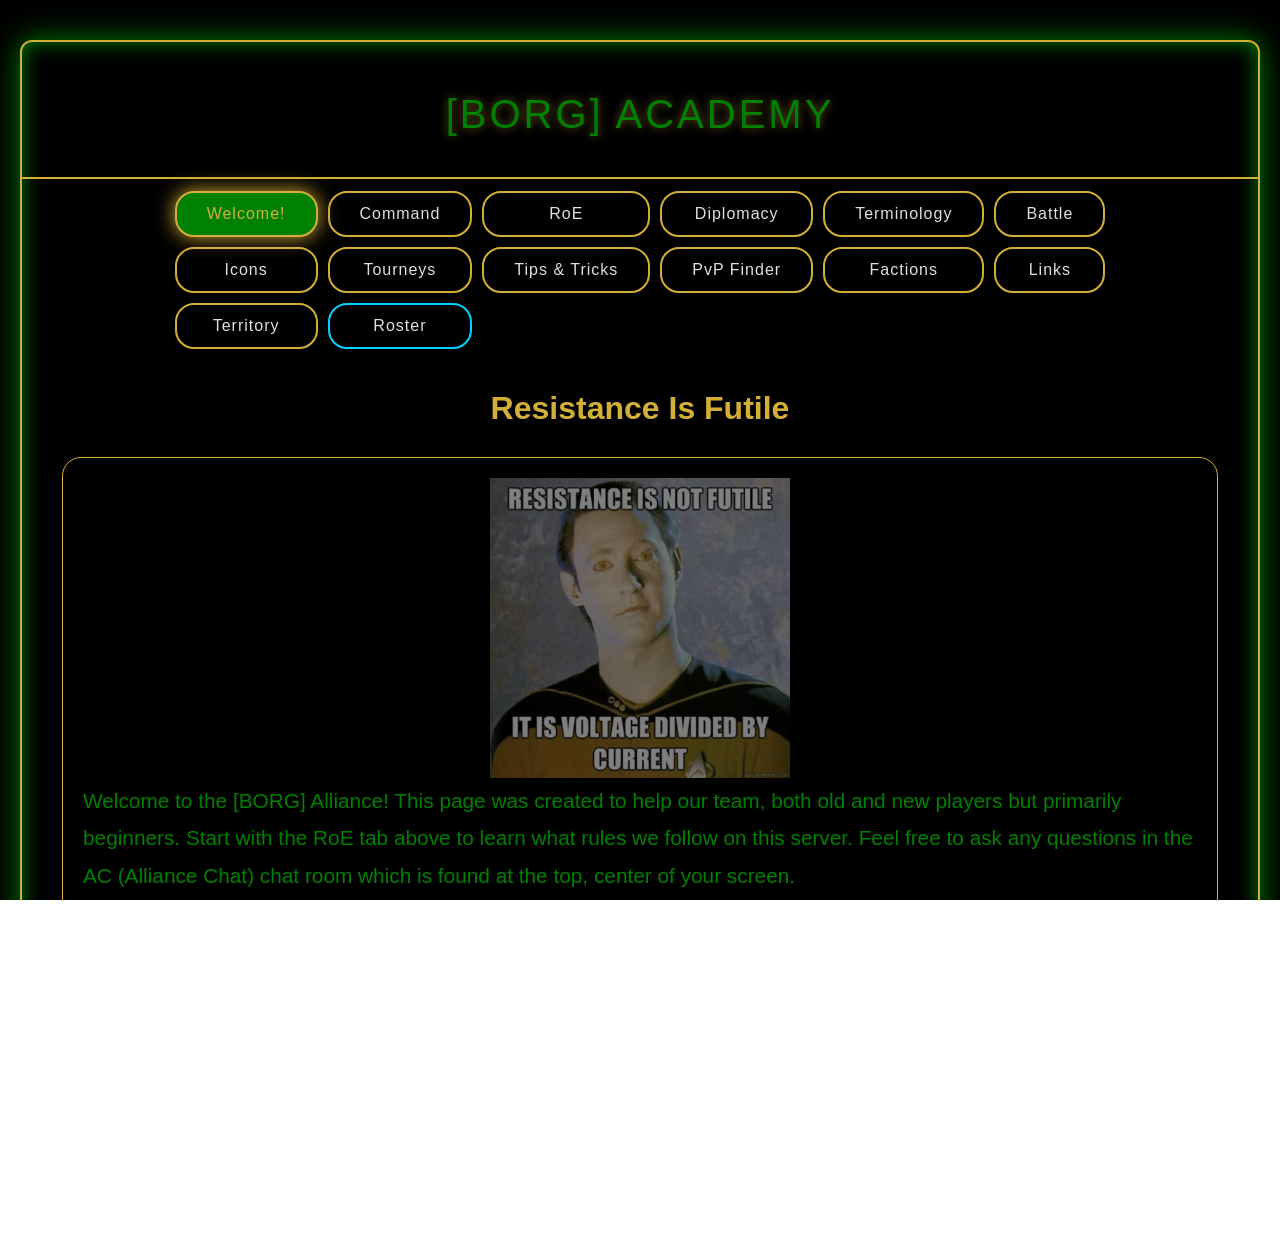
==== commit 81509b70: "removed marquee" ====
--- a/index.html
+++ b/index.html
@@ -41,16 +41,16 @@
         <header class="header">
             <div class="header-center">
                 <h1 style="color: green;">[BORG] ACADEMY</h1>
-                <div class="marquee">
+                <!-- <div class="marquee">
                     <span>
                         <img src="images/nanochip.png" alt="|" class="badge-sep"><img src="images/nanochip.png" alt="|"
                             class="badge-sep"><img src="images/nanochip.png" alt="|" class="badge-sep">
-                        &nbsp;Game Maint. Feb. 17th @ 5am Eastern - Downtime 2h 30m - Golden Shields 8h | Tourneys
-                            Return Feb. 18th!&nbsp;
+                        &nbsp;Game Maint. Feb. 18th @ 3am Eastern - Downtime 2h 30m - Golden Shields 8h | Tourneys
+                            Also Return Feb. 18th - This should be interesting...&nbsp;
                         <img src="images/nanochip.png" alt="|" class="badge-sep"><img src="images/nanochip.png" alt="|"
                             class="badge-sep"><img src="images/nanochip.png" alt="|" class="badge-sep">&nbsp;
                     </span>
-                </div>
+                </div> -->
             </div>
         </header>
 
@@ -2328,6 +2328,26 @@
                                     <svg xmlns="http://www.w3.org/2000/svg" viewBox="0 0 1371 993.5"
                                         style="width: 100%; height: 900px; display: block;">
 
+                                        <defs>
+                                            <filter id="green-glow" x="-50%" y="-50%" width="200%" height="200%">
+                                                <!-- Blur the shape's alpha -->
+                                                <feGaussianBlur in="SourceAlpha" stdDeviation="4" result="blur" />
+
+                                                <!-- Keep only the OUTER part of the blur (remove inside of shape) -->
+                                                <feComposite in="blur" in2="SourceAlpha" operator="out" result="outerGlow" />
+
+                                                <!-- Color that outer region green -->
+                                                <feFlood flood-color="#00ff00" result="green" />
+                                                <feComposite in="green" in2="outerGlow" operator="in" result="glow" />
+
+                                                <!-- IMPORTANT: glow first (bottom), SourceGraphic last (on top) -->
+                                                <feMerge>
+                                                <feMergeNode in="glow" />
+                                                <feMergeNode in="SourceGraphic" />
+                                                </feMerge>
+                                            </filter>
+                                        </defs>
+
                                         <!-- ### SNOW ###-->
                                         <!-- Adia -->
                                         <polygon id="75447996" class="svgSystem"
@@ -2458,33 +2478,33 @@
 
                                         <!-- ### BORG ### -->
                                         <!-- Corva -->
-                                        <polygon id="1766074547" class="svgSystem"
+                                        <polygon id="1766074547" class="svgSystem glow-system"
                                             points="969 638.16 969 455 1035.81 455 1107 526.15 1107 596.76 1014.04 682.24 969 638.16"
-                                            style="fill: #8A6C96;">
+                                            style="fill: #8157a9;">
                                             <title>Corva</title>
                                         </polygon>
                                         <!-- Crios -->
-                                        <polygon id="906166537" class="svgSystem"
+                                        <polygon id="906166537" class="svgSystem glow-system"
                                             points="903 637 903 539.12 825.18 468.19 843.64 455 965 455 965 637 903 637"
-                                            style="fill: #8A6C96;">
+                                            style="fill: #8157a9;">
                                             <title>Crios</title>
                                         </polygon>
                                         <!-- Roshar -->
-                                        <polygon id="558058285" class="svgSystem"
+                                        <polygon id="558058285" class="svgSystem glow-system"
                                             points="1016.88 685.07 1108.79 600.63 1129.28 629 1168 629 1168 726.14 1111.04 780.2 1016.88 685.07"
-                                            style="fill: #8A6C96;">
+                                            style="fill: #8157a9;">
                                             <title>Roshar</title>
                                         </polygon>
                                         <!-- Stilhe -->
-                                        <polygon id="1995161692" class="svgSystem"
+                                        <polygon id="1995161692" class="svgSystem glow-system"
                                             points="981.85 781 954.44 752.61 903 702.16 903 641 966.18 641 1012.6 686.43 1106.21 781 981.85 781"
-                                            style="fill: #8A6C96;">
+                                            style="fill: #8157a9;">
                                             <title>Stilhe</title>
                                         </polygon>
                                         <!-- Thaylen -->
-                                        <polygon id="233224244" class="svgSystem"
+                                        <polygon id="233224244" class="svgSystem glow-system"
                                             points="1113.87 783.04 1170.8 729 1204 729 1204 790.16 1162.02 831.19 1113.87 783.04"
-                                            style="fill: #8A6C96;">
+                                            style="fill: #8157a9;">
                                             <title>Thaylen</title>
                                         </polygon>
 
@@ -2553,21 +2573,6 @@
                                             style="fill: rgb(204, 255, 0);">
                                             <title>Vantar</title>
                                         </polygon>
-
-                                        <!-- ### ZZZ ### -->
-                                        <!-- Asiti -->
-                                        <polygon id="1976653582" class="svgSystem"
-                                            points="738.68 688 705 646.95 705 527 721.15 527 799.67 607.48 768.63 688 738.68 688"
-                                            style="fill: rgb(83, 77, 77);">
-                                            <title>Asiti</title>
-                                        </polygon>
-                                        <!-- Parturi -->
-                                        <polygon id="599322744" class="svgSystem"
-                                            points="622.71 688 647 662.81 647 579.87 701 529.59 701 648.3 733.47 688 622.71 688"
-                                            style="fill: rgb(83, 77, 77);">
-                                            <title>Parturi</title>
-                                        </polygon>
-
                                         <!-- ################################################################################################################################################################################################# -->
                                         <!-- Anzat -->
                                         <polygon id="939860675" class="svgSystem"
@@ -2584,80 +2589,90 @@
                                             points="306 729 306 640.83 339.83 607 437 607 437 658.93 402 693.74 402 729 306 729">
                                             <title>Aylus</title>
                                         </polygon>
+                                        <!-- Brijac -->
+                                        <polygon id="2144111369" class="svgSystem"
+                                            points="741 956 741 771 808.2 771 866 825.86 866 956 741 956">
+                                            <title>Brijac</title>
+                                        </polygon>
+                                        <!-- Framtid -->
+                                        <polygon id="716012578" class="svgSystem"
+                                            points="16 585.18 16 458 89 458 89 556.49 132.5 639.54 99.09 669.25 16 585.18">
+                                            <title>Framtid</title>
+                                        </polygon>
+                                        <!-- Gelida -->
+                                        <polygon id="1170639956" class="svgSystem"
+                                            points="620 898 620 847.1 650.26 828 737 828 737 898 620 898">
+                                            <title>Gelida</title>
+                                        </polygon>
+                                        <!-- Klefaski -->
+                                        <polygon id="1576679126" class="svgSystem"
+                                            points="288 441 288 306.91 332 268.41 332 333.8 370 373.8 370 441 288 441">
+                                            <title>Klefaski</title>
+                                        </polygon>
+                                        <!-- Kolava -->
+                                        <polygon id="1518413947" class="svgSystem"
+                                            points="823.65 701 805.65 688 772.91 688 803.19 609.49 899 640.46 899 701 823.65 701">
+                                            <title>Kolava</title>
+                                        </polygon>
+                                        <!-- Otima -->
+                                        <polygon id="1414400237" class="svgSystem"
+                                            points="1308 684 1308 644.17 1265 601.17 1265 528 1333.17 528 1354 548.83 1354 684 1308 684">
+                                            <title>Otima</title>
+                                        </polygon>
+                                        <!-- Perim -->
+                                        <polygon id="2106408117" class="svgSystem"
+                                            points="874.79 165 809 103.14 809 22 842.17 22 940 119.83 940 165 874.79 165">
+                                            <title>Perim</title>
+                                        </polygon>
+                                        <!-- Qeyma -->
+                                        <polygon id="795083356" class="svgSystem"
+                                            points="803.09 605.25 722.88 523 705 523 705 470 821.23 470 899 540.88 899 636.25 803.09 605.25">
+                                            <title>Qeyma</title>
+                                        </polygon>
+                                        <!-- Saldeti -->
+                                        <polygon id="1020076107" class="svgSystem"
+                                            points="620 744 708.23 744 737 769.89 737 824 649.1 824 620 842.37 620 744">
+                                            <title>Saldeti</title>
+                                        </polygon>
+                                        <!-- Tazolka -->
+                                        <polygon id="507519541" class="svgSystem"
+                                            points="406 729 406 695.28 441 660.38 441 607 500 607 500 645.26 560 690.99 560 729 406 729">
+                                            <title>Tazolka</title>
+                                        </polygon>
+                                        <!-- Thosz -->
+                                        <polygon id="462342571" class="svgSystem"
+                                            points="341 603 341 527.71 374 486.71 374 444.21 437 411.3 437 603 341 603">
+                                            <title>Thosz</title>
+                                        </polygon>
+                                        <!-- Tigan -->
+                                        <polygon id="91087479" class="svgSystem"
+                                            points="625 379 625 279.45 655.02 240.26 731.51 337.07 701.96 379 625 379">
+                                            <title>Tigan</title>
+                                        </polygon>
+                                        <!-- Tola -->
+                                        <polygon id="1834533150" class="svgSystem"
+                                            points="937 417 937 339.85 997 281.72 997 417 937 417">
+                                            <title>Tola</title>
+                                        </polygon>
+                                        <!-- Vemira -->
+                                        <polygon id="1433851648" class="svgSystem"
+                                            points="659.13 239 763 239 763 292.37 733.91 333.66 659.13 239">
+                                            <title>Vemira</title>
+                                        </polygon>
+                                        <!-- Asiti -->
+                                        <polygon id="1976653582" class="svgSystem"
+                                            points="738.68 688 705 646.95 705 527 721.15 527 799.67 607.48 768.63 688 738.68 688">
+                                            <title>Asiti</title>
+                                        </polygon>
                                         <!-- Bolari -->
                                         <polygon id="2062242845" class="svgSystem"
                                             points="809.8 767 739.77 767 709.77 740 620 740 620 692 804.35 692 822.35 705 900.18 705 950.02 753.88 868.08 822.32 809.8 767">
                                             <title>Bolari</title>
                                         </polygon>
-                                        <!-- Brijac -->
-                                        <polygon id="2144111369" class="svgSystem"
-                                            points="741 956 741 771 808.2 771 866 825.86 866 956 741 956">
-                                            <title>Brijac</title>
-                                        </polygon>
-                                        <!-- Framtid -->
-                                        <polygon id="716012578" class="svgSystem"
-                                            points="16 585.18 16 458 89 458 89 556.49 132.5 639.54 99.09 669.25 16 585.18">
-                                            <title>Framtid</title>
-                                        </polygon>
-                                        <!-- Gelida -->
-                                        <polygon id="1170639956" class="svgSystem"
-                                            points="620 898 620 847.1 650.26 828 737 828 737 898 620 898">
-                                            <title>Gelida</title>
-                                        </polygon>
-                                        <!-- Klefaski -->
-                                        <polygon id="1576679126" class="svgSystem"
-                                            points="288 441 288 306.91 332 268.41 332 333.8 370 373.8 370 441 288 441">
-                                            <title>Klefaski</title>
-                                        </polygon>
-                                        <!-- Kolava -->
-                                        <polygon id="1518413947" class="svgSystem"
-                                            points="823.65 701 805.65 688 772.91 688 803.19 609.49 899 640.46 899 701 823.65 701">
-                                            <title>Kolava</title>
-                                        </polygon>
-                                        <!-- Otima -->
-                                        <polygon id="1414400237" class="svgSystem"
-                                            points="1308 684 1308 644.17 1265 601.17 1265 528 1333.17 528 1354 548.83 1354 684 1308 684">
-                                            <title>Otima</title>
-                                        </polygon>
-                                        <!-- Perim -->
-                                        <polygon id="2106408117" class="svgSystem"
-                                            points="874.79 165 809 103.14 809 22 842.17 22 940 119.83 940 165 874.79 165">
-                                            <title>Perim</title>
-                                        </polygon>
-                                        <!-- Qeyma -->
-                                        <polygon id="795083356" class="svgSystem"
-                                            points="803.09 605.25 722.88 523 705 523 705 470 821.23 470 899 540.88 899 636.25 803.09 605.25">
-                                            <title>Qeyma</title>
-                                        </polygon>
-                                        <!-- Saldeti -->
-                                        <polygon id="1020076107" class="svgSystem"
-                                            points="620 744 708.23 744 737 769.89 737 824 649.1 824 620 842.37 620 744">
-                                            <title>Saldeti</title>
-                                        </polygon>
-                                        <!-- Tazolka -->
-                                        <polygon id="507519541" class="svgSystem"
-                                            points="406 729 406 695.28 441 660.38 441 607 500 607 500 645.26 560 690.99 560 729 406 729">
-                                            <title>Tazolka</title>
-                                        </polygon>
-                                        <!-- Thosz -->
-                                        <polygon id="462342571" class="svgSystem"
-                                            points="341 603 341 527.71 374 486.71 374 444.21 437 411.3 437 603 341 603">
-                                            <title>Thosz</title>
-                                        </polygon>
-                                        <!-- Tigan -->
-                                        <polygon id="91087479" class="svgSystem"
-                                            points="625 379 625 279.45 655.02 240.26 731.51 337.07 701.96 379 625 379">
-                                            <title>Tigan</title>
-                                        </polygon>
-                                        <!-- Tola -->
-                                        <polygon id="1834533150" class="svgSystem"
-                                            points="937 417 937 339.85 997 281.72 997 417 937 417">
-                                            <title>Tola</title>
-                                        </polygon>
-                                        <!-- Vemira -->
-                                        <polygon id="1433851648" class="svgSystem"
-                                            points="659.13 239 763 239 763 292.37 733.91 333.66 659.13 239">
-                                            <title>Vemira</title>
+                                        <!-- Parturi -->
+                                        <polygon id="599322744" class="svgSystem"
+                                            points="622.71 688 647 662.81 647 579.87 701 529.59 701 648.3 733.47 688 622.71 688">
+                                            <title>Parturi</title>
                                         </polygon>
                                         <!-- ################################################################################################################################################################################################# -->
 
@@ -2951,9 +2966,7 @@
                                         <!-- Aonad -->
                                         <!-- <text x="1304" y="755" id="763527938-name-tag" class="territory-name-tag" style="pointer-events: none; font-size: 21px; fill: white; text-shadow: rgba(0, 0, 0, 0.8) 3px 3px 2px;" text-anchor="middle"></text> -->
                                         <!-- Asiti -->
-                                        <text x="742" y="657" id="1976653582-name-tag" class="territory-name-tag"
-                                            style="pointer-events: none; font-size: 21px; fill: white; text-shadow: rgba(0, 0, 0, 0.8) 3px 3px 2px;"
-                                            text-anchor="middle">ZZZ</text>
+                                        <!-- <text x="742" y="657" id="1976653582-name-tag" class="territory-name-tag" style="pointer-events: none; font-size: 21px; fill: white; text-shadow: rgba(0, 0, 0, 0.8) 3px 3px 2px;" text-anchor="middle"></text> -->
                                         <!-- Avansa -->
                                         <!-- <text x="1186" y="596" id="225845685-name-tag" class="territory-name-tag" style="pointer-events: none; font-size: 21px; fill: white; text-shadow: rgba(0, 0, 0, 0.8) 3px 3px 2px;" text-anchor="middle"></text> -->
                                         <!-- Aylus -->
--- a/style.css
+++ b/style.css
@@ -1169,4 +1169,20 @@
 .svgIsoIcon {
     fill: rgb(0, 0, 0);
     fill-opacity: 0.4;
+}
+
+@keyframes pulse-glow {
+    0%, 100% {
+        stroke-opacity: 1;
+    }
+    50% {
+        stroke-opacity: 0.3;
+    }
+}
+
+.svgSystem.glow-system {
+    stroke: #00ff00;
+    stroke-width: 3;
+    filter: url(#green-glow);
+    animation: pulse-glow 1.5s ease-in-out infinite;
 }
